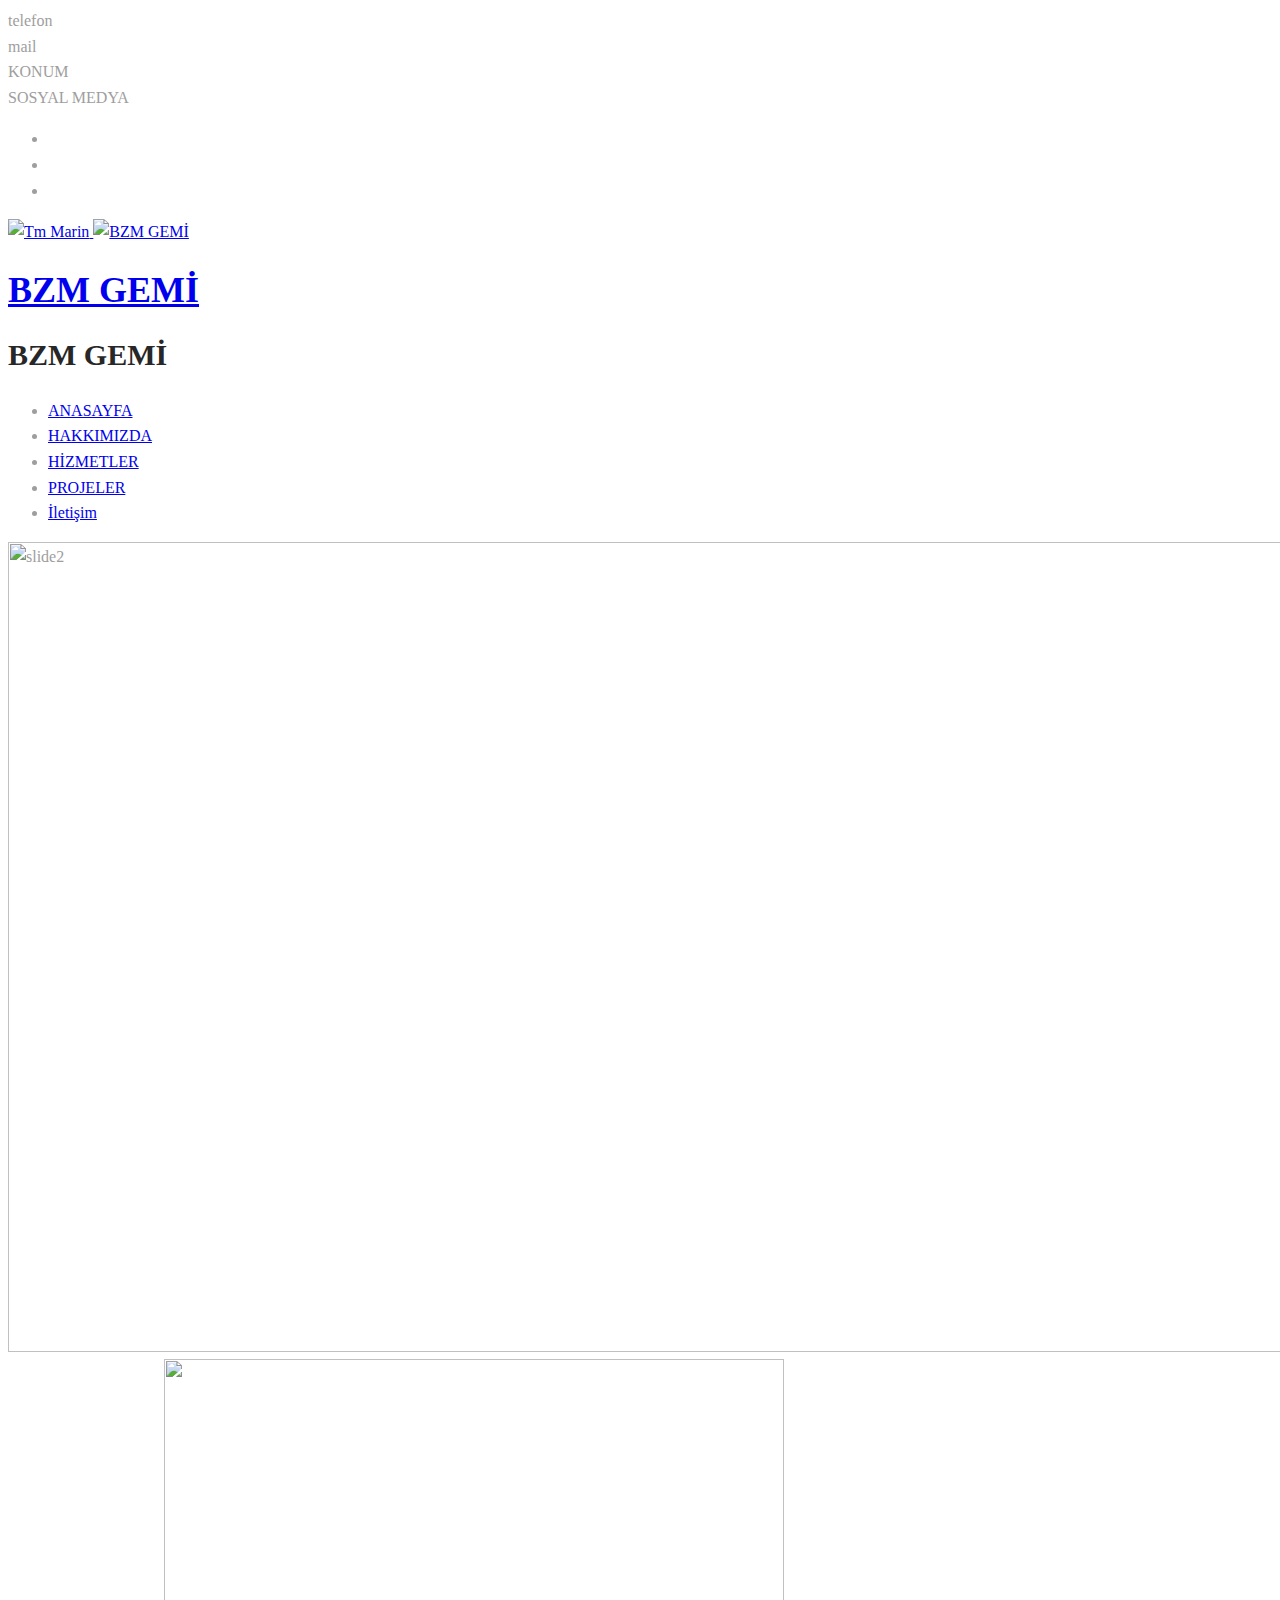
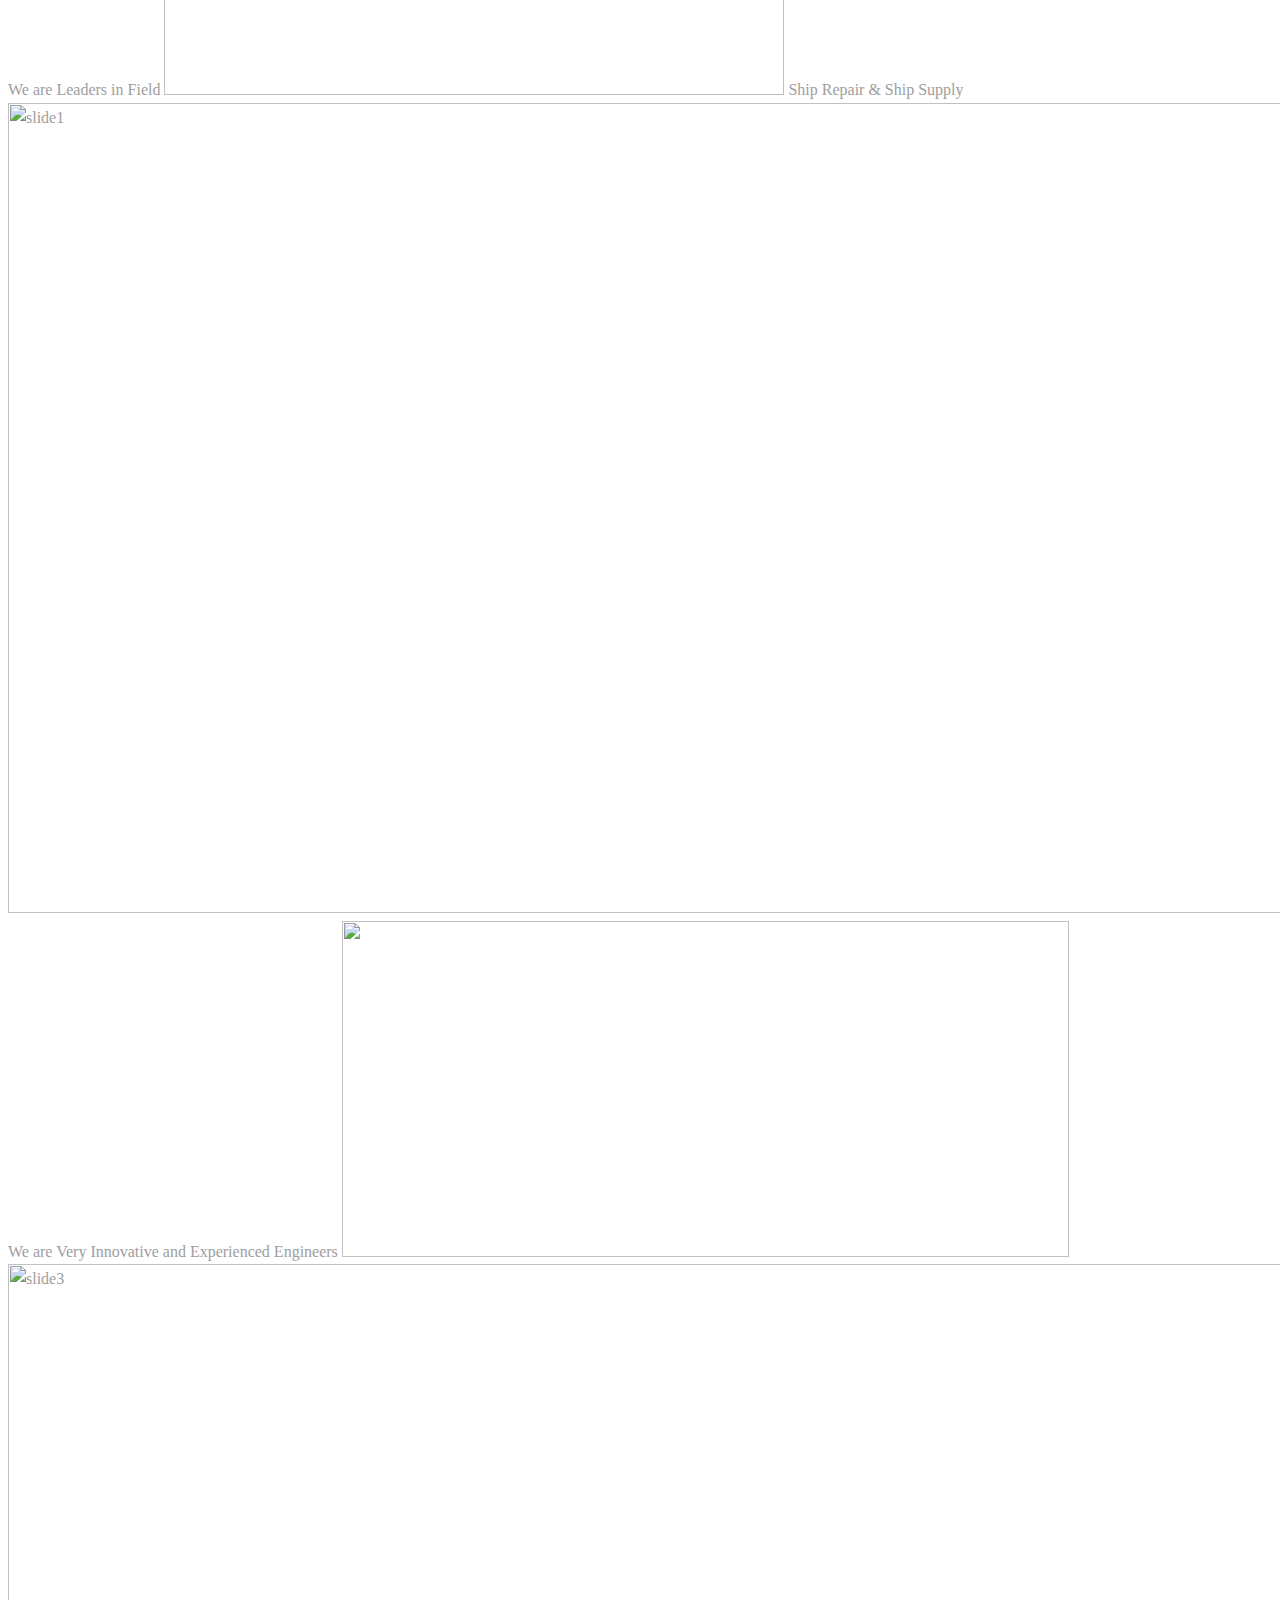
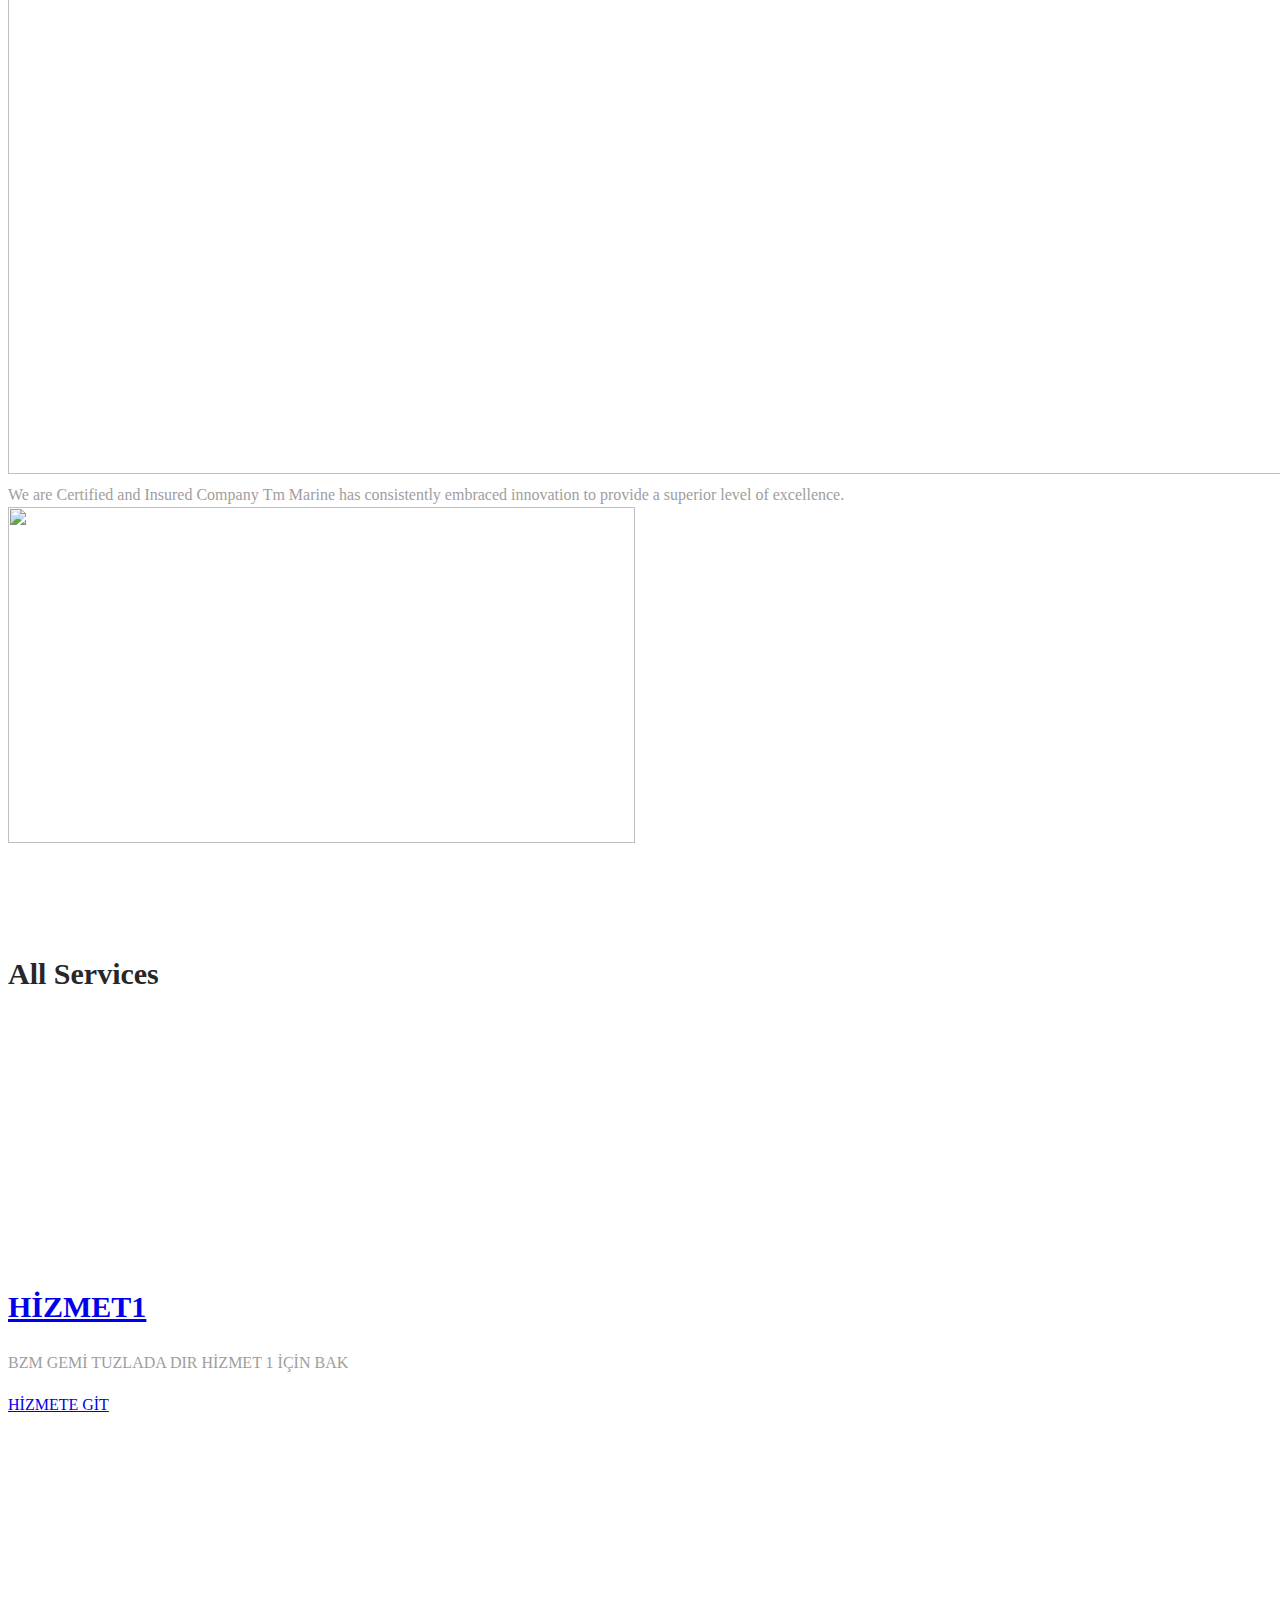
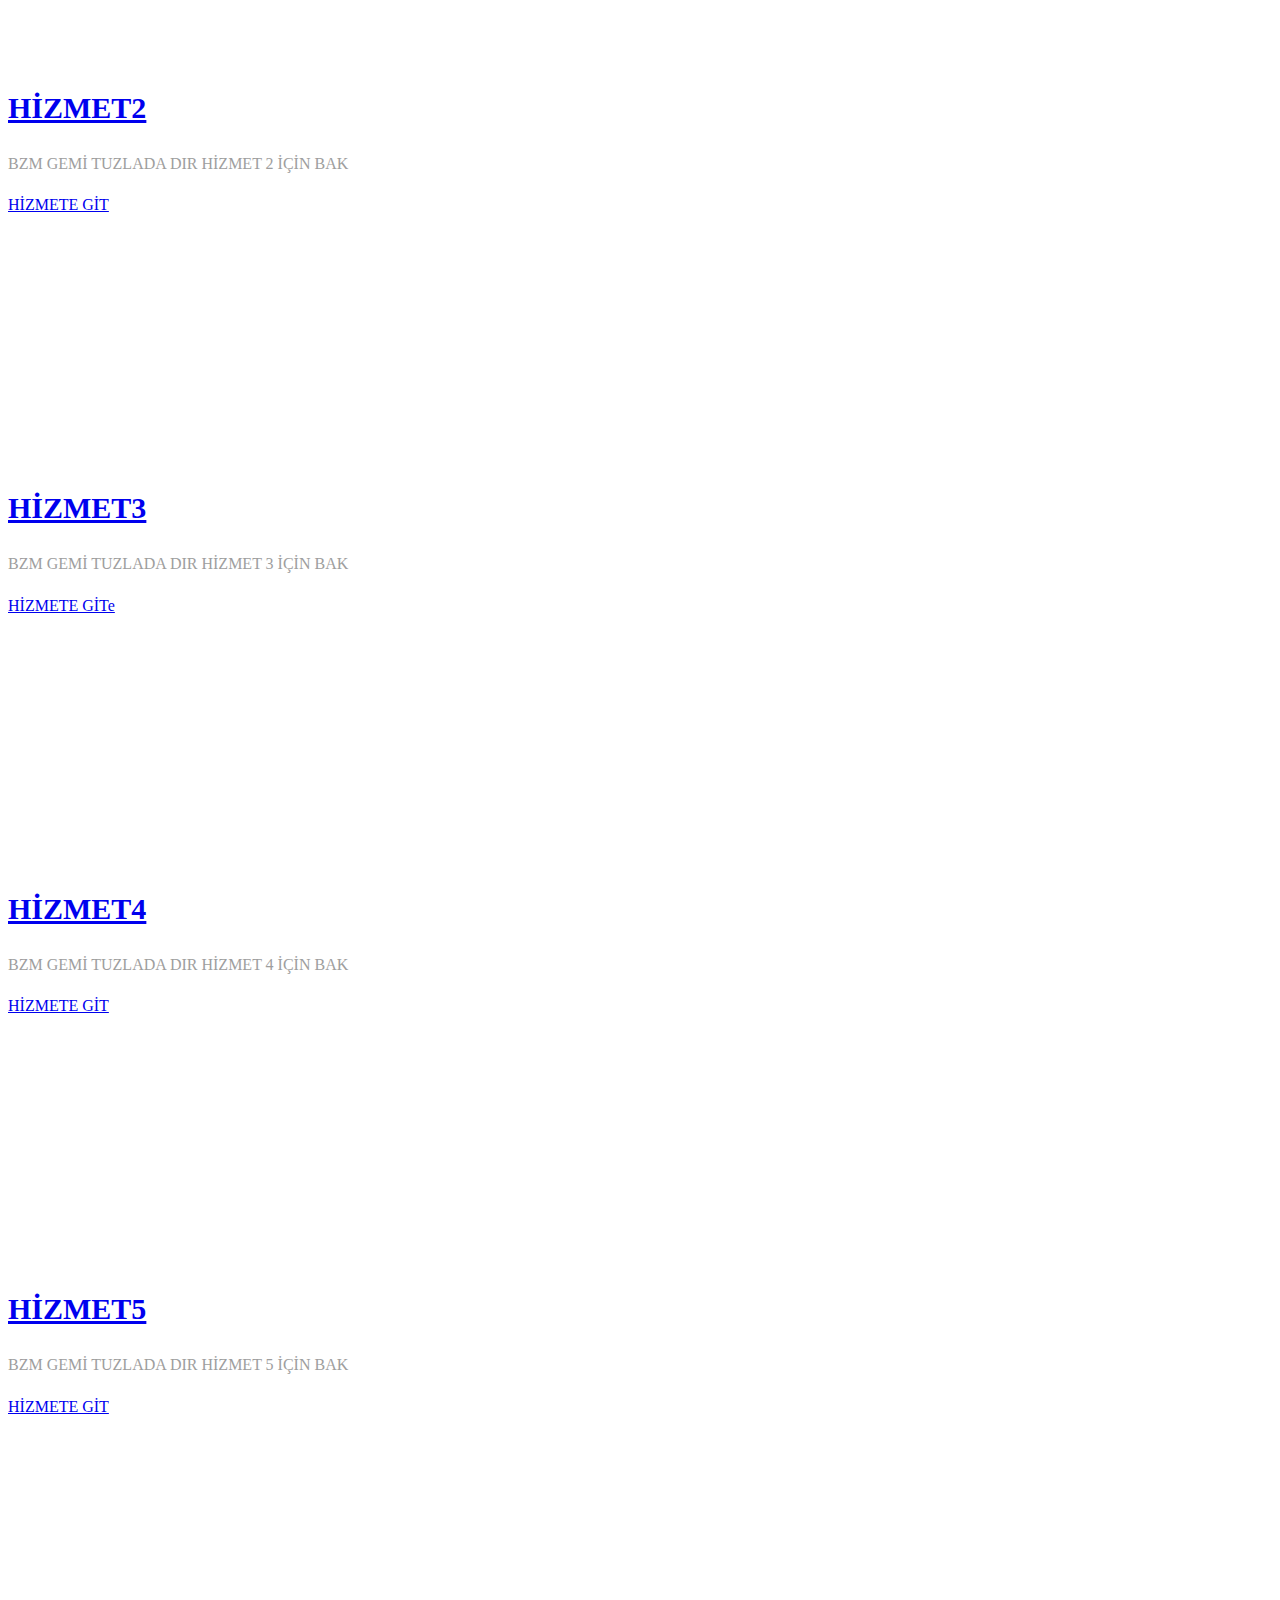
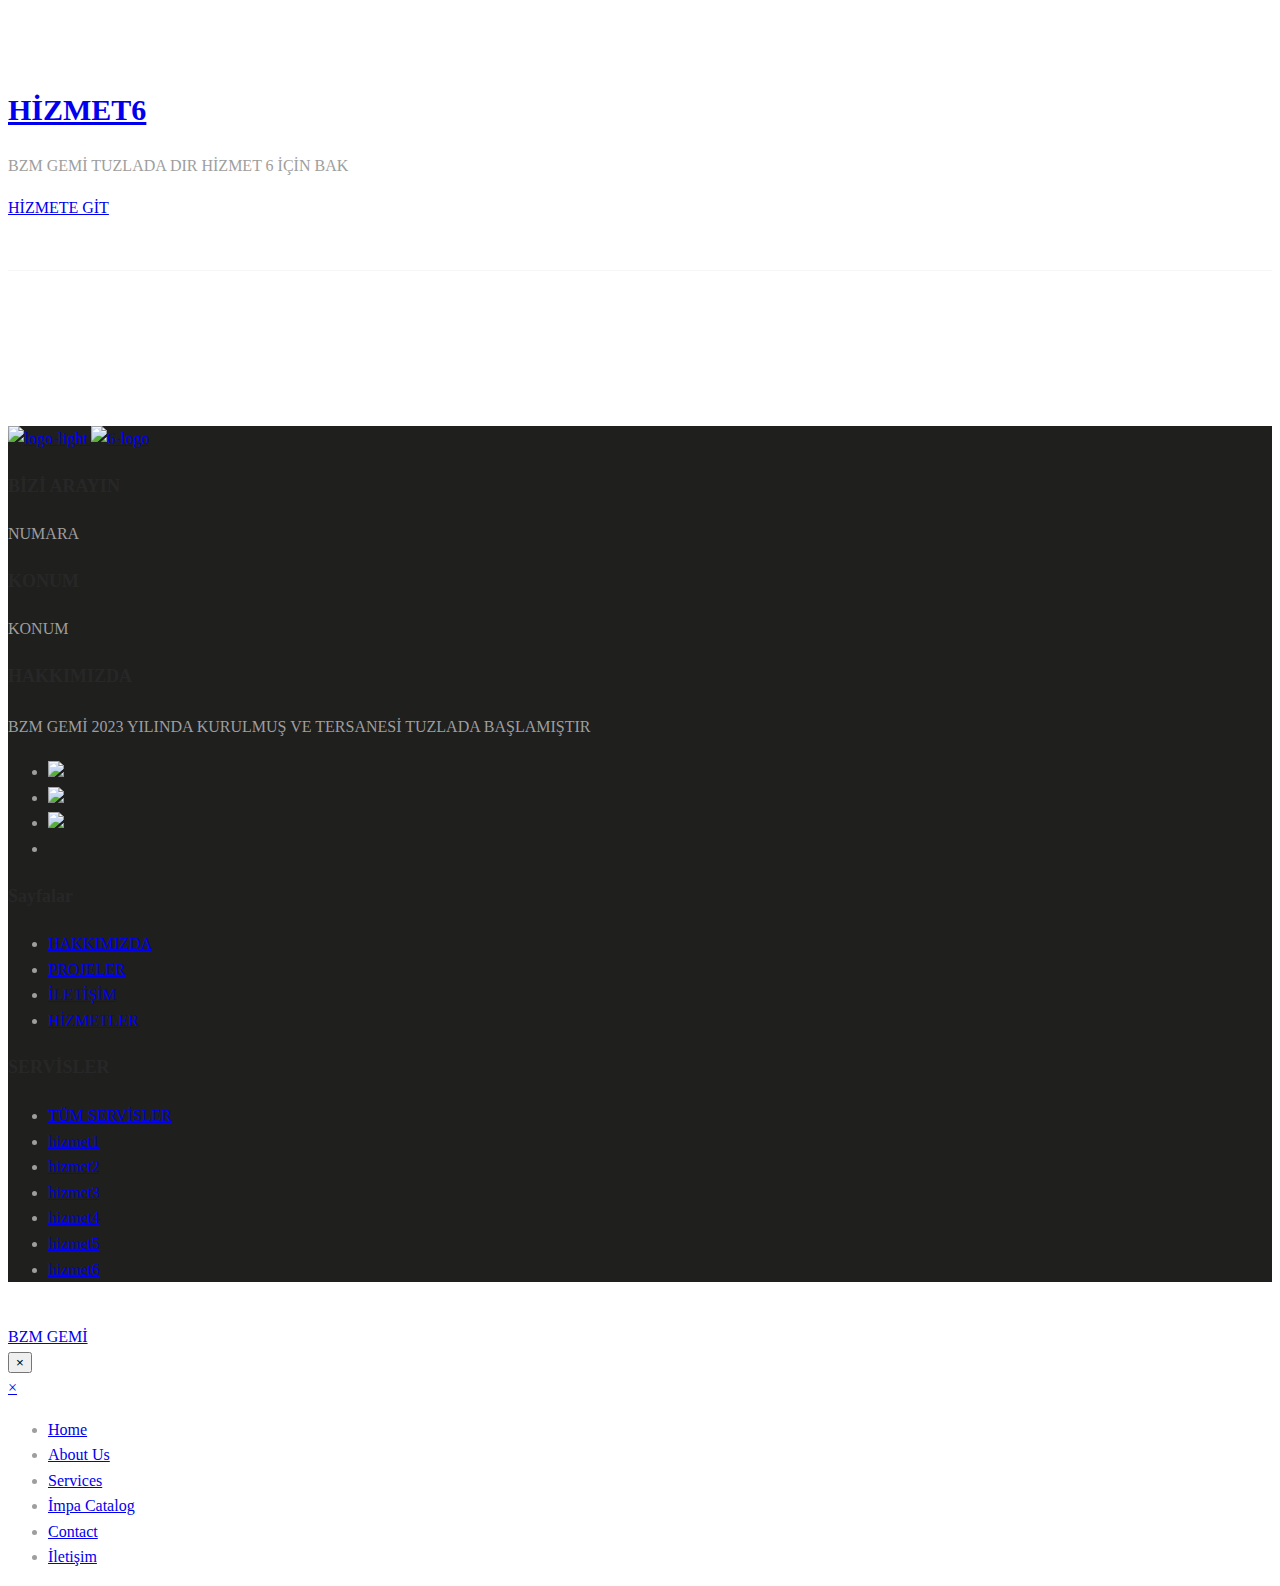
==== index.html @ c8b6a732 "Update index.html" ====
<!DOCTYPE html><html lang="tr"><head><meta charset="UTF-8"><link rel="preconnect" href="https://fonts.gstatic.com/" crossorigin /><script>WebFontConfig={google:{families:["Montserrat:400,700:latin,latin-ext","Lato:400,300,300italic,400italic,700,700italic,900,900italic:latin,latin-ext","Poppins:300,400,500,600,700:latin,latin-ext","Montserrat:700","Roboto:400","Lato:700&display=swap"]}};if ( typeof WebFont === "object" && typeof WebFont.load === "function" ) { WebFont.load( WebFontConfig ); }</script><script id="litespeed-webfont-lib" src="https://www.tmmarin.com/wp-content/plugins/litespeed-cache/assets/js/webfontloader.min.js" defer></script><meta http-equiv="x-dns-prefetch-control" content="on"><meta name="viewport" content="width=device-width, initial-scale=1"><link rel="pingback" href="https://www.tmmarin.com/xmlrpc.php"><title>BZM GEMİ</title><link rel="shortcut icon" href="b.png"><meta name='robots' content='max-image-preview:large' /><link rel='dns-prefetch' href='//s.w.org' /><link href='https://fonts.gstatic.com' crossorigin rel='preconnect' /><link rel="alternate" type="application/rss+xml" title="Tm Marin &raquo; beslemesi" href="https://www.tmmarin.com/feed/" /><link rel="alternate" type="application/rss+xml" title="Tm Marin &raquo; yorum beslemesi" href="https://www.tmmarin.com/comments/feed/" /><link data-optimized="1" rel='stylesheet' id='wp-block-library-css'  href='https://www.tmmarin.com/wp-content/litespeed/cssjs/befc0.css?e9b24' type='text/css' media='all' /><link data-optimized="1" rel='stylesheet' id='wp-block-library-theme-css'  href='https://www.tmmarin.com/wp-content/litespeed/cssjs/3fb2c.css?54312' type='text/css' media='all' /><link data-optimized="1" rel='stylesheet' id='contact-form-7-css'  href='https://www.tmmarin.com/wp-content/litespeed/cssjs/6c5cf.css?02b03' type='text/css' media='all' /><link data-optimized="1" rel='stylesheet' id='rs-plugin-settings-css'  href='https://www.tmmarin.com/wp-content/litespeed/cssjs/7b584.css?57b95' type='text/css' media='all' /><style id='rs-plugin-settings-inline-css' type='text/css'>#rs-demo-id {}</style><link data-optimized="1" rel='stylesheet' id='factoryplus-icons-css'  href='https://www.tmmarin.com/wp-content/litespeed/cssjs/746e5.css?4face' type='text/css' media='all' /><link data-optimized="1" rel='stylesheet' id='bootstrap-css'  href='https://www.tmmarin.com/wp-content/litespeed/cssjs/50881.css?b2f64' type='text/css' media='all' /><link data-optimized="1" rel='stylesheet' id='fontawesome-css'  href='https://www.tmmarin.com/wp-content/litespeed/cssjs/211bf.css?c7ab6' type='text/css' media='all' /><link data-optimized="1" rel='stylesheet' id='factoryplus-css'  href='https://www.tmmarin.com/wp-content/litespeed/cssjs/57c81.css?ddee2' type='text/css' media='all' /><style id='factoryplus-inline-css' type='text/css'>
  .site-footer {background-color: #;}.footer-widgets {background-color: #;background-image: url(http://demo2.steelthemes.com/factoryplus/wp-content/uploads/sites/4/2016/10/background.png);}.footer-v2 .footer-widgets {background-image: url( http://demo2.steelthemes.com/factoryplus/wp-content/uploads/sites/4/2016/10/background.png);}	.fp-project-carousel .project-thumb .pro-link,
    .fp-latest-project .item-project .pro-link,
    .project-wrapper .project-inner .pro-link,
    .fp-related-project .project-inner .pro-link
    { cursor: url( https://www.tmmarin.com/wp-content/themes/factoryplus/img/cursor.png ), auto; }</style><link data-optimized="1" rel='stylesheet' id='factoryplus-shortcodes-css'  href='https://www.tmmarin.com/wp-content/litespeed/cssjs/9dad4.css?0030d' type='text/css' media='all' /><link data-optimized="1" rel='stylesheet' id='js_composer_front-css'  href='https://www.tmmarin.com/wp-content/litespeed/cssjs/77a4b.css?27a3d' type='text/css' media='all' /> <script data-optimized="1" type='text/javascript' src='https://www.tmmarin.com/wp-content/litespeed/cssjs/a42c4.js?feaa8' id='jquery-core-js' defer data-deferred="1"></script> <script data-optimized="1" type='text/javascript' src='https://www.tmmarin.com/wp-content/litespeed/cssjs/80c60.js?4cf61' id='jquery-migrate-js' defer data-deferred="1"></script> <script data-optimized="1" type='text/javascript' src='https://www.tmmarin.com/wp-content/litespeed/cssjs/ef19c.js?30444' id='tp-tools-js' defer data-deferred="1"></script> <script data-optimized="1" type='text/javascript' src='https://www.tmmarin.com/wp-content/litespeed/cssjs/f9946.js?4d9a5' id='revmin-js' defer data-deferred="1"></script> <!--[if lt IE 9]> <script type='text/javascript' src='https://www.tmmarin.com/wp-content/themes/factoryplus/js/html5shiv.min.js' id='html5shiv-js'></script> <![endif]-->
  <!--[if lt IE 9]> <script type='text/javascript' src='https://www.tmmarin.com/wp-content/themes/factoryplus/js/respond.min.js' id='respond-js'></script> <![endif]--><link rel="https://api.w.org/" href="https://www.tmmarin.com/wp-json/" /><link rel="alternate" type="application/json" href="https://www.tmmarin.com/wp-json/wp/v2/pages/1300" /><link rel="EditURI" type="application/rsd+xml" title="RSD" href="https://www.tmmarin.com/xmlrpc.php?rsd" /><link rel="wlwmanifest" type="application/wlwmanifest+xml" href="https://www.tmmarin.com/wp-includes/wlwmanifest.xml" /><meta name="generator" content="WordPress 5.7.10" /><link rel="canonical" href="https://www.tmmarin.com/" /><link rel='shortlink' href='https://www.tmmarin.com/' /><link rel="alternate" type="application/json+oembed" href="https://www.tmmarin.com/wp-json/oembed/1.0/embed?url=https%3A%2F%2Fwww.tmmarin.com%2F" /><link rel="alternate" type="text/xml+oembed" href="https://www.tmmarin.com/wp-json/oembed/1.0/embed?url=https%3A%2F%2Fwww.tmmarin.com%2F&#038;format=xml" /><style type="text/css">.recentcomments a{display:inline !important;padding:0 !important;margin:0 !important;}</style><meta name="generator" content="Powered by WPBakery Page Builder - drag and drop page builder for WordPress."/><meta name="generator" content="Powered by Slider Revolution 6.4.5 - responsive, Mobile-Friendly Slider Plugin for WordPress with comfortable drag and drop interface." /> <script type="text/javascript" src="[data-uri]" defer></script> <style type="text/css" id="wp-custom-css">.footer-widgets {
    background-color: #1f1f1e;
  }</style><style id="kirki-inline-styles">body{font-family:Lato;font-size:16px;font-weight:400;line-height:1.6;text-transform:none;color:#9e9e9e;}h1{font-family:Montserrat;font-size:36px;font-weight:700;line-height:1.2;text-transform:none;color:#272727;}h2{font-family:Montserrat;font-size:30px;font-weight:700;line-height:1.2;text-transform:none;color:#272727;}h3{font-family:Montserrat;font-size:24px;font-weight:700;line-height:1.2;text-transform:none;color:#272727;}h4{font-family:Montserrat;font-size:18px;font-weight:700;line-height:1.2;text-transform:none;color:#272727;}h5{font-family:Montserrat;font-size:14px;font-weight:700;line-height:1.2;text-transform:none;color:#272727;}h6{font-family:Montserrat;font-size:12px;font-weight:700;line-height:1.2;text-transform:none;color:#272727;}.primary-nav > ul > li > a, .primary-mobile-nav ul.menu > li > a, .primary-mobile-nav ul.menu li.menu-back{font-family:Montserrat;}.site-header .primary-nav li li a, .primary-mobile-nav li li a{font-family:Lato;}.main-nav .menu-item-button-link a, .main-nav .menu-item-search .search-form .search-field, .main-nav .menu-item-text p{font-family:Lato;}/* latin-ext */
  @font-face {
    font-family: 'Lato';
    font-style: normal;
    font-weight: 400;
    font-display: swap;
    src: url(https://www.tmmarin.com/wp-content/fonts/lato/S6uyw4BMUTPHjxAwWCWtFCfQ7A.woff) format('woff');
    unicode-range: U+0100-02AF, U+0304, U+0308, U+0329, U+1E00-1E9F, U+1EF2-1EFF, U+2020, U+20A0-20AB, U+20AD-20CF, U+2113, U+2C60-2C7F, U+A720-A7FF;
  }
  /* latin */
  @font-face {
    font-family: 'Lato';
    font-style: normal;
    font-weight: 400;
    font-display: swap;
    src: url(https://www.tmmarin.com/wp-content/fonts/lato/S6uyw4BMUTPHjx4wWCWtFCc.woff) format('woff');
    unicode-range: U+0000-00FF, U+0131, U+0152-0153, U+02BB-02BC, U+02C6, U+02DA, U+02DC, U+0304, U+0308, U+0329, U+2000-206F, U+2074, U+20AC, U+2122, U+2191, U+2193, U+2212, U+2215, U+FEFF, U+FFFD;
  }/* cyrillic-ext */
  @font-face {
    font-family: 'Montserrat';
    font-style: normal;
    font-weight: 400;
    font-display: swap;
    src: url(https://www.tmmarin.com/wp-content/fonts/montserrat/JTUHjIg1_i6t8kCHKm4532VJOt5-QNFgpCtr6Hw0aXx-p7K4GLvztg.woff) format('woff');
    unicode-range: U+0460-052F, U+1C80-1C88, U+20B4, U+2DE0-2DFF, U+A640-A69F, U+FE2E-FE2F;
  }
  /* cyrillic */
  @font-face {
    font-family: 'Montserrat';
    font-style: normal;
    font-weight: 400;
    font-display: swap;
    src: url(https://www.tmmarin.com/wp-content/fonts/montserrat/JTUHjIg1_i6t8kCHKm4532VJOt5-QNFgpCtr6Hw9aXx-p7K4GLvztg.woff) format('woff');
    unicode-range: U+0301, U+0400-045F, U+0490-0491, U+04B0-04B1, U+2116;
  }
  /* vietnamese */
  @font-face {
    font-family: 'Montserrat';
    font-style: normal;
    font-weight: 400;
    font-display: swap;
    src: url(https://www.tmmarin.com/wp-content/fonts/montserrat/JTUHjIg1_i6t8kCHKm4532VJOt5-QNFgpCtr6Hw2aXx-p7K4GLvztg.woff) format('woff');
    unicode-range: U+0102-0103, U+0110-0111, U+0128-0129, U+0168-0169, U+01A0-01A1, U+01AF-01B0, U+0300-0301, U+0303-0304, U+0308-0309, U+0323, U+0329, U+1EA0-1EF9, U+20AB;
  }
  /* latin-ext */
  @font-face {
    font-family: 'Montserrat';
    font-style: normal;
    font-weight: 400;
    font-display: swap;
    src: url(https://www.tmmarin.com/wp-content/fonts/montserrat/JTUHjIg1_i6t8kCHKm4532VJOt5-QNFgpCtr6Hw3aXx-p7K4GLvztg.woff) format('woff');
    unicode-range: U+0100-02AF, U+0304, U+0308, U+0329, U+1E00-1E9F, U+1EF2-1EFF, U+2020, U+20A0-20AB, U+20AD-20CF, U+2113, U+2C60-2C7F, U+A720-A7FF;
  }
  /* latin */
  @font-face {
    font-family: 'Montserrat';
    font-style: normal;
    font-weight: 400;
    font-display: swap;
    src: url(https://www.tmmarin.com/wp-content/fonts/montserrat/JTUHjIg1_i6t8kCHKm4532VJOt5-QNFgpCtr6Hw5aXx-p7K4GLs.woff) format('woff');
    unicode-range: U+0000-00FF, U+0131, U+0152-0153, U+02BB-02BC, U+02C6, U+02DA, U+02DC, U+0304, U+0308, U+0329, U+2000-206F, U+2074, U+20AC, U+2122, U+2191, U+2193, U+2212, U+2215, U+FEFF, U+FFFD;
  }
  /* cyrillic-ext */
  @font-face {
    font-family: 'Montserrat';
    font-style: normal;
    font-weight: 700;
    font-display: swap;
    src: url(https://www.tmmarin.com/wp-content/fonts/montserrat/JTUHjIg1_i6t8kCHKm4532VJOt5-QNFgpCuM73w0aXx-p7K4GLvztg.woff) format('woff');
    unicode-range: U+0460-052F, U+1C80-1C88, U+20B4, U+2DE0-2DFF, U+A640-A69F, U+FE2E-FE2F;
  }
  /* cyrillic */
  @font-face {
    font-family: 'Montserrat';
    font-style: normal;
    font-weight: 700;
    font-display: swap;
    src: url(https://www.tmmarin.com/wp-content/fonts/montserrat/JTUHjIg1_i6t8kCHKm4532VJOt5-QNFgpCuM73w9aXx-p7K4GLvztg.woff) format('woff');
    unicode-range: U+0301, U+0400-045F, U+0490-0491, U+04B0-04B1, U+2116;
  }
  /* vietnamese */
  @font-face {
    font-family: 'Montserrat';
    font-style: normal;
    font-weight: 700;
    font-display: swap;
    src: url(https://www.tmmarin.com/wp-content/fonts/montserrat/JTUHjIg1_i6t8kCHKm4532VJOt5-QNFgpCuM73w2aXx-p7K4GLvztg.woff) format('woff');
    unicode-range: U+0102-0103, U+0110-0111, U+0128-0129, U+0168-0169, U+01A0-01A1, U+01AF-01B0, U+0300-0301, U+0303-0304, U+0308-0309, U+0323, U+0329, U+1EA0-1EF9, U+20AB;
  }
  /* latin-ext */
  @font-face {
    font-family: 'Montserrat';
    font-style: normal;
    font-weight: 700;
    font-display: swap;
    src: url(https://www.tmmarin.com/wp-content/fonts/montserrat/JTUHjIg1_i6t8kCHKm4532VJOt5-QNFgpCuM73w3aXx-p7K4GLvztg.woff) format('woff');
    unicode-range: U+0100-02AF, U+0304, U+0308, U+0329, U+1E00-1E9F, U+1EF2-1EFF, U+2020, U+20A0-20AB, U+20AD-20CF, U+2113, U+2C60-2C7F, U+A720-A7FF;
  }
  /* latin */
  @font-face {
    font-family: 'Montserrat';
    font-style: normal;
    font-weight: 700;
    font-display: swap;
    src: url(https://www.tmmarin.com/wp-content/fonts/montserrat/JTUHjIg1_i6t8kCHKm4532VJOt5-QNFgpCuM73w5aXx-p7K4GLs.woff) format('woff');
    unicode-range: U+0000-00FF, U+0131, U+0152-0153, U+02BB-02BC, U+02C6, U+02DA, U+02DC, U+0304, U+0308, U+0329, U+2000-206F, U+2074, U+20AC, U+2122, U+2191, U+2193, U+2212, U+2215, U+FEFF, U+FFFD;
  }</style><style type="text/css" data-type="vc_shortcodes-custom-css">.vc_custom_1480325881727{padding-top: 80px !important;}.vc_custom_1624388401035{padding-top: 80px !important;padding-bottom: 45px !important;}.vc_custom_1624392306686{padding-bottom: 60px !important;}.vc_custom_1580714297051{padding-top: 80px !important;padding-bottom: 70px !important;background-image: url(http://demo2.steelthemes.com/factoryplus/wp-content/uploads/sites/4/2020/02/bg-form-3.jpg?id=2771) 
      !important;background-position: center !important;background-repeat: no-repeat !important;background-size: cover !important;}.vc_custom_1480325918375{border-bottom-width: 1px !important;padding-bottom: 50px !important;border-bottom-color: #f7f7f7 !important;border-bottom-style: solid !important;border-radius: 1px !important;}.vc_custom_1624388308210{padding-bottom: 30px !important;}.vc_custom_1624388361235{padding-bottom: 30px !important;}.vc_custom_1478147827303{background-position: center !important;background-repeat: no-repeat !important;background-size: cover !important;}.vc_custom_1478147538953{margin-right: 100px !important;}.vc_custom_1476955328621{margin-top: 20px !important;margin-bottom: 10px !important;}</style><noscript><style>.wpb_animate_when_almost_visible { opacity: 1; }</style></noscript>
      </head>
      <body class="home page-template page-template-template-homepage page-template-template-homepage-php page page-id-1300 wp-embed-responsive  no-sidebar hide-topbar-mobile home-header-v2 blog-list topbar-v1 footer-v1 wpb-js-composer js-comp-ver-6.6.0 vc_responsive">
          <div id="page" class="hfeed site"><div id="topbar" class="topbar"><div class="container"><div class="row"><div class="topbar-left topbar-widgets text-left col-md-7 col-sm-12 col-xs-12"><div id="text-4" class="widget widget_text"><div class="textwidget"><i class="fa fa-phone" aria-hidden="true"></i> telefon</div></div><div id="text-5" class="widget widget_text"><div class="textwidget"><i class="fa fa-envelope" aria-hidden="true"></i> mail</div></div><div id="text-6" class="widget widget_text"><div class="textwidget"><i class="fa fa-map-marker" aria-hidden="true"></i> KONUM</div></div></div><div class="topbar-right topbar-widgets text-right col-md-5 col-sm-12 col-xs-12"><div id="text-7" class="widget widget_text"><div class="textwidget"><span>SOSYAL MEDYA</span><ul class="topbar-socials"><li><a href="#"><i class="fa fa-facebook" aria-hidden="true"></i></a></li><li><a href="#"><i class="fa fa-twitter" aria-hidden="true"></i></a></li><li><a href="#"><i class="fa fa-skype" aria-hidden="true"></i></a></li></ul></div></div></div><div class="col-md-12"><div class="topbar-border"></div></div></div></div>
          </div><header id="masthead" class="site-header clearfix"><div class="header-main"><div class="container"><div class="row"><div class="site-logo col-md-3 col-sm-6 col-xs-6">
  <a href="#" class="logo">
  <img src=".Başlıksız-3.png" alt="Tm Marin" class="logo-light show-logo">
  <img src="" alt="BZM GEMİ" class="logo-dark hide-logo">
  </a><h1 class="site-title"><a href="#" rel="home">BZM GEMİ</a></h1><h2 class="site-description">BZM GEMİ</h2></div><div class="site-menu col-md-9 col-sm-6 col-xs-6"><nav id="site-navigation" class="main-nav primary-nav nav"><ul id="primary-menu" class="menu"><li id="menu-item-2911" class="menu-item menu-item-type-post_type menu-item-object-page menu-item-home current-menu-item page_item page-item-1300 current_page_item menu-item-2911"><a href="#" aria-current="page">ANASAYFA</a></li><li id="menu-item-1753" class="menu-item menu-item-type-post_type menu-item-object-page menu-item-1753"><a href="hakkimizda.html">HAKKIMIZDA</a></li><li id="menu-item-1768" class="menu-item menu-item-type-post_type menu-item-object-page menu-item-1768"><a href="hizmet.html">HİZMETLER</a></li><li id="menu-item-2998" class="menu-item menu-item-type-custom menu-item-object-custom menu-item-2998"><a href="projeler.html">PROJELER</a></li><li class="extra-menu-item menu-item-button-link">
  <a href="iletişim.html" class="fp-btn btn">İletişim</a></li></ul></nav></div></div></div></div><div class="navbar-toggle toggle-navs">
  <a href="#" class="navbars-icon">
  <i class="fa fa-bars" aria-hidden="true"></i>
  </a></div></header><div id="content" class="site-content"><div class="container-fluid"><div class="row"><div data-vc-full-width="true" data-vc-full-width-init="false" data-vc-stretch-content="true" class="vc_row wpb_row vc_row-fluid vc_row-no-padding"><div class="container-fluid"><div class="row"><div class="wpb_column vc_column_container vc_col-sm-12"><div class="vc_column-inner"><div class="wpb_wrapper"><div class="wpb_revslider_element wpb_content_element"><p class="rs-p-wp-fix"></p>
  <rs-module-wrap id="rev_slider_1_1_wrapper" data-source="gallery" style="background:transparent;padding:0;margin:0px auto;margin-top:0;margin-bottom:0;max-width:;">
  <rs-module id="rev_slider_1_1" style="" data-version="6.4.5">
  <rs-slides>
  <rs-slide data-key="rs-1" data-title="Slide" data-thumb="//www.tmmarin.com/wp-content/uploads/2021/06/slide2-100x50.jpg" data-in="o:0;" data-out="a:false;">
  <img src=".bzm/arkaplan.jpg" title="slide2" width="1920" height="810" class="rev-slidebg tp-rs-img" data-parallax="14" data-no-retina>
  <rs-layer
  id="slider-1-slide-1-layer-6"
  class="fp_title_layer"
  data-type="text"
  data-color="rgba(255,255,255,1)"
  data-rsp_ch="on"
  data-xy="xo:30px,70px,70px,40px;yo:275px,295px,295px,315px;"
  data-text="s:48,48,48,30;l:60,60,60,30;fw:700;"
  data-frame_0="o:1;"
  data-frame_0_chars="d:10;x:-105%;o:1;rX:0deg;rY:0deg;rZ:-90deg;"
  data-frame_0_mask="u:t;"
  data-frame_1="e:power4.inOut;st:700;sp:1200;sR:700;"
  data-frame_1_chars="d:10;"
  data-frame_1_mask="u:t;"
  data-frame_999="x:-100%;st:w;sp:1000;sR:5300;"
  data-frame_999_mask="u:t;"
  style="z-index:6;font-family:Montserrat;"
  >We are Leaders in Field
  </rs-layer><rs-layer
  id="slider-1-slide-1-layer-7"
  data-type="image"
  data-rsp_ch="on"
  data-xy="x:r,l,l,l;xo:449px,40px,40px,40px;yo:259px,270px,270px,269px;"
  data-text="l:22;"
  data-dim="w:715px,620px,620px,620px;h:158px,336px,336px,336px;"
  data-vbility="t,t,t,f"
  data-frame_1="e:power2.inOut;st:500;sp:500;sR:500;"
  data-frame_999="o:0;e:nothing;st:w;sp:500;sR:8000;"
  style="z-index:5;"
  ><img src=".Untitled-1.png" class="tp-rs-img" width="620" height="336" data-no-retina>
  </rs-layer><rs-layer
  id="slider-1-slide-1-layer-8"
  class="fp_title_layer"
  data-type="text"
  data-color="rgba(255,255,255,1)"
  data-rsp_ch="on"
  data-xy="xo:30px,70px,70px,40px;yo:335px,355px,355px,365px;"
  data-text="s:48,48,48,30;l:60,60,60,30;fw:700;"
  data-frame_0="o:1;"
  data-frame_0_chars="d:10;x:-105%;o:1;rX:0deg;rY:0deg;rZ:-90deg;"
  data-frame_0_mask="u:t;"
  data-frame_1="e:power4.inOut;st:700;sp:1200;sR:700;"
  data-frame_1_chars="d:10;"
  data-frame_1_mask="u:t;"
  data-frame_999="x:-100%;st:w;sp:1000;sR:5900;"
  data-frame_999_mask="u:t;"
  style="z-index:7;font-family:Montserrat;"
  >Ship Repair & Ship Supply
  </rs-layer>						</rs-slide>
  <rs-slide data-key="rs-2" data-title="Slide" data-thumb="//www.tmmarin.com/wp-content/uploads/2021/06/slide1-100x50.jpg" data-in="o:0;" data-out="a:false;">
  <img src=".bzm/arkaplan1.jpg" title="slide1" width="1920" height="810" class="rev-slidebg tp-rs-img" data-parallax="14" data-no-retina>
  <rs-layer
  id="slider-1-slide-2-layer-6"
  class="fp_title_layer"
  data-type="text"
  data-color="rgba(255,255,255,1)"
  data-rsp_ch="on"
  data-xy="x:c;yo:465px,465px,465px,295px;"
  data-text="s:48,48,48,30;l:60;fw:700;"
  data-frame_0="o:1;"
  data-frame_0_chars="d:10;x:-105%;o:1;rX:0deg;rY:0deg;rZ:-90deg;"
  data-frame_0_mask="u:t;"
  data-frame_1="e:power4.inOut;st:700;sp:1200;sR:700;"
  data-frame_1_chars="d:10;"
  data-frame_1_mask="u:t;"
  data-frame_999="x:-100%;st:w;sp:1000;sR:5200;"
  data-frame_999_mask="u:t;"
  style="z-index:6;font-family:Montserrat;"
  >We are Very Innovative
  </rs-layer><rs-layer
  id="slider-1-slide-2-layer-8"
  class="fp_title_layer"
  data-type="text"
  data-color="rgba(255,255,255,1)"
  data-rsp_ch="on"
  data-xy="x:c;yo:525px,525px,525px,355px;"
  data-text="s:48,48,48,30;l:60,60,60,30;fw:700;"
  data-frame_0="o:1;"
  data-frame_0_chars="d:10;x:-105%;o:1;rX:0deg;rY:0deg;rZ:-90deg;"
  data-frame_0_mask="u:t;"
  data-frame_1="e:power4.inOut;st:700;sp:1200;sR:700;"
  data-frame_1_chars="d:10;"
  data-frame_1_mask="u:t;"
  data-frame_999="x:-100%;st:w;sp:1000;sR:4900;"
  data-frame_999_mask="u:t;"
  style="z-index:7;font-family:Montserrat;"
  >and Experienced Engineers
  </rs-layer><rs-layer
  id="slider-1-slide-2-layer-14"
  data-type="image"
  data-rsp_ch="on"
  data-xy="x:c;xo:-4px,-4px,-4px,0;yo:426px,426px,426px,270px;"
  data-text="l:22;"
  data-dim="w:['727px','727px','727px','727px'];h:221px,221px,221px,150px;"
  data-vbility="t,t,t,f"
  data-frame_1="e:power2.inOut;st:1200;sR:1200;"
  data-frame_999="o:0;e:nothing;st:w;sR:7500;"
  style="z-index:5;"
  ><img src=".Untitled-1.png" class="tp-rs-img" width="727" height="336" data-no-retina>
  </rs-layer>						</rs-slide>
  <rs-slide data-key="rs-3" data-title="Slide" data-thumb="//www.tmmarin.com/wp-content/uploads/2021/06/slide3-100x50.jpg" data-in="o:0;" data-out="a:false;">
  <img src=".bzm/arkaplan2.jpg" title="slide3" width="1920" height="810" class="rev-slidebg tp-rs-img" data-parallax="14" data-no-retina>
  <rs-layer
  id="slider-1-slide-3-layer-6"
  class="fp_title_layer"
  data-type="text"
  data-color="rgba(255,255,255,1)"
  data-rsp_ch="on"
  data-xy="xo:539px,455px,155px,40px;yo:380px,345px,345px,295px;"
  data-text="s:48,48,48,30;l:60;fw:700;"
  data-frame_0="o:1;"
  data-frame_0_chars="d:10;x:-105%;o:1;rX:0deg;rY:0deg;rZ:-90deg;"
  data-frame_0_mask="u:t;"
  data-frame_1="e:power4.inOut;st:700;sp:1200;sR:700;"
  data-frame_1_chars="d:10;"
  data-frame_1_mask="u:t;"
  data-frame_999="x:-100%;st:w;sp:1000;sR:5600;"
  data-frame_999_mask="u:t;"
  style="z-index:6;font-family:Montserrat;"
  >We are Certified
  </rs-layer><rs-layer
  id="slider-1-slide-3-layer-8"
  class="fp_title_layer"
  data-type="text"
  data-color="rgba(255,255,255,1)"
  data-rsp_ch="on"
  data-xy="xo:539px,455px,155px,40px;yo:439px,405px,405px,355px;"
  data-text="s:48,48,48,30;l:60,60,60,30;fw:700;"
  data-frame_0="o:1;"
  data-frame_0_chars="d:10;x:-105%;o:1;rX:0deg;rY:0deg;rZ:-90deg;"
  data-frame_0_mask="u:t;"
  data-frame_1="e:power4.inOut;st:700;sp:1200;sR:700;"
  data-frame_1_chars="d:10;"
  data-frame_1_mask="u:t;"
  data-frame_999="x:-100%;st:w;sp:1000;sR:5500;"
  data-frame_999_mask="u:t;"
  style="z-index:7;font-family:Montserrat;"
  >and Insured Company
  </rs-layer><rs-layer
  id="slider-1-slide-3-layer-9"
  class="fp_content_layer"
  data-type="text"
  data-color="rgba(250,192,18,1)"
  data-rsp_ch="on"
  data-xy="xo:541px,455px,155px,40px;yo:504px,475px,475px,425px;"
  data-text="s:20,20,20,18;l:32,32,32,20;fw:700;"
  data-frame_0="x:100%;o:1;"
  data-frame_0_mask="u:t;"
  data-frame_1="st:1000;sp:1500;sR:1000;"
  data-frame_1_mask="u:t;"
  data-frame_999="x:100%;st:w;sp:1200;sR:6500;"
  data-frame_999_mask="u:t;"
  style="z-index:8;font-family:Lato;"
  >Tm Marine has consistently embraced innovation to
  </rs-layer><rs-layer
  id="slider-1-slide-3-layer-10"
  class="fp_content_layer"
  data-type="text"
  data-color="rgba(250,192,18,1)"
  data-rsp_ch="on"
  data-xy="xo:543px,455px,155px,40px;yo:538px,510px,510px,460px;"
  data-text="s:20,20,20,18;l:32,32,32,20;fw:700;"
  data-frame_0="x:100%;o:1;"
  data-frame_0_mask="u:t;"
  data-frame_1="st:1000;sp:1500;sR:1000;"
  data-frame_1_mask="u:t;"
  data-frame_999="x:100%;st:w;sp:1200;sR:6500;"
  data-frame_999_mask="u:t;"
  style="z-index:9;font-family:Lato;"
  >provide a  superior level of excellence.
  </rs-layer><rs-layer
  id="slider-1-slide-3-layer-12"
  data-type="image"
  data-rsp_ch="on"
  data-xy="xo:522px,424px,113px,24px;yo:367px,320px,320px,277px;"
  data-text="l:22;"
  data-dim="w:['627px','627px','627px','627px'];h:255px,256px,256px,230px;"
  data-vbility="t,t,t,f"
  data-frame_1="e:power2.inOut;st:1200;sR:1200;"
  data-frame_999="o:0;e:nothing;st:w;sR:7500;"
  style="z-index:5;"
  ><img src=".Untitled-1.png" class="tp-rs-img" width="627" height="336" data-no-retina>
  </rs-layer>						</rs-slide>
  </rs-slides>
  </rs-module> <script type="text/javascript" src="[data-uri]" defer></script> <script src="[data-uri]" defer></script> <script src="[data-uri]" defer></script> </rs-module-wrap></div></div></div></div></div></div></div><div class="vc_row-full-width vc_clearfix"></div><div class="vc_row wpb_row vc_row-fluid vc_custom_1480325881727"><div class="container"><div class="row"><div class="wpb_column vc_column_container vc_col-sm-12 vc_col-has-fill"><div class="vc_column-inner vc_custom_1480325918375"><div class="wpb_wrapper"><div class="fp-section-title clearfix  "><h2>All Services</h2></div><div class="fp-service-2 "><div class="row service-list"><div class="col-md-4 col-sm-6 col-xs-6"><div class="item-service "><div class="entry-thumbnail">
  <a href="hizmet1.html"><img width="370" height="240" src=".hizmet8.jpg" class="attachment-factoryplus-service-grid-thumb-2 size-factoryplus-service-grid-thumb-2 wp-post-image" alt="" loading="lazy" /></a></div><div class="service-content"><div class="overlay" style="background-color:rgba(0,0,0,0.6)"></div><h2 class="entry-title"><a href="hizmet1.html">HİZMET1</a></h2><p>BZM GEMİ TUZLADA DIR HİZMET 1 İÇİN BAK</p>
  <a href="hizmet1.html" class="readmore">HİZMETE GİT</a></div></div></div><div class="col-md-4 col-sm-6 col-xs-6"><div class="item-service "><div class="entry-thumbnail">
  <a href="hizmet2.html"><img width="370" height="240" src=".hizmet2.jpg" class="attachment-factoryplus-service-grid-thumb-2 size-factoryplus-service-grid-thumb-2 wp-post-image" alt="" loading="lazy" /></a></div><div class="service-content"><div class="overlay" style="background-color:rgba(0,0,0,0.6)"></div><h2 class="entry-title"><a href="hizmet2.html">HİZMET2</a></h2><p>BZM GEMİ TUZLADA DIR HİZMET 2 İÇİN BAK
  </p>
  <a href="hizmet2.html" class="readmore">HİZMETE GİT</a></div></div></div><div class="col-md-4 col-sm-6 col-xs-6"><div class="item-service "><div class="entry-thumbnail">
  <a href="hizmet3.html"><img width="370" height="240" src=".hizmet3.jpg" class="attachment-factoryplus-service-grid-thumb-2 size-factoryplus-service-grid-thumb-2 wp-post-image" alt="" loading="lazy" /></a></div><div class="service-content"><div class="overlay" style="background-color:rgba(0,0,0,0.6)"></div><h2 class="entry-title"><a href="hizmet3.html">HİZMET3</a></h2><p>BZM GEMİ TUZLADA DIR HİZMET 3 İÇİN BAK</p>
  <a href="hizmet3.html" class="readmore">HİZMETE GİTe</a></div></div></div><div class="col-md-4 col-sm-6 col-xs-6"><div class="item-service "><div class="entry-thumbnail">
  <a href="hizmet4.html"><img width="370" height="240" src=".hizmet4.jpeg" class="attachment-factoryplus-service-grid-thumb-2 size-factoryplus-service-grid-thumb-2 wp-post-image" alt="" loading="lazy" /></a></div><div class="service-content"><div class="overlay" style="background-color:rgba(0,0,0,0.6)"></div><h2 class="entry-title"><a href="hizmet4.html">HİZMET4</a></h2><p>BZM GEMİ TUZLADA DIR HİZMET 4 İÇİN BAK</p>
  <a href="hizmet4.html class="readmore">HİZMETE GİT</a></div></div></div><div class="col-md-4 col-sm-6 col-xs-6"><div class="item-service "><div class="entry-thumbnail">
  <a href="hizmet5.html"><img width="370" height="240" src=".hizmet5.jpg" class="attachment-factoryplus-service-grid-thumb-2 size-factoryplus-service-grid-thumb-2 wp-post-image" alt="" loading="lazy" /></a></div><div class="service-content"><div class="overlay" style="background-color:rgba(0,0,0,0.6)"></div><h2 class="entry-title"><a href="hizmet5.html">HİZMET5</a></h2><p> BZM GEMİ TUZLADA DIR HİZMET 5 İÇİN BAK</p>
  <a href="hizmet5.html" class="readmore">HİZMETE GİT</a></div></div></div><div class="col-md-4 col-sm-6 col-xs-6"><div class="item-service "><div class="entry-thumbnail">
  <a href="https://www.tmmarin.com/service/anchor-chain-replacement/"><img width="370" height="240" src=".hizmet6.jpg" class="attachment-factoryplus-service-grid-thumb-2 size-factoryplus-service-grid-thumb-2 wp-post-image" alt="" loading="lazy" /></a></div><div class="service-content"><div class="overlay" style="background-color:rgba(0,0,0,0.6)"></div><h2 class="entry-title"><a href="hizmet6.html">HİZMET6</a></h2><p> BZM GEMİ TUZLADA DIR HİZMET 6 İÇİN BAK</p>
  <a href="https://www.tmmarin.com/service/anchor-chain-replacement/" class="readmore">HİZMETE GİT</a></div></div></div><div class="col-md-4 col-sm-6 col-xs-6"><div class="item-service "><div class="entry-thumbnail">
 
  </div></div></div></div></div></div></div></div></div></div></div><div data-vc-full-width="true" data-vc-full-width-init="false" data-vc-stretch-content="true" class="vc_row wpb_row vc_row-fluid vc_custom_1624388401035 vc_row-no-padding"><div class="container-fluid"><div class="row"><div class="wpb_column vc_column_container vc_col-sm-12"><div class="vc_column-inner"><div class="wpb_wrapper"><div class="wpb_text_column wpb_content_element  vc_custom_1624388308210" > </div></div></div></div></div></div></div>
  
  
  <div id="footer-widgets" class="footer-widgets widgets-area"><div class="contact-widget"><div class="container"><div class="row"><div class="col-md-12 col-xs-12 col-sm-12"><div class="footer-contact clearfix"><div id="text-11" class="widget widget_text"><div class="textwidget"><a href=#">
  <img src="Başlıksız-3.png" alt="logo-light" class="logo-footer">
  <img src="https://www.tmmarin.com/wp-content/uploads/2021/06/tm-logo-1.png" alt="6-logo" class="logo-hp6"></a></div></div><div id="text-12" class="widget widget_text"><div class="textwidget"><i class="factory-technology"></i><h4>BİZİ ARAYIN</h4><p class="number">NUMARA</p></div></div><div id="text-13" class="widget widget_text"><div class="textwidget"><i class="factory-travel"></i><h4>KONUM</h4><p>KONUM</p></div></div></div></div></div></div></div><div class="footer-sidebars"><div class="container"><div class="row"><div class="footer-sidebar footer-1 col-xs-12 col-sm-6 col-md-3"><div id="text-15" class="widget widget_text"><h4 class="widget-title">HAKKIMIZDA</h4><div class="textwidget"><p style="line-height: 2;">
  BZM GEMİ 2023 YILINDA KURULMUŞ VE TERSANESİ TUZLADA BAŞLAMIŞTIR</p><ul><li><a href="#"><img src="pngwing.com (32) (2).png" ></a></li><li><a href="#"><img src="Instagram_icon.png.webp" ></a></li><li><a href="#"><img src="7ddc545046b212d9ecc8eef83569222b.jpg" ></a></li><li></ul></div></div></div><div class="footer-sidebar footer-2 col-xs-12 col-sm-6 col-md-3"><div id="pages-2" class="widget widget_pages"><h4 class="widget-title">Sayfalar</h4><ul><li class="page_item page-item-1086"><a href="hakkimizda.html">HAKKIMIZDA</a></li><li class="page_item page-item-1066"><a href="projeler.html">PROJELER</a></li><li class="page_item page-item-1578"><a href="iletişim.html">İLETİŞİM</a></li><li class="page_item page-item-1415"><a href="hizmet.html">HİZMETLER</a></li></ul></div></div><div class="footer-sidebar footer-3 col-xs-12 col-sm-6 col-md-3"><div id="services-menu-widget-3" class="widget services-menu-widget"><h4 class="widget-title">SERVİSLER</h4><ul class="menu service-menu"><li><a href="hizmet.html">TÜM SERVİSLER</a></li><li class="menu-item "><a href="hizmet1.html">hizmet1</a></li><li class="menu-item "><a href="hizmet2.html">hizmet2</a></li><li class="menu-item "><a href="hizmet3.html">hizmet3</a></li><li class="menu-item "><a href="hizmet4.html">hizmet4</a></li><li class="menu-item "><a href="hizmet5.html">hizmet5</a></li><li class="menu-item "><a href="hizmet6.html">hizmet6</a></li></ul></div></div>
  
  </div><label style="display: none !important;">Leave this field empty if you're human: <input type="text" name="_mc4wp_honeypot" value="" tabindex="-1" autocomplete="off" /></label><input type="hidden" name="_mc4wp_timestamp" value="1702684864" /><input type="hidden" name="_mc4wp_form_id" value="1294" /><input type="hidden" name="_mc4wp_form_element_id" value="mc4wp-form-2" /><div class="mc4wp-response"></div></form></div><div id="text-16" class="widget widget_text">
  </div></div></div></div></div></div></div><footer id="colophon" class="site-footer"><div class="container"><div class="row"><div class="footer-copyright col-md-6 col-sm-12 col-sx-12"><div class="site-info">
  <img src=".Başlıksız-3 (2).png" alt=""></div></div><div class="footer-text col-md-6 col-sm-12 col-xs-12 text-right">
  <a href="tel:05322802461">BZM GEMİ</a></div></div></div></footer></div> <script src="[data-uri]" defer></script> <div id="modal" class="modal fade" tabindex="-1" aria-hidden="true"><div class="item-detail"><div class="modal-dialog woocommerce"><div class="modal-content product"><div class="modal-header">
  <button type="button" class="close fp-close-modal" data-dismiss="modal">&#215;<span class="sr-only"></span></button></div><div class="modal-body"></div></div></div></div></div><div class="primary-mobile-nav" id="primary-mobile-nav" role="navigation">
  <a href="#" class="close-canvas-mobile-panel">
  &#215;
  </a><ul id="menu-primary-menu" class="menu"><li class="menu-item menu-item-type-post_type menu-item-object-page menu-item-home current-menu-item page_item page-item-1300 current_page_item menu-item-2911"><a href="#" aria-current="page">Home</a></li><li class="menu-item menu-item-type-post_type menu-item-object-page menu-item-1753"><a href="hakkimizda.html">About Us</a></li><li class="menu-item menu-item-type-post_type menu-item-object-page menu-item-1768"><a href="hizmet.html">Services</a></li><li class="menu-item menu-item-type-custom menu-item-object-custom menu-item-2998"><a href="https://www.tmmarin.com/impa/index.php">İmpa Catalog</a></li><li class="menu-item menu-item-type-post_type menu-item-object-page menu-item-2912"><a href="iletisim.html">Contact</a></li><li class="extra-menu-item menu-item-button-link">
  <a href="iletisim.html" class="fp-btn btn">İletişim</a></li></ul></div><div id="off-canvas-layer" class="off-canvas-layer"></div>
  <a id="scroll-top" class="backtotop" href="#page-top">
  <i class="fa fa-angle-up"></i>
  </a> <script type="text/html" id="wpb-modifications"></script> <script type="text/javascript" src="[data-uri]" defer></script> <script data-optimized="1" type='text/javascript' src='https://www.tmmarin.com/wp-content/litespeed/cssjs/c450a.js?72f8e' id='wp-polyfill-js' defer data-deferred="1"></script> <script type='text/javascript' id='wp-polyfill-js-after' src="[data-uri]" defer></script> <script type='text/javascript' id='contact-form-7-js-extra' src="[data-uri]" defer></script> <script data-optimized="1" type='text/javascript' src='https://www.tmmarin.com/wp-content/litespeed/cssjs/4b7c2.js?84a45' id='contact-form-7-js' defer data-deferred="1"></script> <script data-optimized="1" type='text/javascript' src='https://www.tmmarin.com/wp-content/litespeed/cssjs/e8e06.js?4296e' id='imagesloaded-js' defer data-deferred="1"></script> <script data-optimized="1" type='text/javascript' src='https://www.tmmarin.com/wp-content/litespeed/cssjs/d989c.js?a1865' id='isotope-js' defer data-deferred="1"></script> <script data-optimized="1" type='text/javascript' src='https://www.tmmarin.com/wp-content/litespeed/cssjs/3e4d6.js?dc321' id='tabs-js' defer data-deferred="1"></script> <script data-optimized="1" type='text/javascript' src='https://www.tmmarin.com/wp-content/litespeed/cssjs/63d69.js?7d3e4' id='owlcarousel-js' defer data-deferred="1"></script> <script type='text/javascript' id='factoryplus-js-extra' src="[data-uri]" defer></script> <script data-optimized="1" type='text/javascript' src='https://www.tmmarin.com/wp-content/litespeed/cssjs/071af.js?dbdb9' id='factoryplus-js' defer data-deferred="1"></script> <script data-optimized="1" type='text/javascript' src='https://www.tmmarin.com/wp-content/litespeed/cssjs/e5f2b.js?5aa54' id='wp-embed-js' defer data-deferred="1"></script> <script data-optimized="1" type='text/javascript' src='https://www.tmmarin.com/wp-content/litespeed/cssjs/747c6.js?e06c9' id='wpb_composer_front_js-js' defer data-deferred="1"></script> <script data-optimized="1" type='text/javascript' defer src='https://www.tmmarin.com/wp-content/litespeed/cssjs/3e7bd.js?40904' id='mc4wp-forms-api-js'></script> <script data-optimized="1" type='text/javascript' src='https://www.tmmarin.com/wp-content/litespeed/cssjs/f5610.js?c343e' id='factoryplus-addons-plugins-js' defer data-deferred="1"></script> <script data-optimized="1" type='text/javascript' src='https://www.tmmarin.com/wp-content/litespeed/cssjs/36dc9.js?164eb' id='factoryplus-shortcodes-js' defer data-deferred="1"></script> 
  
  
  
  </body></html>
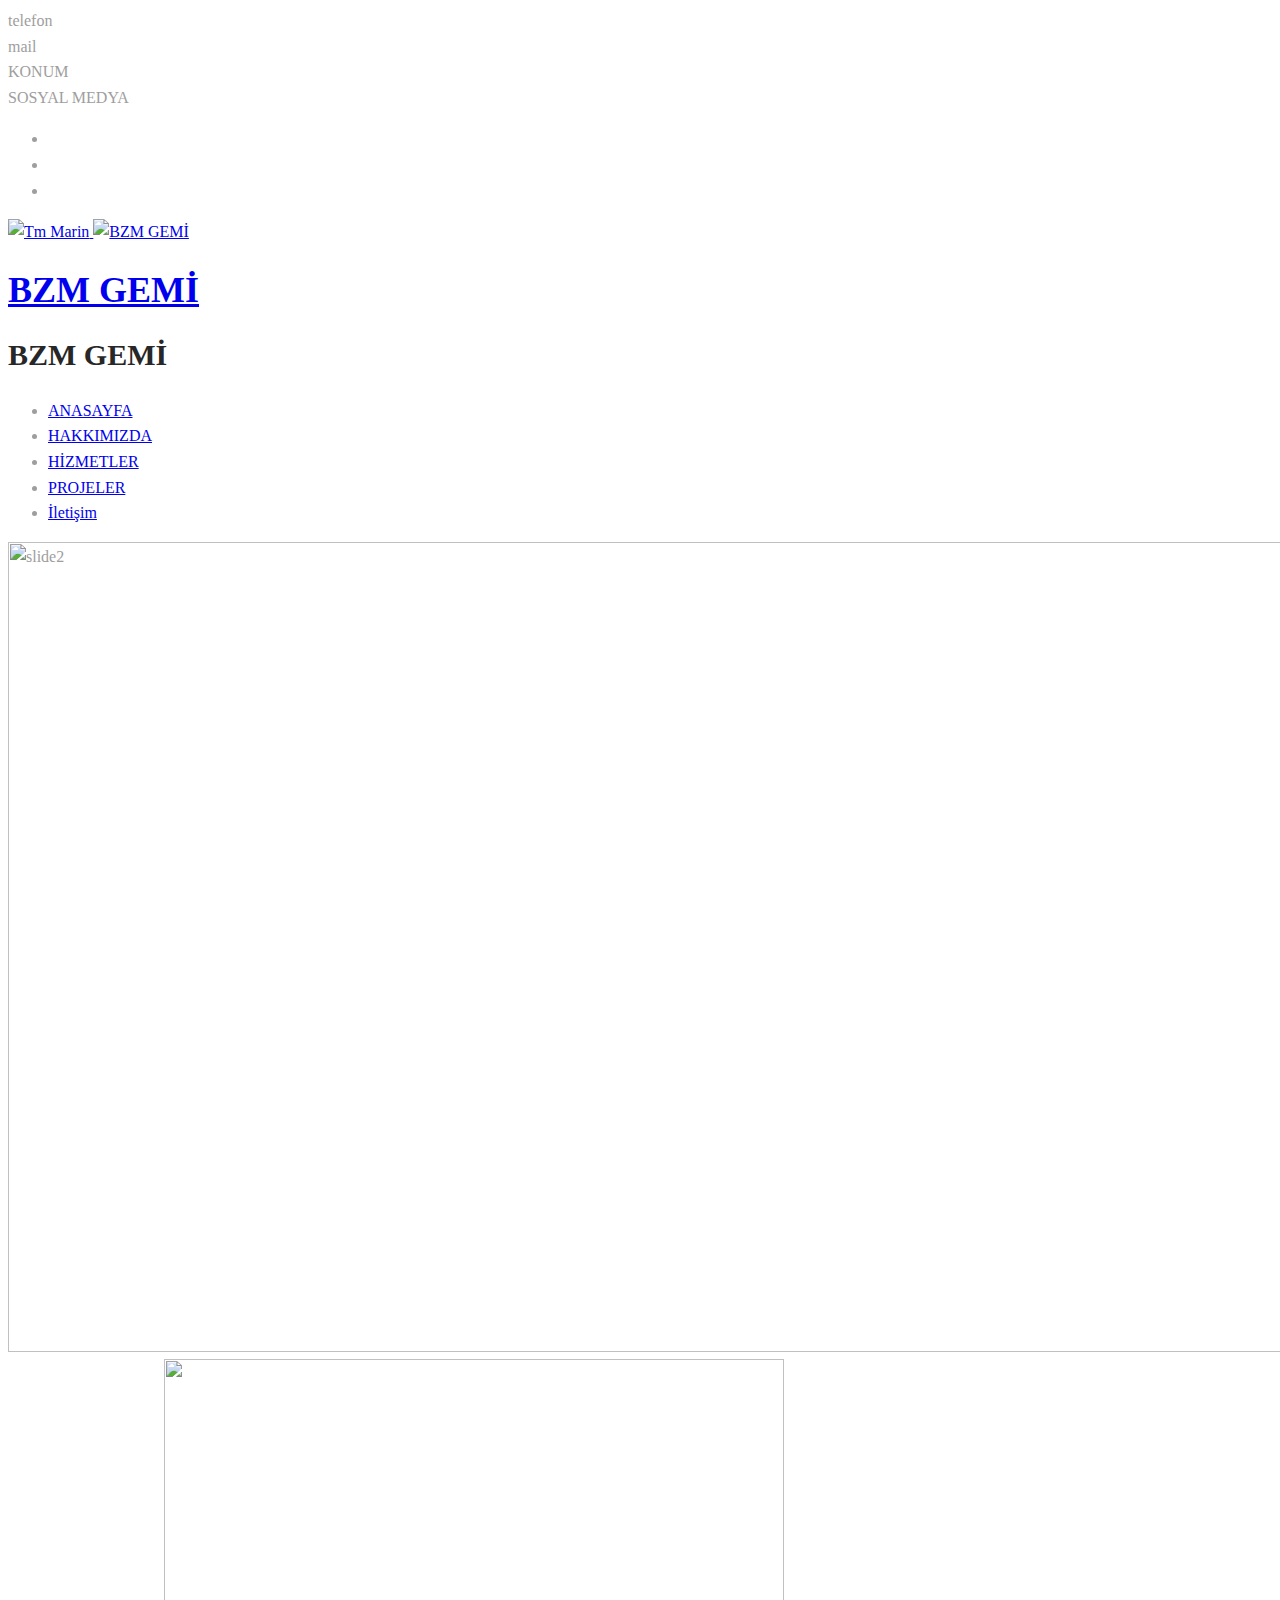
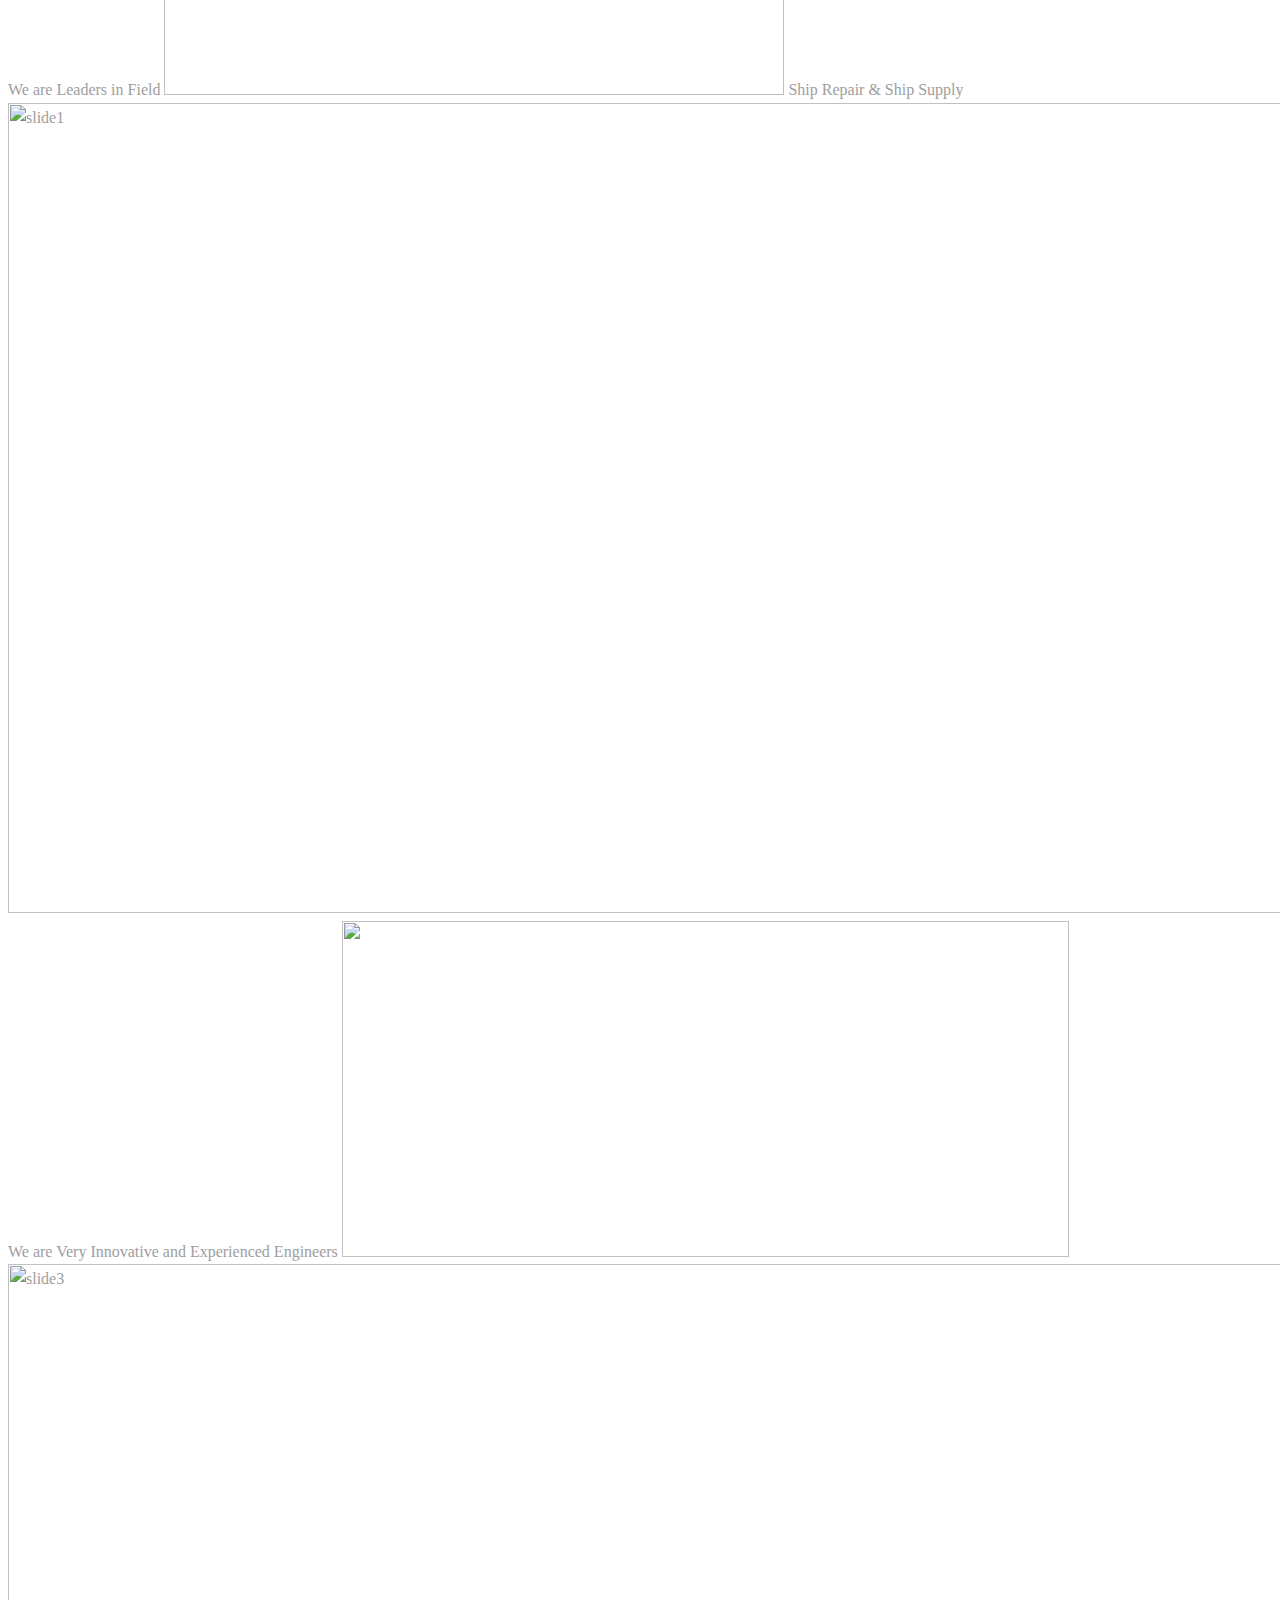
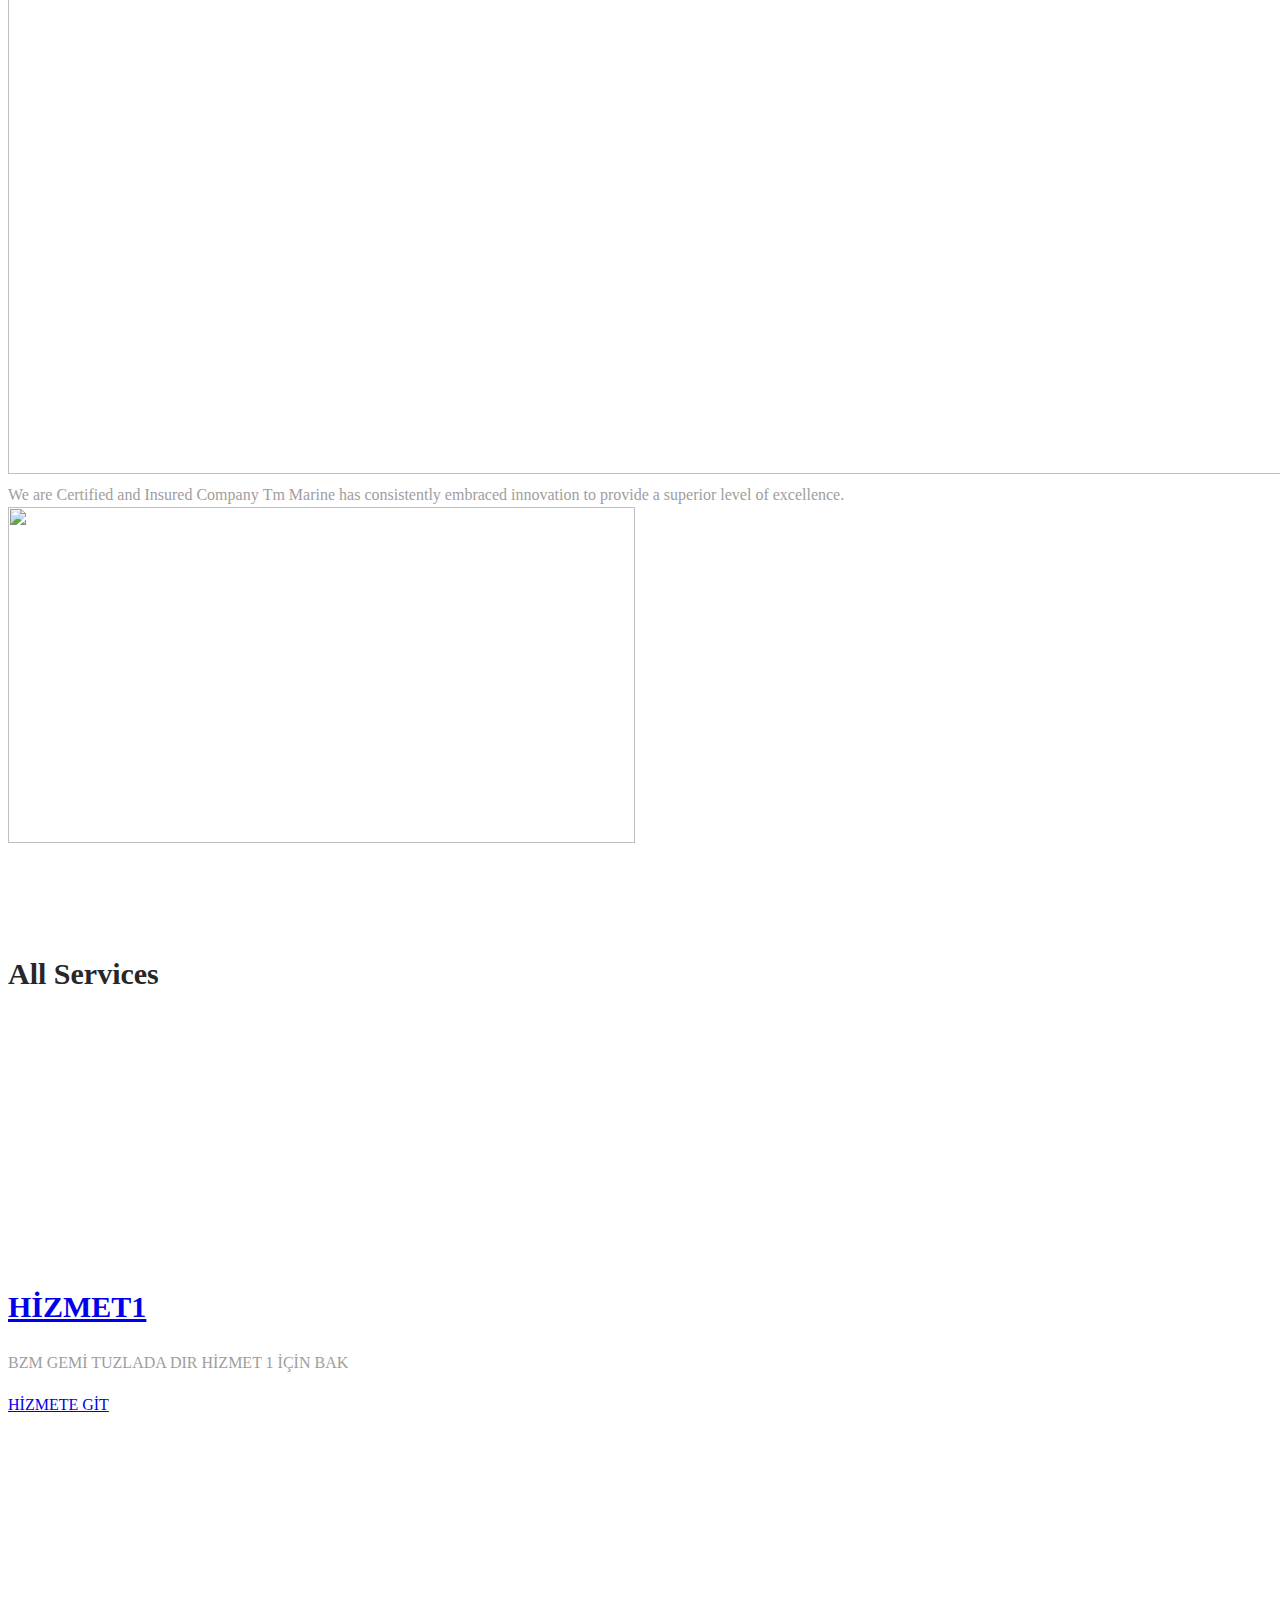
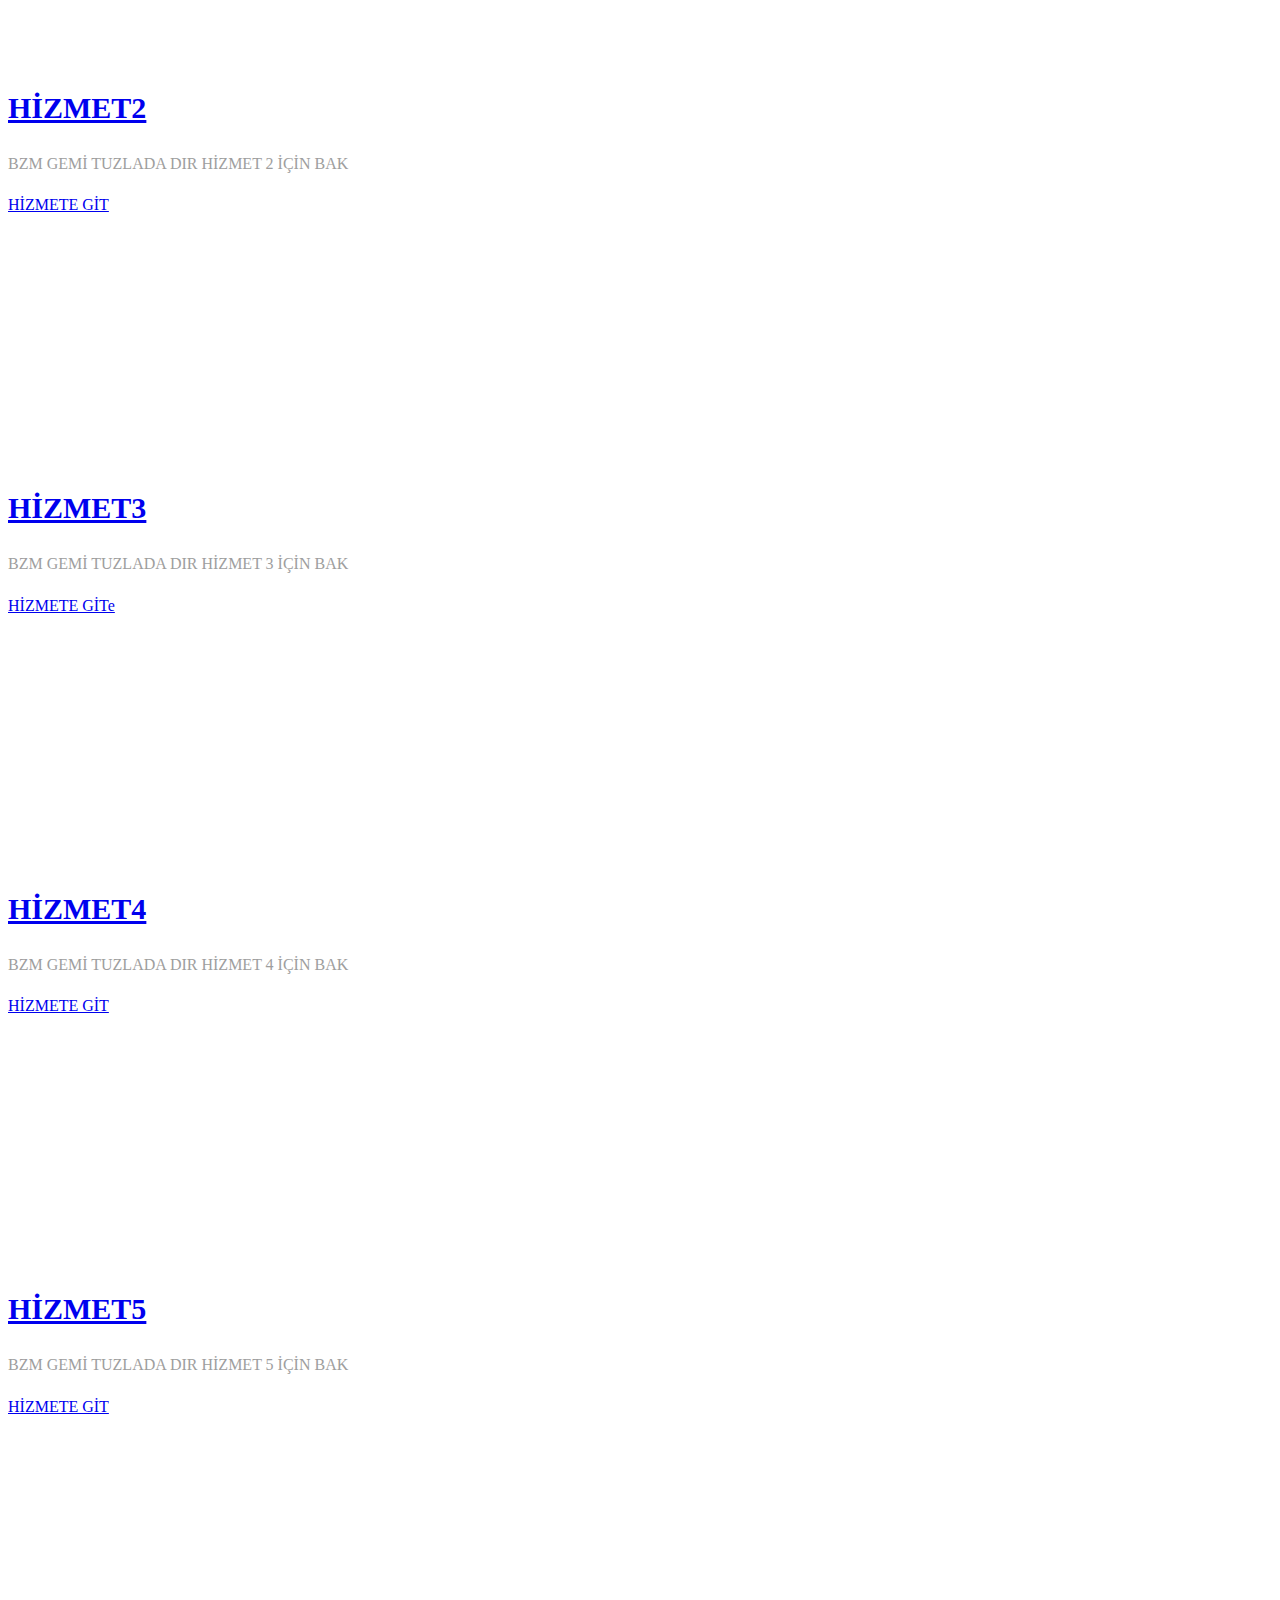
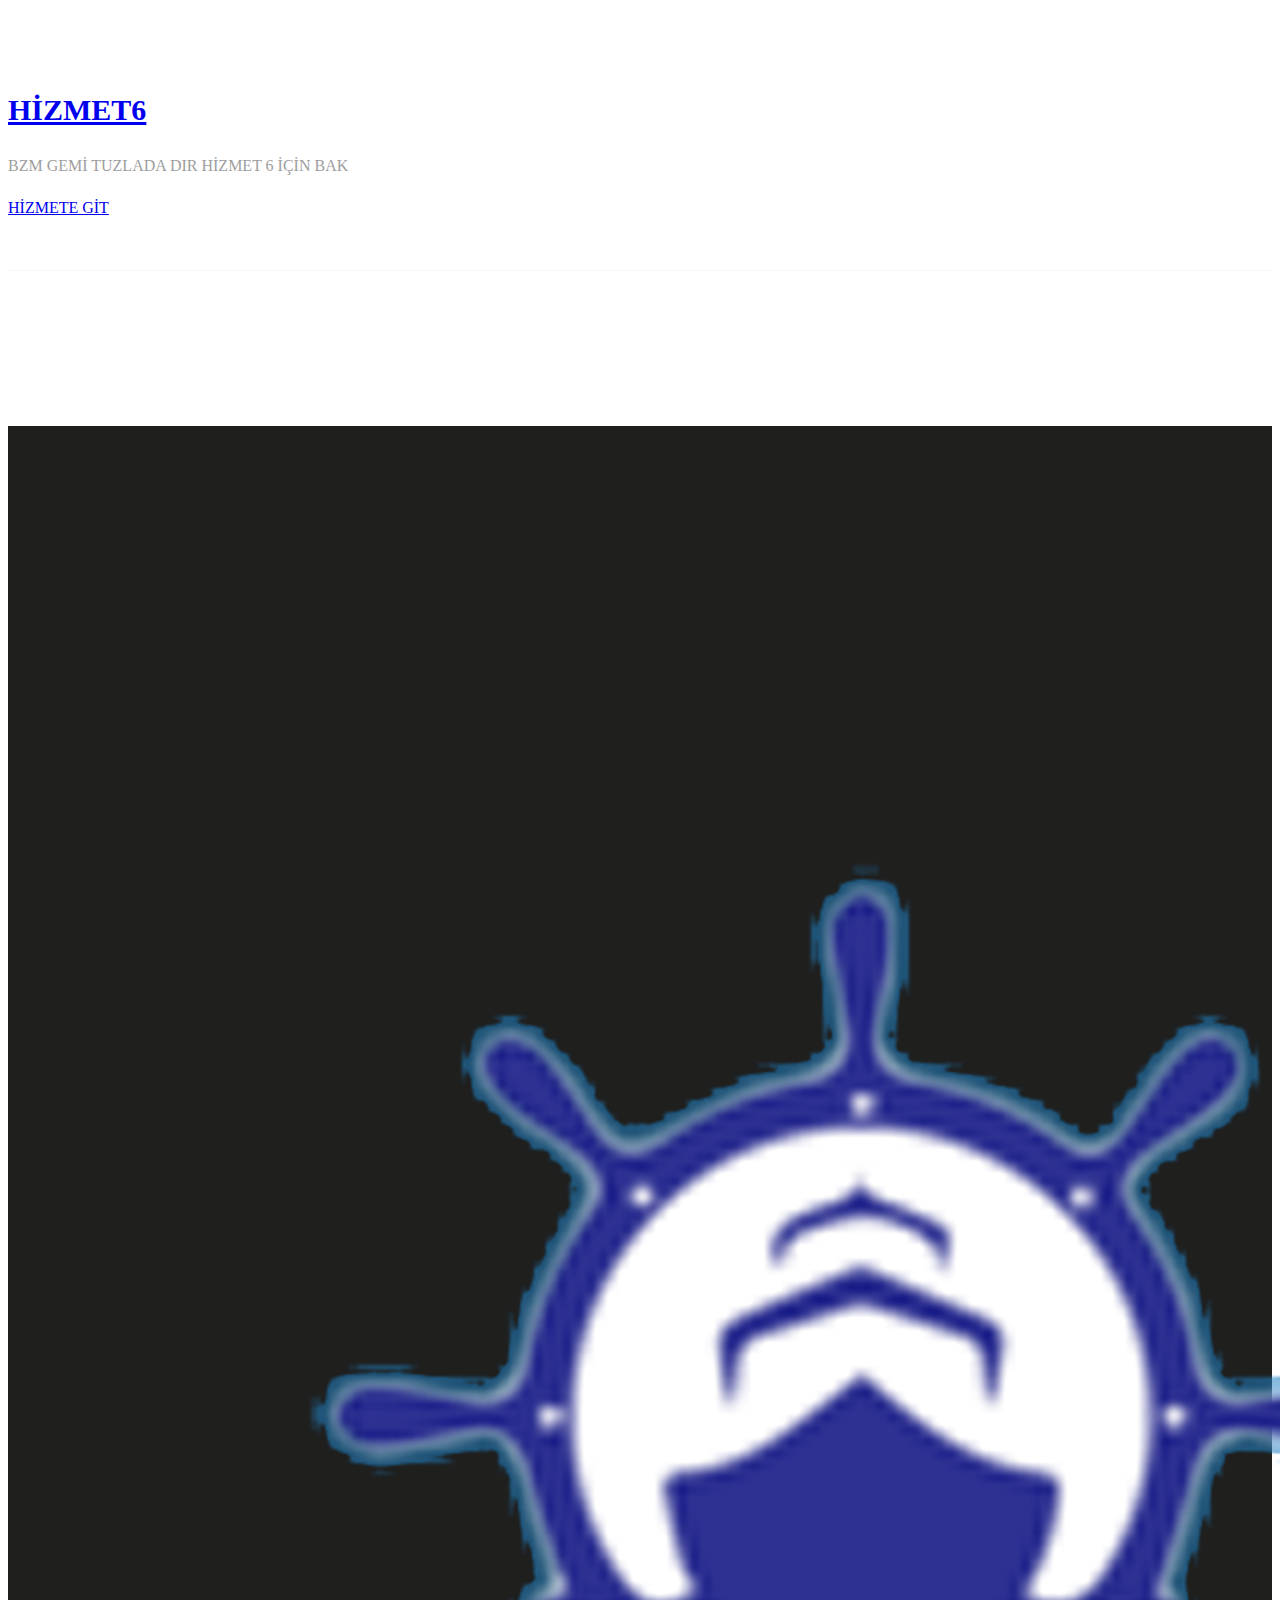
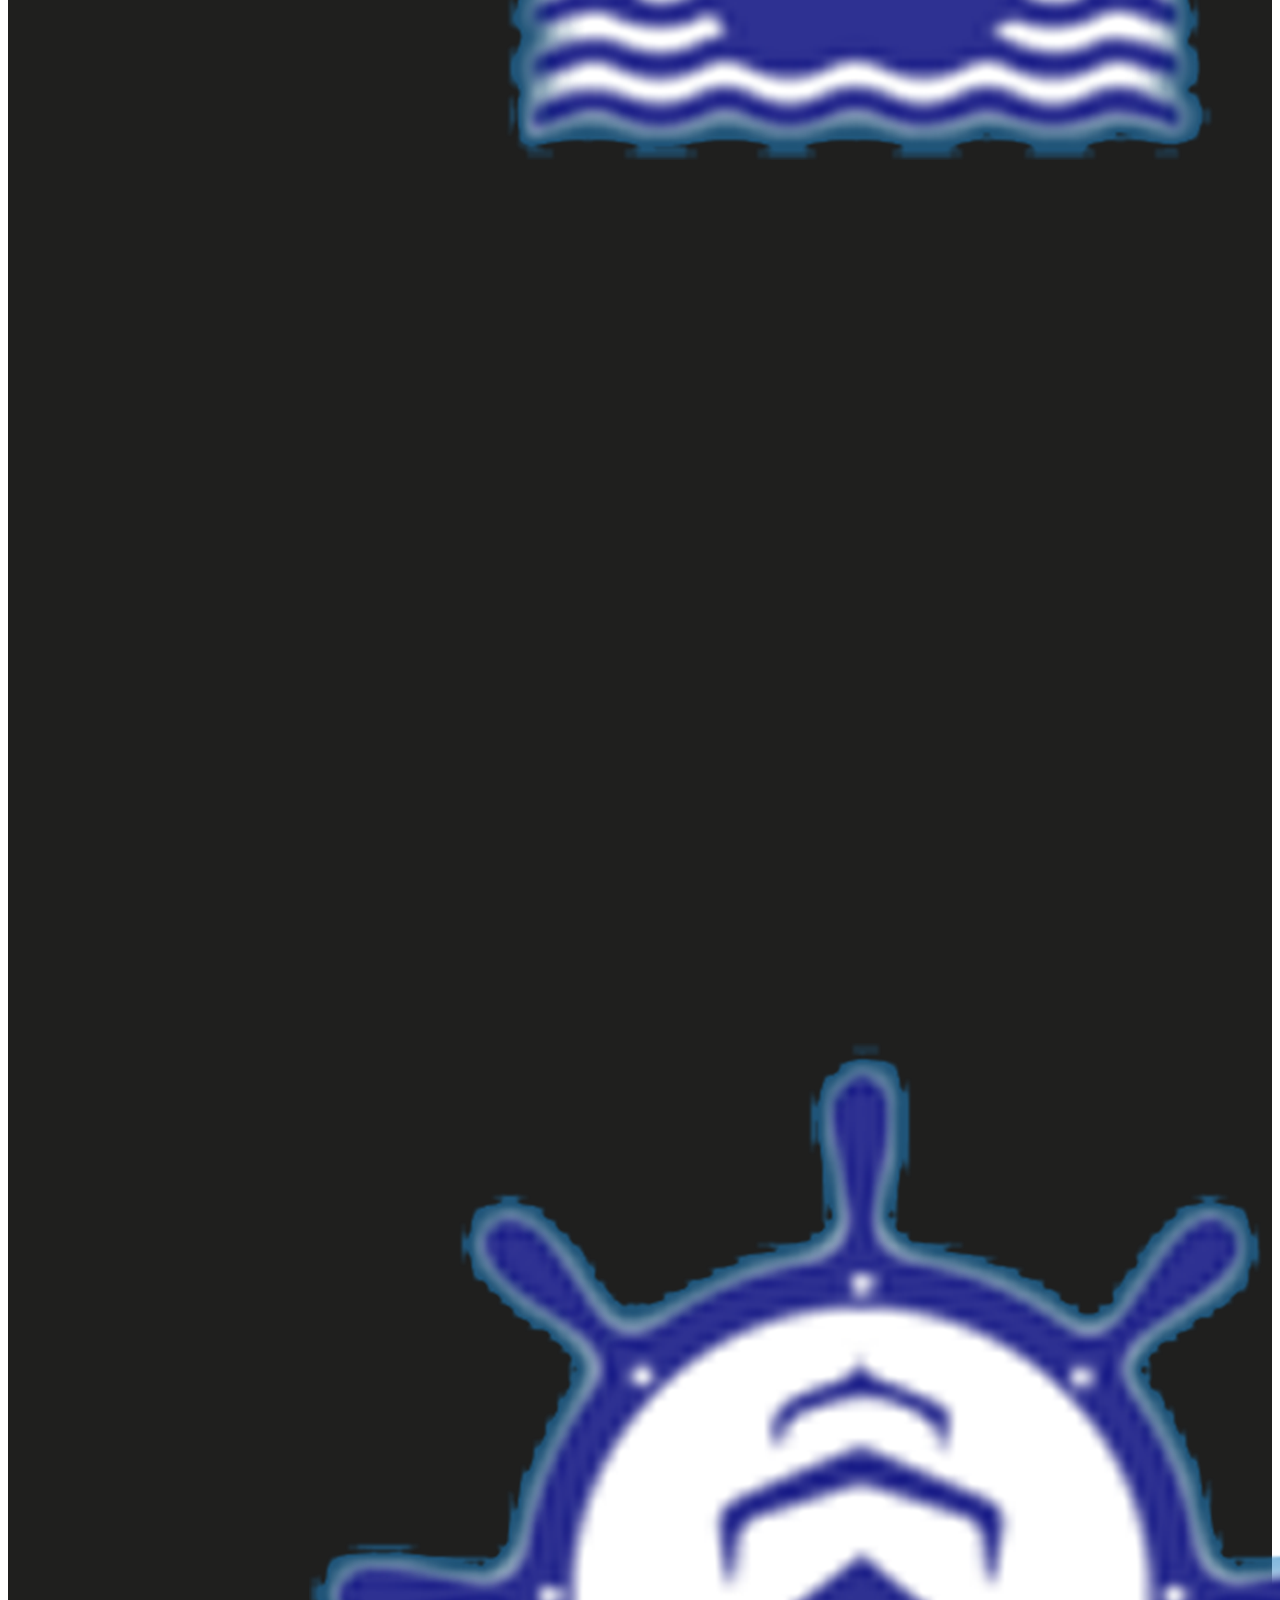
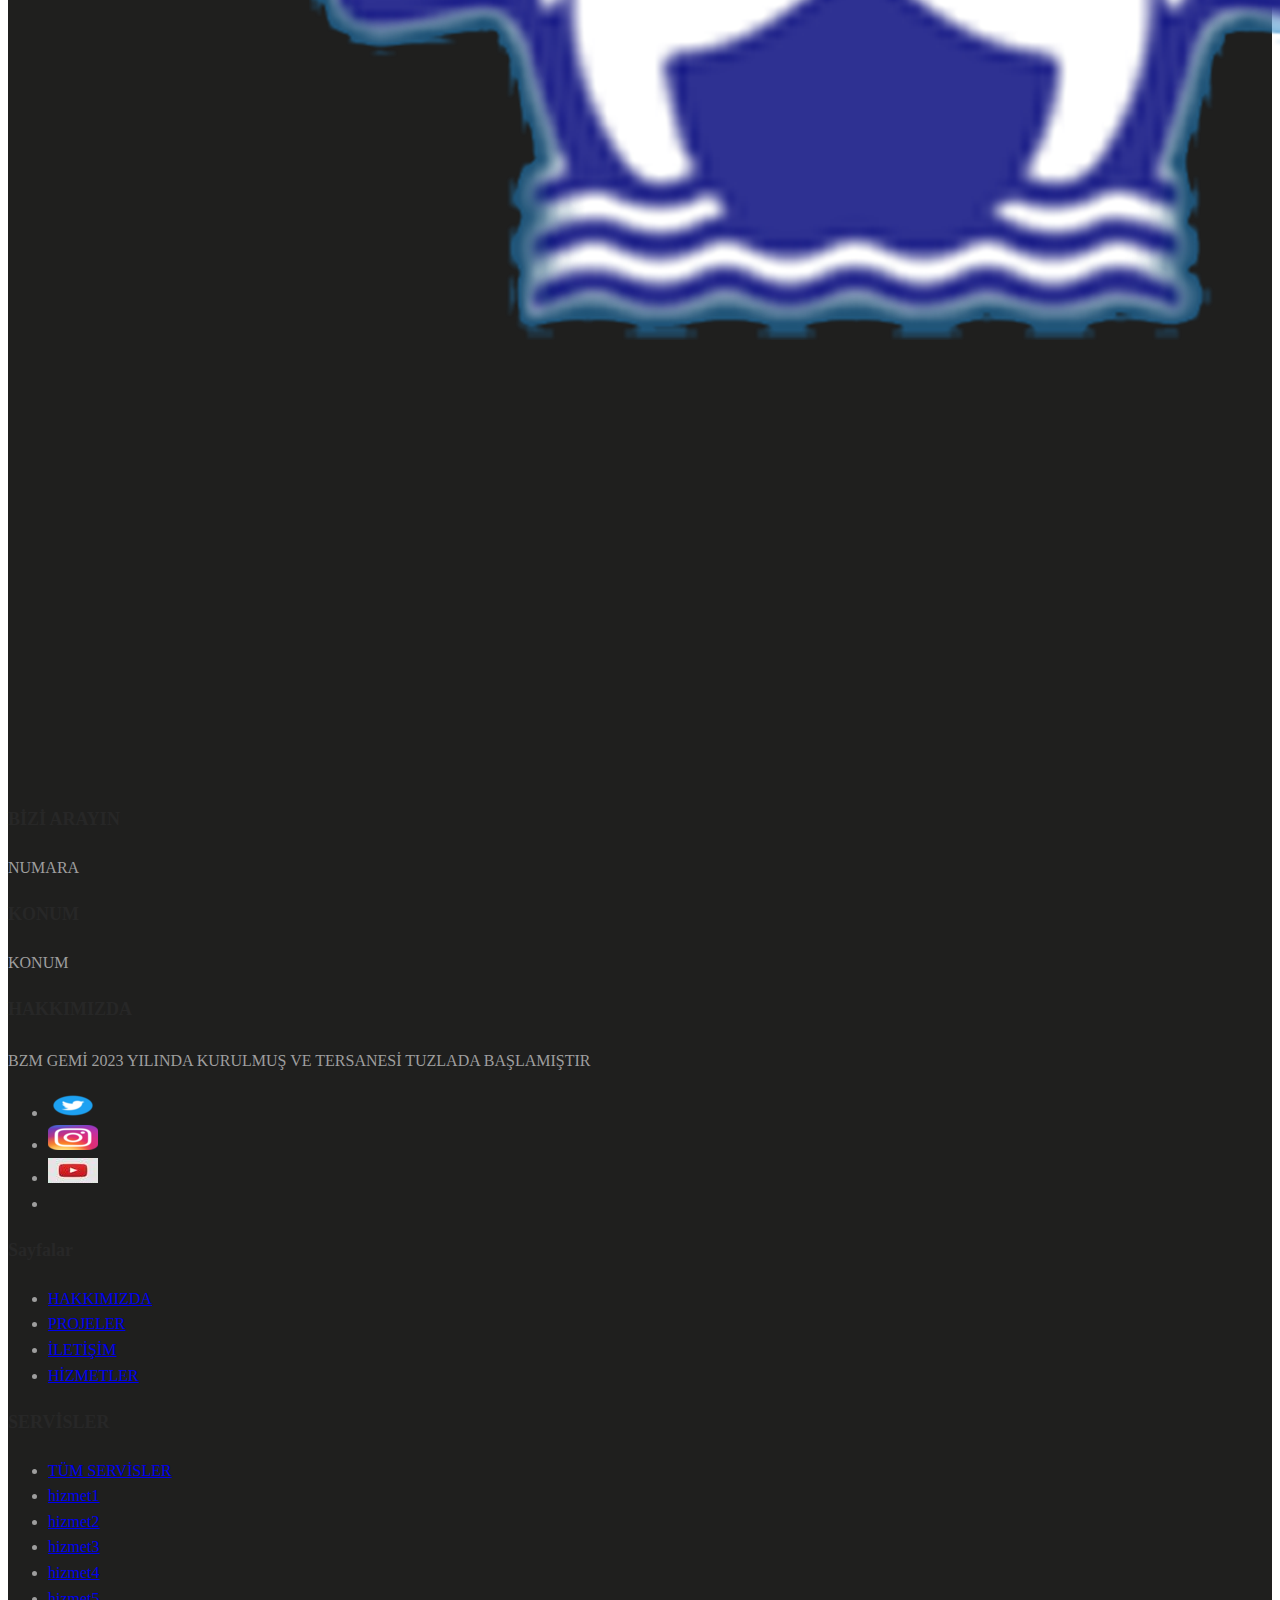
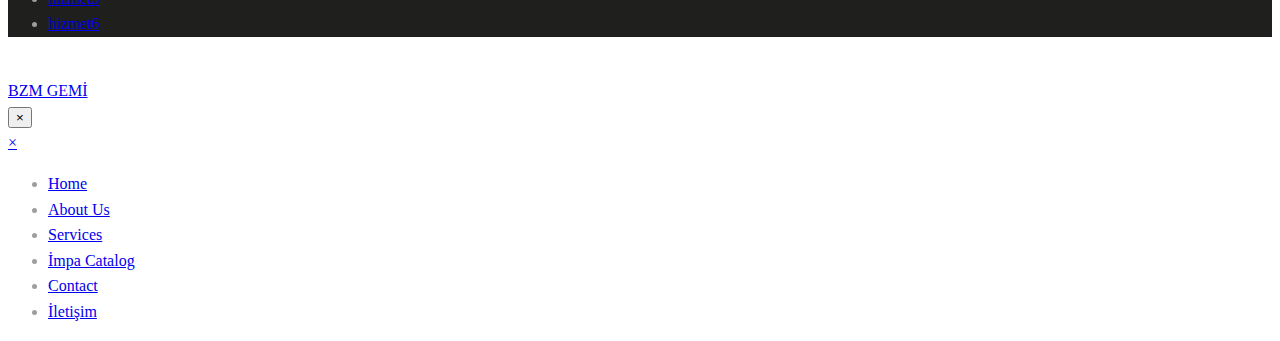
==== commit aad36201: "Update index.html" ====
--- a/index.html
+++ b/index.html
@@ -131,7 +131,7 @@
   <rs-module id="rev_slider_1_1" style="" data-version="6.4.5">
   <rs-slides>
   <rs-slide data-key="rs-1" data-title="Slide" data-thumb="//www.tmmarin.com/wp-content/uploads/2021/06/slide2-100x50.jpg" data-in="o:0;" data-out="a:false;">
-  <img src=".bzm/arkaplan.jpg" title="slide2" width="1920" height="810" class="rev-slidebg tp-rs-img" data-parallax="14" data-no-retina>
+  <img src=".arkaplan.jpg" title="slide2" width="1920" height="810" class="rev-slidebg tp-rs-img" data-parallax="14" data-no-retina>
   <rs-layer
   id="slider-1-slide-1-layer-6"
   class="fp_title_layer"
@@ -182,7 +182,7 @@
   >Ship Repair & Ship Supply
   </rs-layer>						</rs-slide>
   <rs-slide data-key="rs-2" data-title="Slide" data-thumb="//www.tmmarin.com/wp-content/uploads/2021/06/slide1-100x50.jpg" data-in="o:0;" data-out="a:false;">
-  <img src=".bzm/arkaplan1.jpg" title="slide1" width="1920" height="810" class="rev-slidebg tp-rs-img" data-parallax="14" data-no-retina>
+  <img src=".arkaplan1.jpg" title="slide1" width="1920" height="810" class="rev-slidebg tp-rs-img" data-parallax="14" data-no-retina>
   <rs-layer
   id="slider-1-slide-2-layer-6"
   class="fp_title_layer"
@@ -233,7 +233,7 @@
   ><img src=".Untitled-1.png" class="tp-rs-img" width="727" height="336" data-no-retina>
   </rs-layer>						</rs-slide>
   <rs-slide data-key="rs-3" data-title="Slide" data-thumb="//www.tmmarin.com/wp-content/uploads/2021/06/slide3-100x50.jpg" data-in="o:0;" data-out="a:false;">
-  <img src=".bzm/arkaplan2.jpg" title="slide3" width="1920" height="810" class="rev-slidebg tp-rs-img" data-parallax="14" data-no-retina>
+  <img src=".arkaplan2.jpg" title="slide3" width="1920" height="810" class="rev-slidebg tp-rs-img" data-parallax="14" data-no-retina>
   <rs-layer
   id="slider-1-slide-3-layer-6"
   class="fp_title_layer"
@@ -335,8 +335,8 @@
   
   
   <div id="footer-widgets" class="footer-widgets widgets-area"><div class="contact-widget"><div class="container"><div class="row"><div class="col-md-12 col-xs-12 col-sm-12"><div class="footer-contact clearfix"><div id="text-11" class="widget widget_text"><div class="textwidget"><a href=#">
-  <img src="Başlıksız-3.png" alt="logo-light" class="logo-footer">
-  <img src="https://www.tmmarin.com/wp-content/uploads/2021/06/tm-logo-1.png" alt="6-logo" class="logo-hp6"></a></div></div><div id="text-12" class="widget widget_text"><div class="textwidget"><i class="factory-technology"></i><h4>BİZİ ARAYIN</h4><p class="number">NUMARA</p></div></div><div id="text-13" class="widget widget_text"><div class="textwidget"><i class="factory-travel"></i><h4>KONUM</h4><p>KONUM</p></div></div></div></div></div></div></div><div class="footer-sidebars"><div class="container"><div class="row"><div class="footer-sidebar footer-1 col-xs-12 col-sm-6 col-md-3"><div id="text-15" class="widget widget_text"><h4 class="widget-title">HAKKIMIZDA</h4><div class="textwidget"><p style="line-height: 2;">
+  <img src="Baslıksız-3.png" alt="logo-light" class="logo-footer">
+  <img src="Baslıksız-3.png" alt="6-logo" class="logo-hp6"></a></div></div><div id="text-12" class="widget widget_text"><div class="textwidget"><i class="factory-technology"></i><h4>BİZİ ARAYIN</h4><p class="number">NUMARA</p></div></div><div id="text-13" class="widget widget_text"><div class="textwidget"><i class="factory-travel"></i><h4>KONUM</h4><p>KONUM</p></div></div></div></div></div></div></div><div class="footer-sidebars"><div class="container"><div class="row"><div class="footer-sidebar footer-1 col-xs-12 col-sm-6 col-md-3"><div id="text-15" class="widget widget_text"><h4 class="widget-title">HAKKIMIZDA</h4><div class="textwidget"><p style="line-height: 2;">
   BZM GEMİ 2023 YILINDA KURULMUŞ VE TERSANESİ TUZLADA BAŞLAMIŞTIR</p><ul><li><a href="#"><img src="pngwing.com (32) (2).png" ></a></li><li><a href="#"><img src="Instagram_icon.png.webp" ></a></li><li><a href="#"><img src="7ddc545046b212d9ecc8eef83569222b.jpg" ></a></li><li></ul></div></div></div><div class="footer-sidebar footer-2 col-xs-12 col-sm-6 col-md-3"><div id="pages-2" class="widget widget_pages"><h4 class="widget-title">Sayfalar</h4><ul><li class="page_item page-item-1086"><a href="hakkimizda.html">HAKKIMIZDA</a></li><li class="page_item page-item-1066"><a href="projeler.html">PROJELER</a></li><li class="page_item page-item-1578"><a href="iletişim.html">İLETİŞİM</a></li><li class="page_item page-item-1415"><a href="hizmet.html">HİZMETLER</a></li></ul></div></div><div class="footer-sidebar footer-3 col-xs-12 col-sm-6 col-md-3"><div id="services-menu-widget-3" class="widget services-menu-widget"><h4 class="widget-title">SERVİSLER</h4><ul class="menu service-menu"><li><a href="hizmet.html">TÜM SERVİSLER</a></li><li class="menu-item "><a href="hizmet1.html">hizmet1</a></li><li class="menu-item "><a href="hizmet2.html">hizmet2</a></li><li class="menu-item "><a href="hizmet3.html">hizmet3</a></li><li class="menu-item "><a href="hizmet4.html">hizmet4</a></li><li class="menu-item "><a href="hizmet5.html">hizmet5</a></li><li class="menu-item "><a href="hizmet6.html">hizmet6</a></li></ul></div></div>
   
   </div><label style="display: none !important;">Leave this field empty if you're human: <input type="text" name="_mc4wp_honeypot" value="" tabindex="-1" autocomplete="off" /></label><input type="hidden" name="_mc4wp_timestamp" value="1702684864" /><input type="hidden" name="_mc4wp_form_id" value="1294" /><input type="hidden" name="_mc4wp_form_element_id" value="mc4wp-form-2" /><div class="mc4wp-response"></div></form></div><div id="text-16" class="widget widget_text">
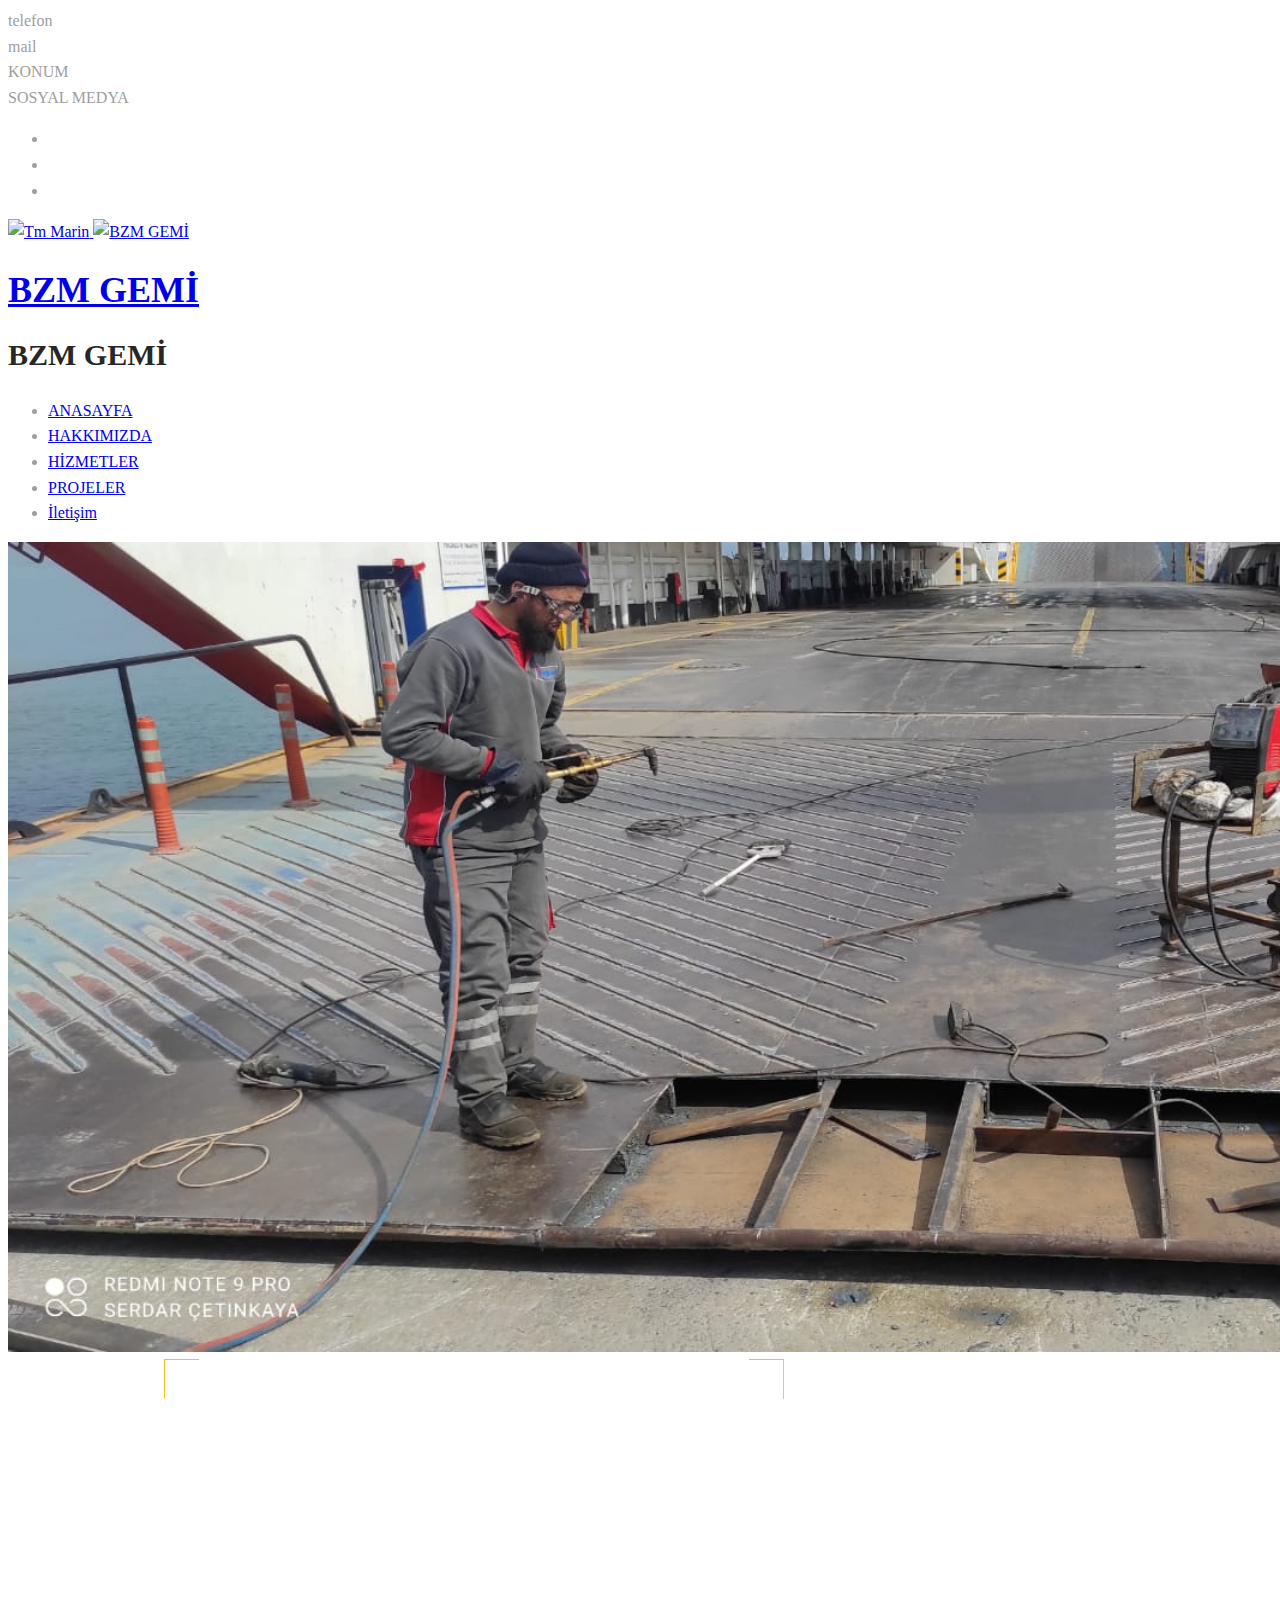
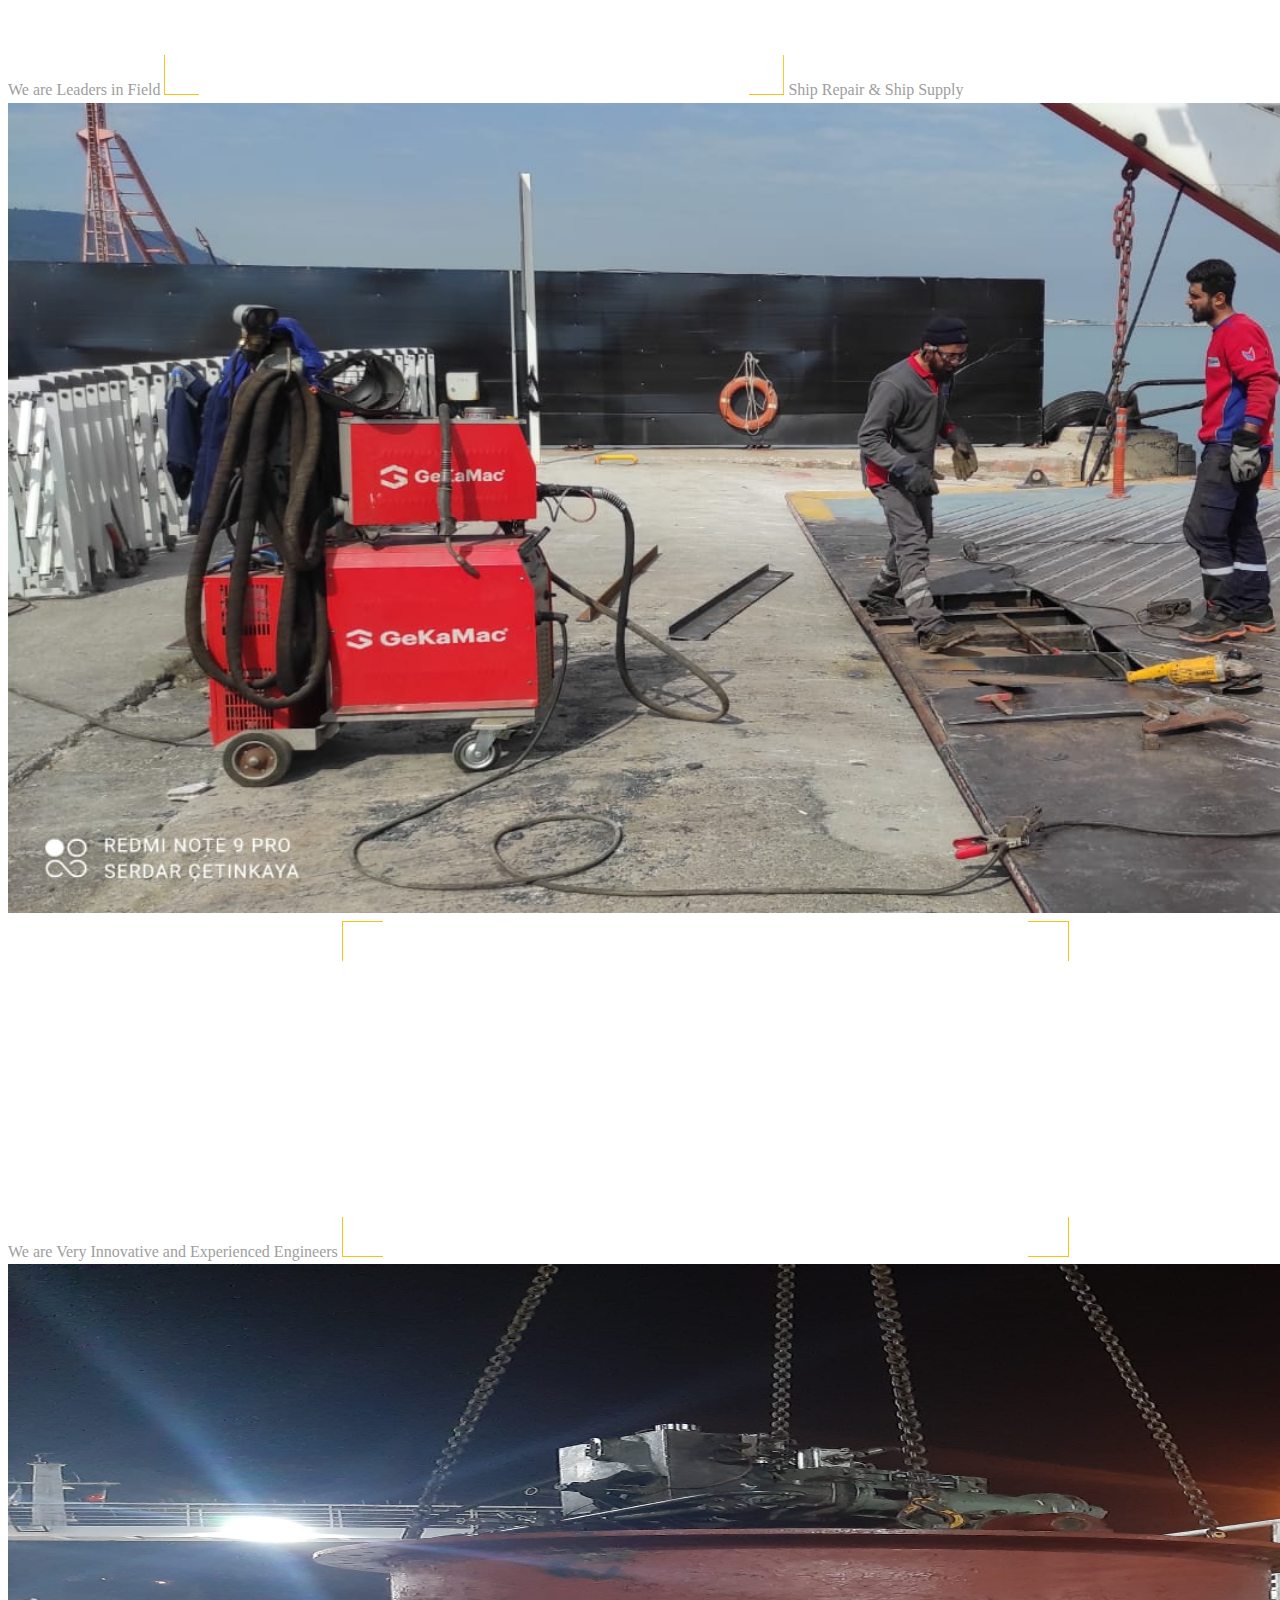
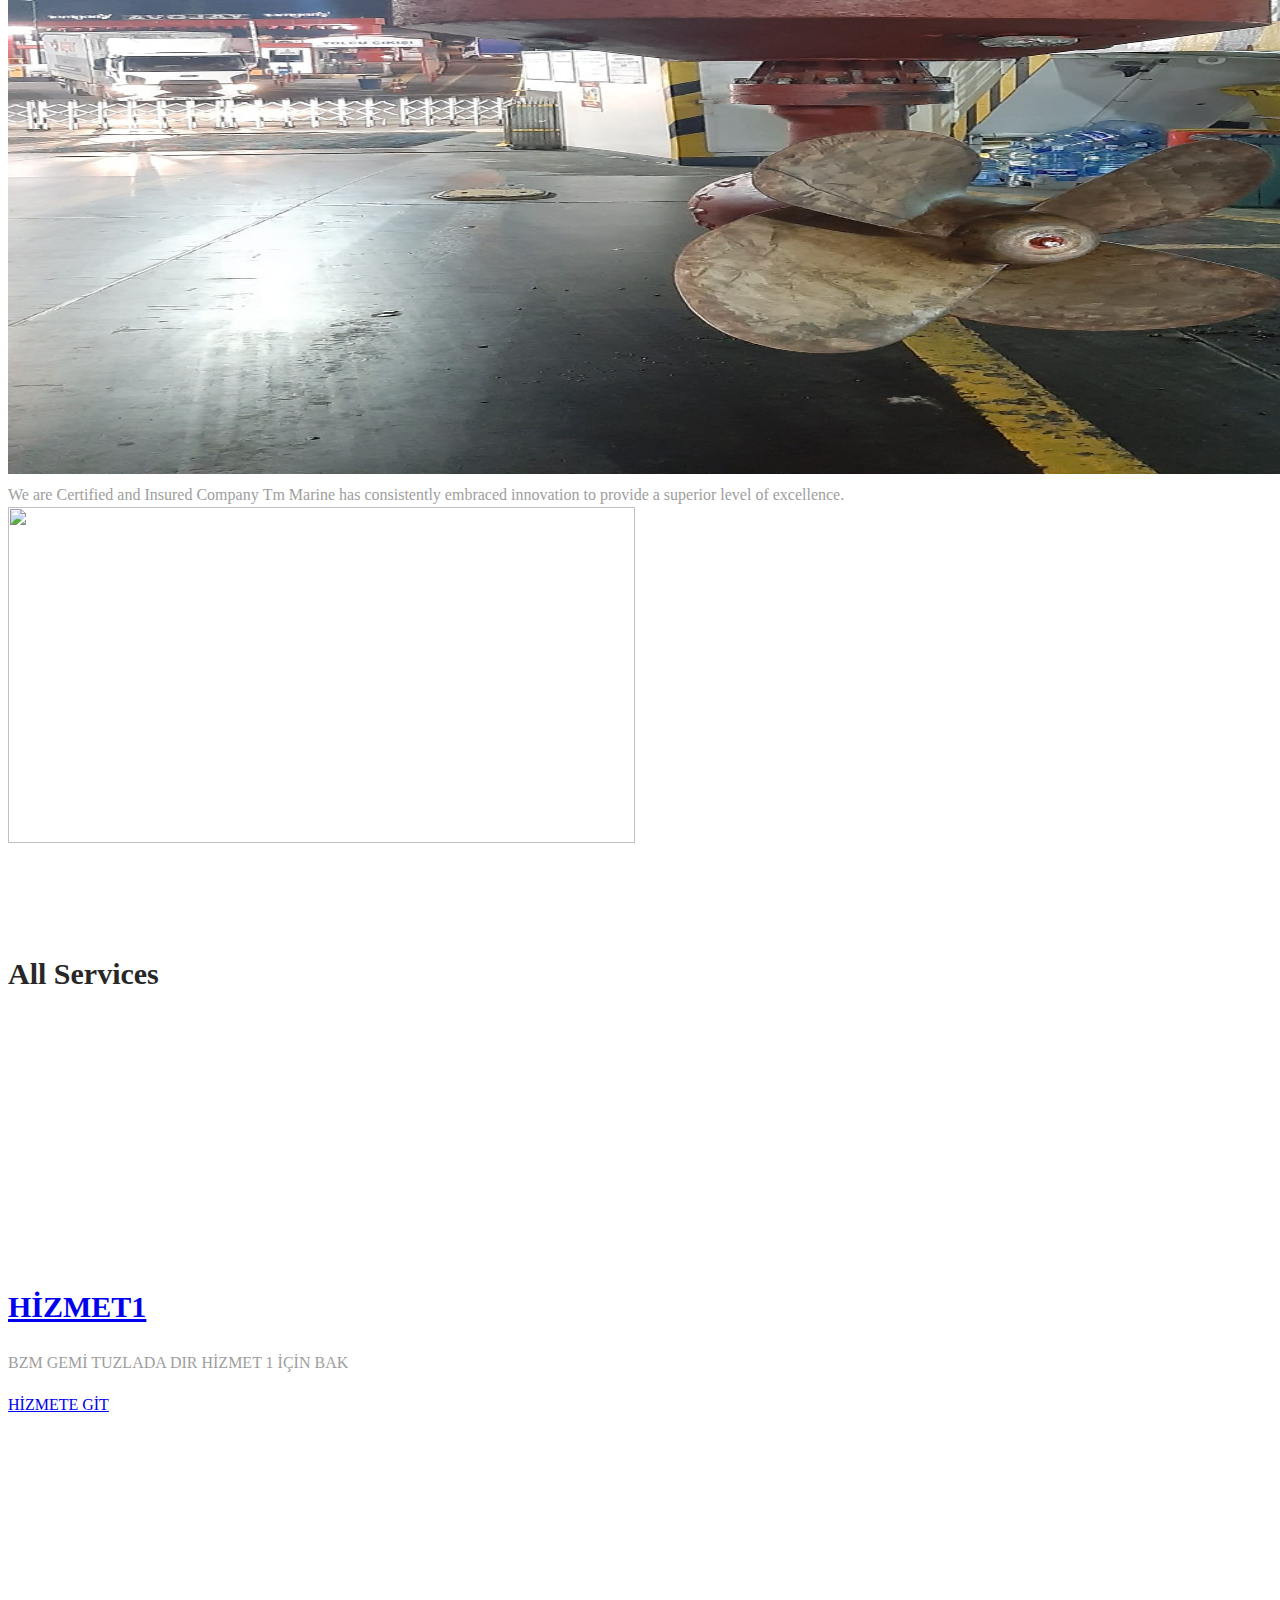
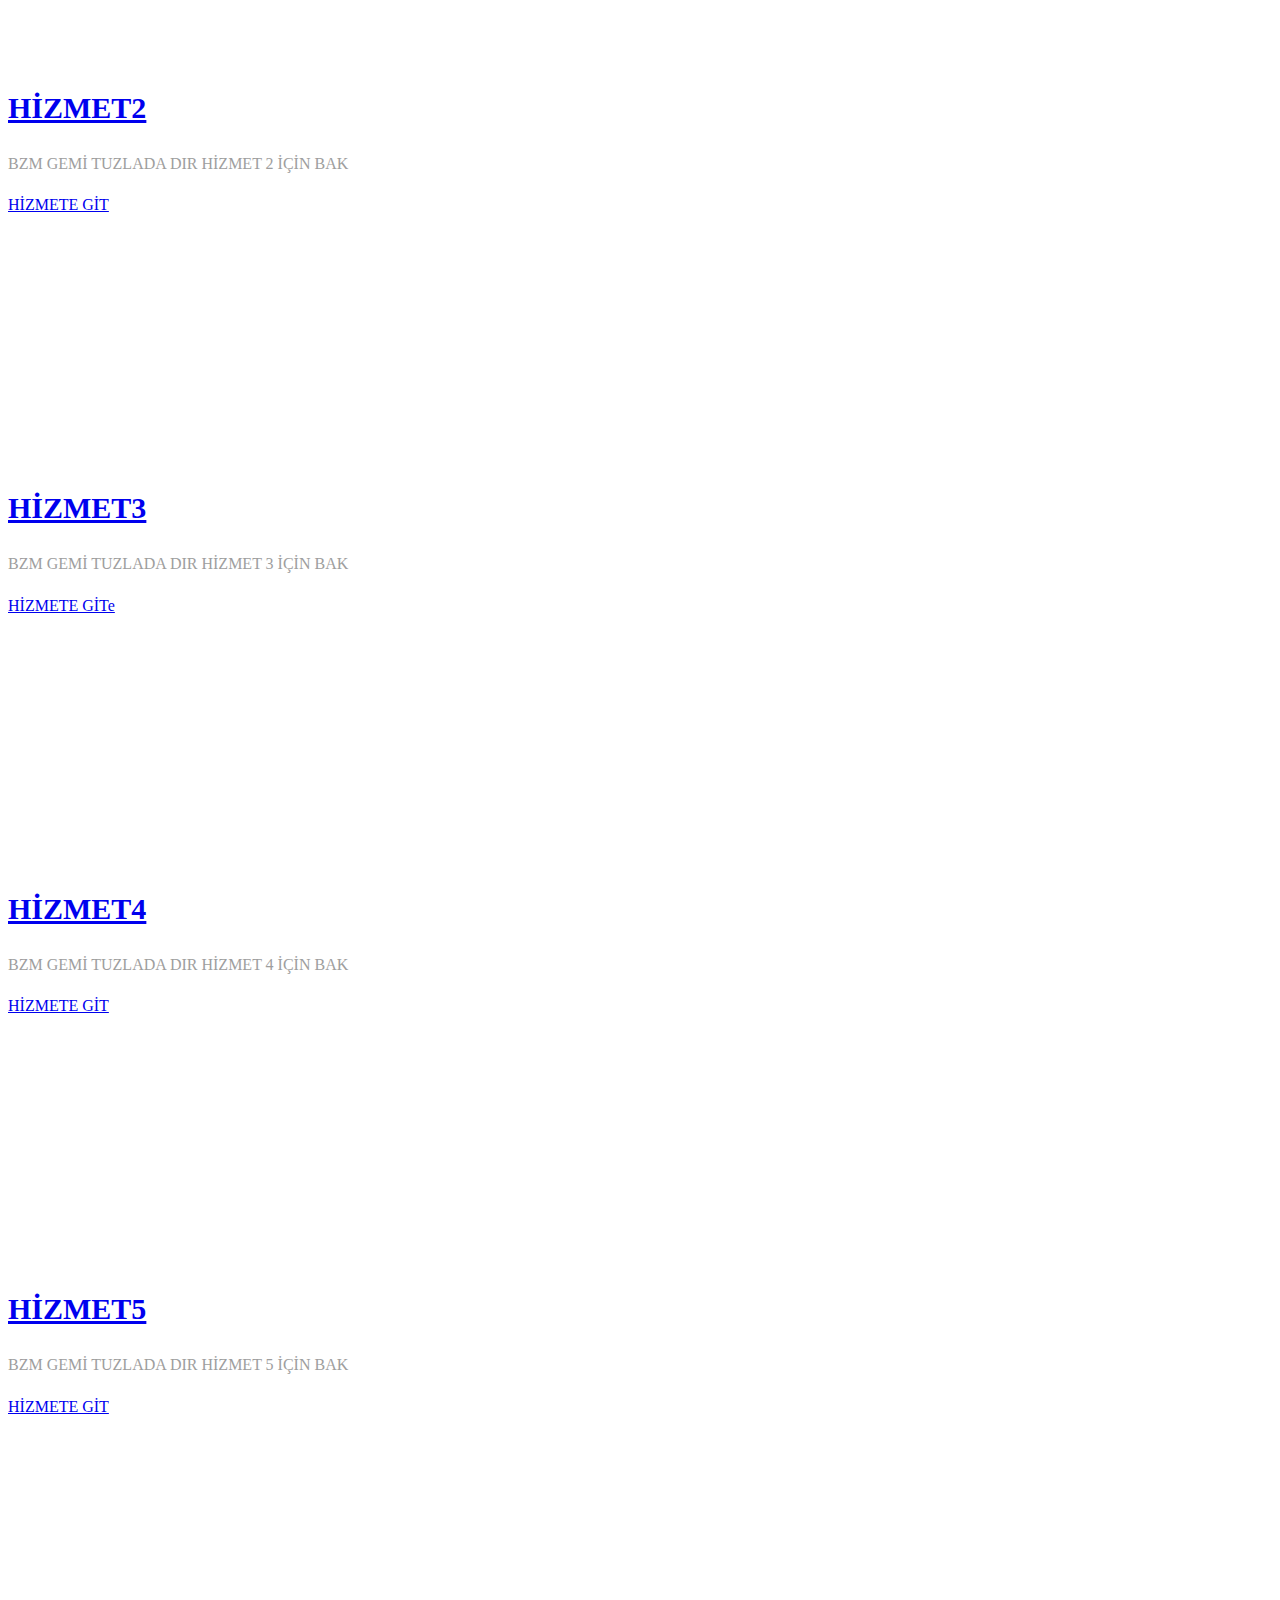
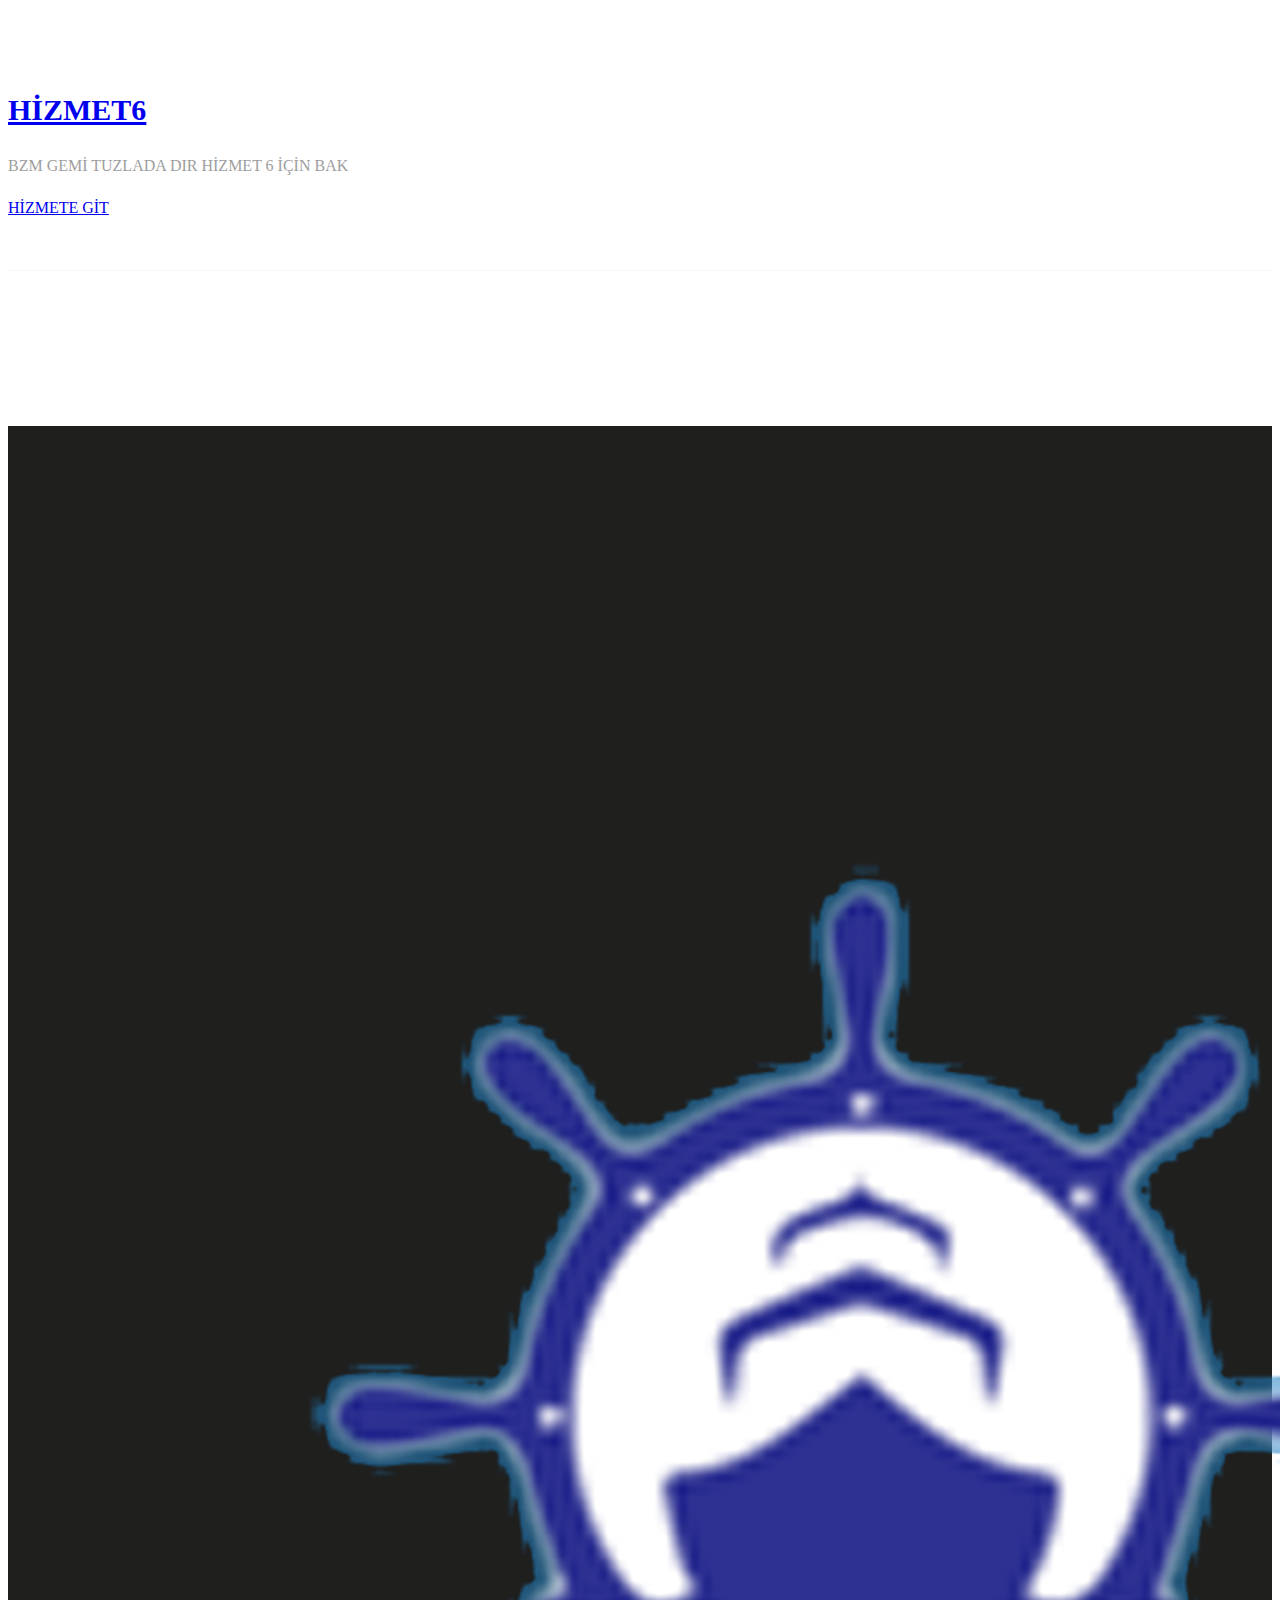
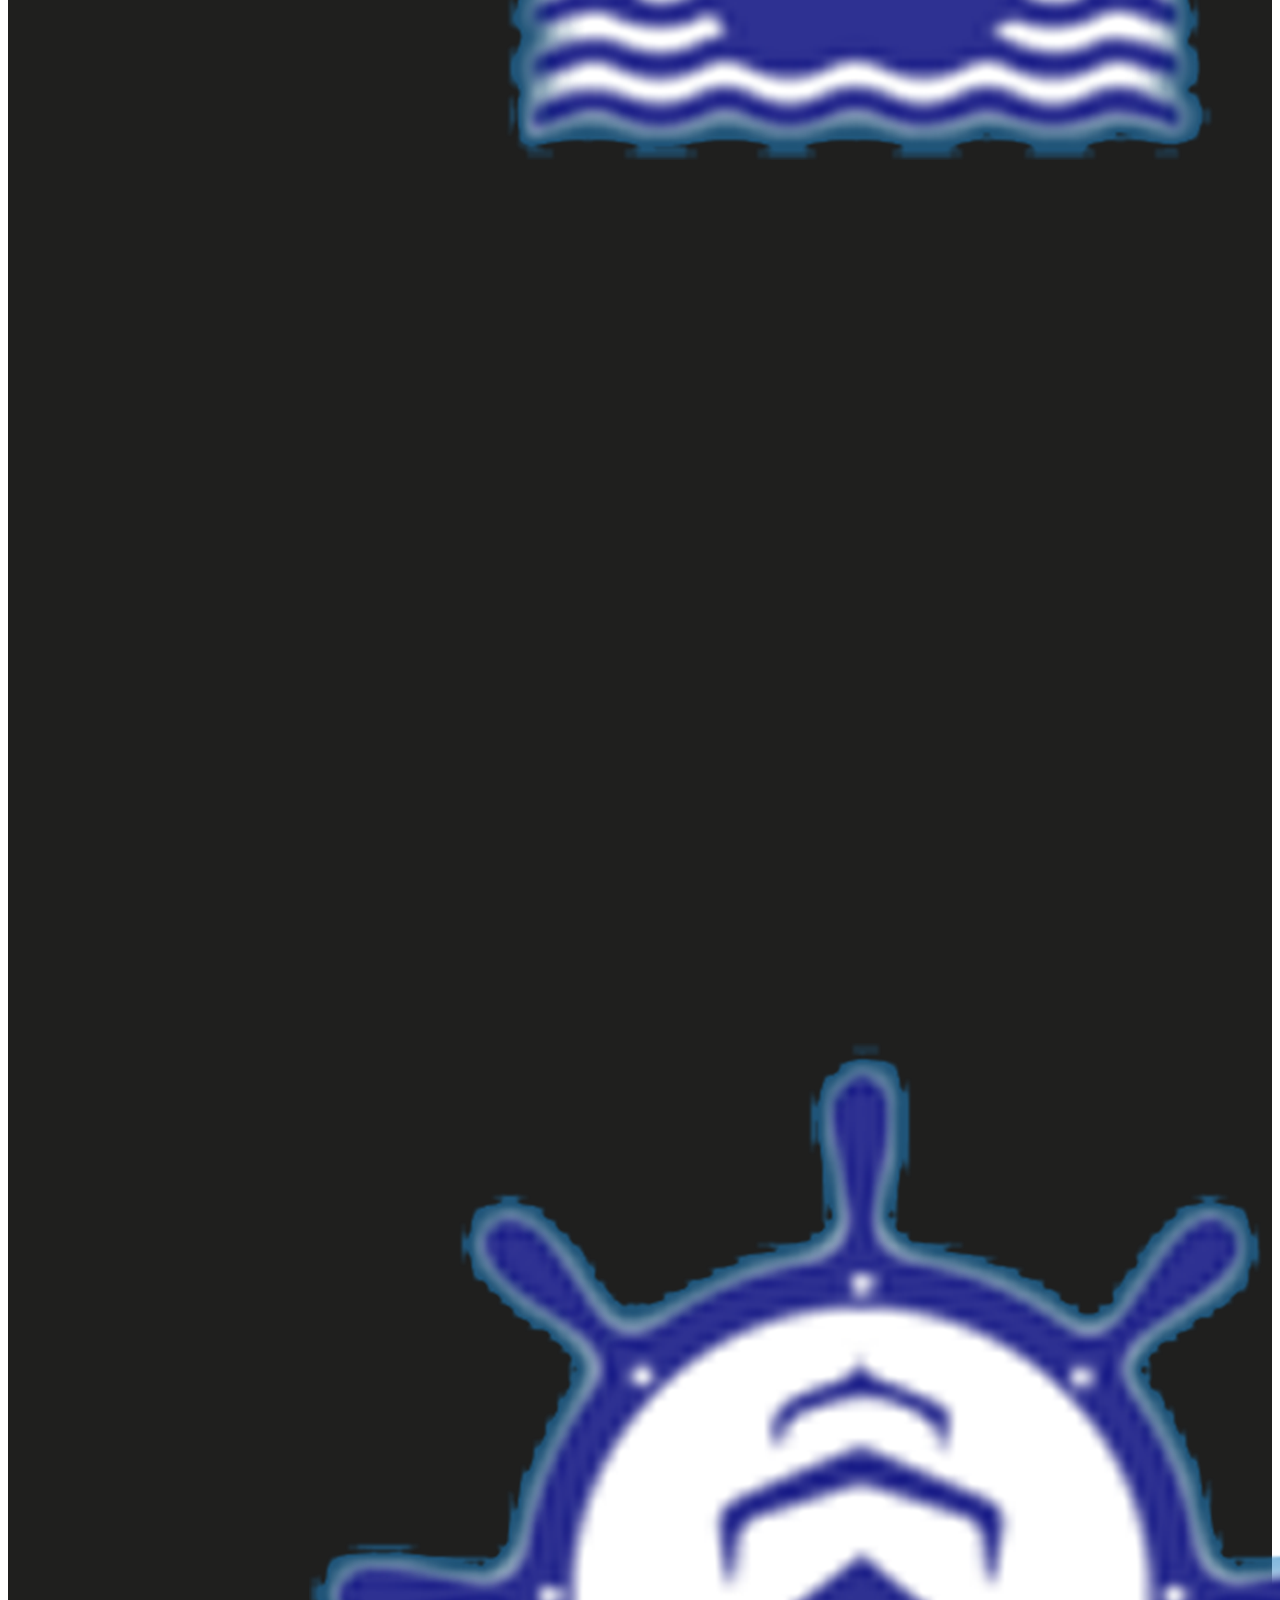
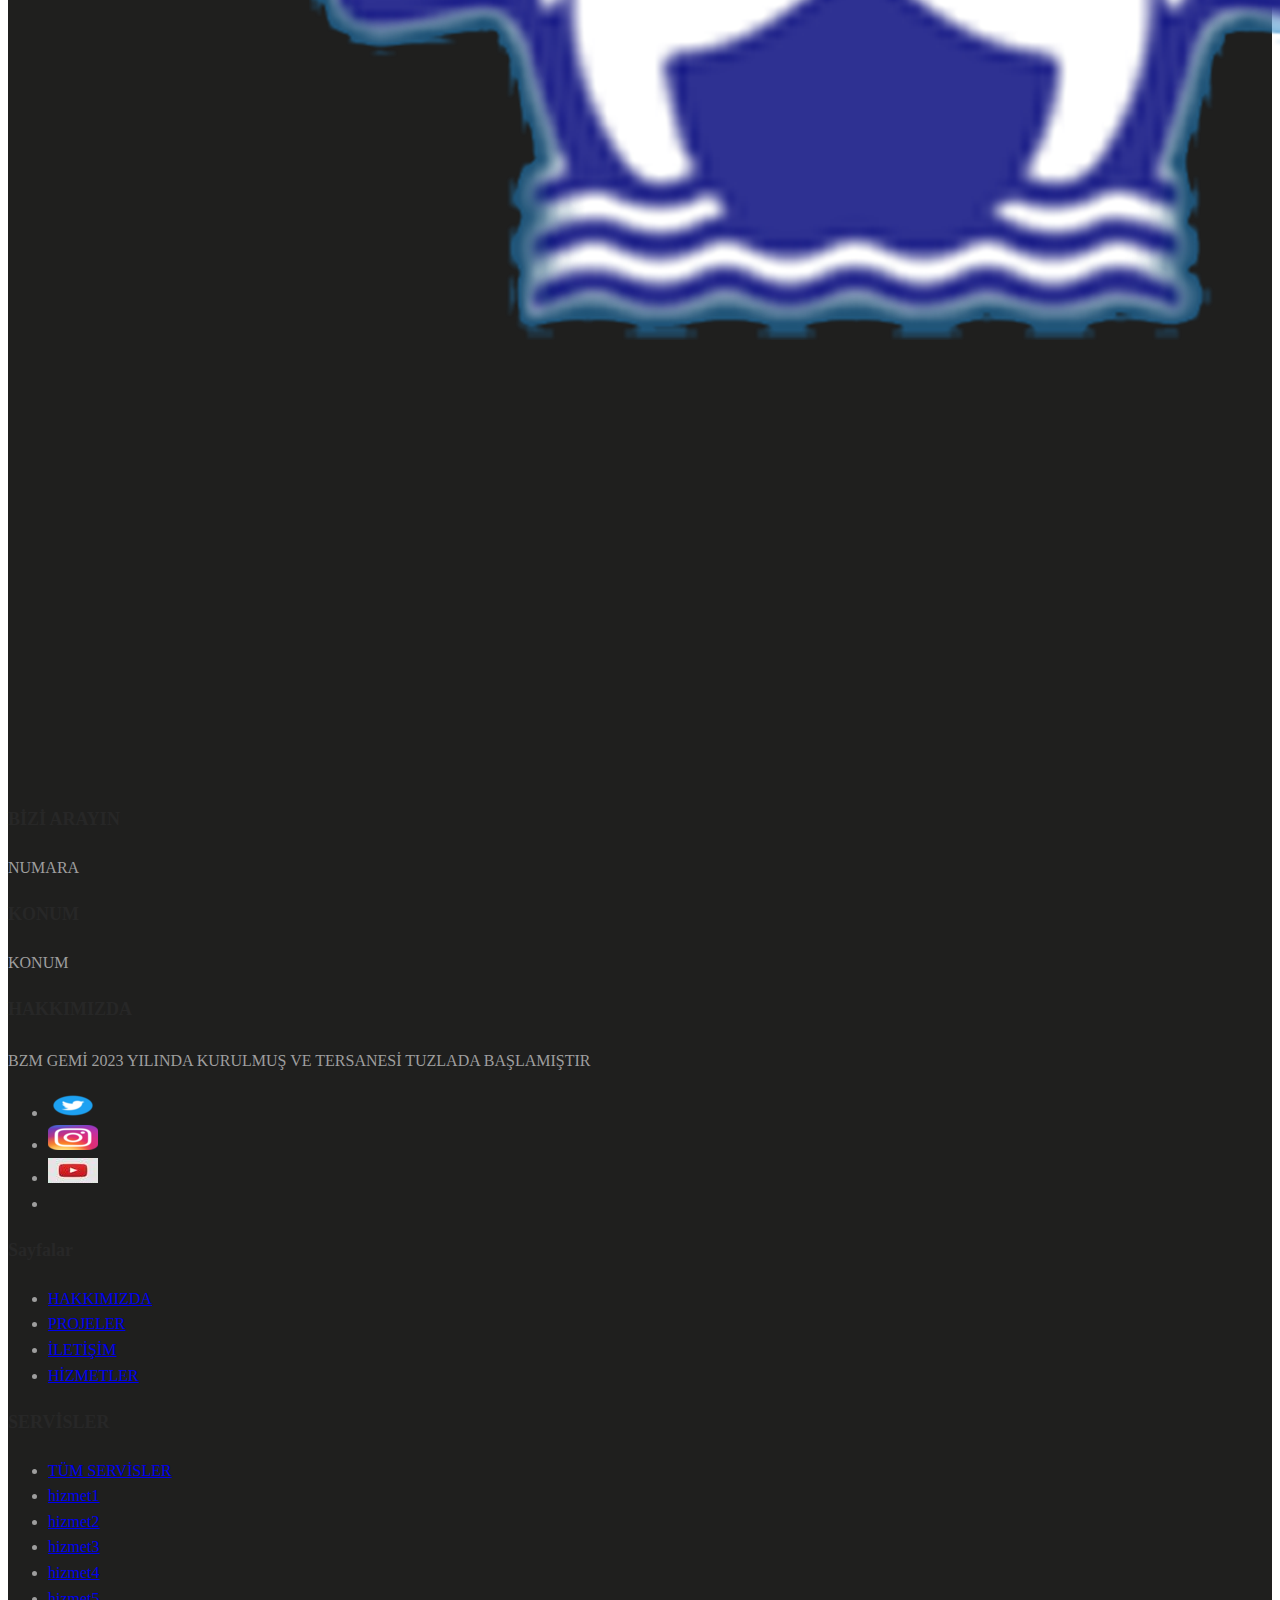
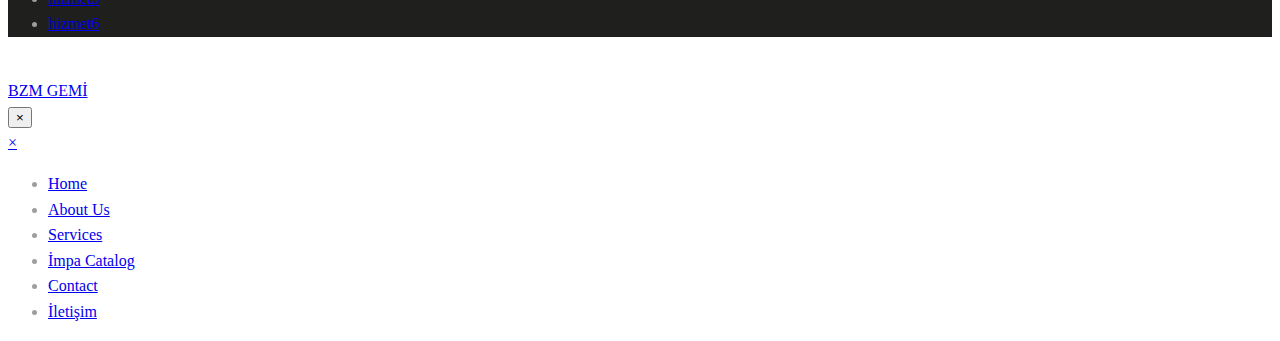
==== commit 7001d444: "Update index.html" ====
--- a/index.html
+++ b/index.html
@@ -120,7 +120,7 @@
           <div id="page" class="hfeed site"><div id="topbar" class="topbar"><div class="container"><div class="row"><div class="topbar-left topbar-widgets text-left col-md-7 col-sm-12 col-xs-12"><div id="text-4" class="widget widget_text"><div class="textwidget"><i class="fa fa-phone" aria-hidden="true"></i> telefon</div></div><div id="text-5" class="widget widget_text"><div class="textwidget"><i class="fa fa-envelope" aria-hidden="true"></i> mail</div></div><div id="text-6" class="widget widget_text"><div class="textwidget"><i class="fa fa-map-marker" aria-hidden="true"></i> KONUM</div></div></div><div class="topbar-right topbar-widgets text-right col-md-5 col-sm-12 col-xs-12"><div id="text-7" class="widget widget_text"><div class="textwidget"><span>SOSYAL MEDYA</span><ul class="topbar-socials"><li><a href="#"><i class="fa fa-facebook" aria-hidden="true"></i></a></li><li><a href="#"><i class="fa fa-twitter" aria-hidden="true"></i></a></li><li><a href="#"><i class="fa fa-skype" aria-hidden="true"></i></a></li></ul></div></div></div><div class="col-md-12"><div class="topbar-border"></div></div></div></div>
           </div><header id="masthead" class="site-header clearfix"><div class="header-main"><div class="container"><div class="row"><div class="site-logo col-md-3 col-sm-6 col-xs-6">
   <a href="#" class="logo">
-  <img src=".Başlıksız-3.png" alt="Tm Marin" class="logo-light show-logo">
+  <img src=".Baslıksız-3.png" alt="Tm Marin" class="logo-light show-logo">
   <img src="" alt="BZM GEMİ" class="logo-dark hide-logo">
   </a><h1 class="site-title"><a href="#" rel="home">BZM GEMİ</a></h1><h2 class="site-description">BZM GEMİ</h2></div><div class="site-menu col-md-9 col-sm-6 col-xs-6"><nav id="site-navigation" class="main-nav primary-nav nav"><ul id="primary-menu" class="menu"><li id="menu-item-2911" class="menu-item menu-item-type-post_type menu-item-object-page menu-item-home current-menu-item page_item page-item-1300 current_page_item menu-item-2911"><a href="#" aria-current="page">ANASAYFA</a></li><li id="menu-item-1753" class="menu-item menu-item-type-post_type menu-item-object-page menu-item-1753"><a href="hakkimizda.html">HAKKIMIZDA</a></li><li id="menu-item-1768" class="menu-item menu-item-type-post_type menu-item-object-page menu-item-1768"><a href="hizmet.html">HİZMETLER</a></li><li id="menu-item-2998" class="menu-item menu-item-type-custom menu-item-object-custom menu-item-2998"><a href="projeler.html">PROJELER</a></li><li class="extra-menu-item menu-item-button-link">
   <a href="iletişim.html" class="fp-btn btn">İletişim</a></li></ul></nav></div></div></div></div><div class="navbar-toggle toggle-navs">
@@ -131,7 +131,7 @@
   <rs-module id="rev_slider_1_1" style="" data-version="6.4.5">
   <rs-slides>
   <rs-slide data-key="rs-1" data-title="Slide" data-thumb="//www.tmmarin.com/wp-content/uploads/2021/06/slide2-100x50.jpg" data-in="o:0;" data-out="a:false;">
-  <img src=".arkaplan.jpg" title="slide2" width="1920" height="810" class="rev-slidebg tp-rs-img" data-parallax="14" data-no-retina>
+  <img src="arkaplan.jpg" title="slide2" width="1920" height="810" class="rev-slidebg tp-rs-img" data-parallax="14" data-no-retina>
   <rs-layer
   id="slider-1-slide-1-layer-6"
   class="fp_title_layer"
@@ -161,7 +161,7 @@
   data-frame_1="e:power2.inOut;st:500;sp:500;sR:500;"
   data-frame_999="o:0;e:nothing;st:w;sp:500;sR:8000;"
   style="z-index:5;"
-  ><img src=".Untitled-1.png" class="tp-rs-img" width="620" height="336" data-no-retina>
+  ><img src="Untitled-1.png" class="tp-rs-img" width="620" height="336" data-no-retina>
   </rs-layer><rs-layer
   id="slider-1-slide-1-layer-8"
   class="fp_title_layer"
@@ -182,7 +182,7 @@
   >Ship Repair & Ship Supply
   </rs-layer>						</rs-slide>
   <rs-slide data-key="rs-2" data-title="Slide" data-thumb="//www.tmmarin.com/wp-content/uploads/2021/06/slide1-100x50.jpg" data-in="o:0;" data-out="a:false;">
-  <img src=".arkaplan1.jpg" title="slide1" width="1920" height="810" class="rev-slidebg tp-rs-img" data-parallax="14" data-no-retina>
+  <img src="arkaplan1.jpg" title="slide1" width="1920" height="810" class="rev-slidebg tp-rs-img" data-parallax="14" data-no-retina>
   <rs-layer
   id="slider-1-slide-2-layer-6"
   class="fp_title_layer"
@@ -230,10 +230,10 @@
   data-frame_1="e:power2.inOut;st:1200;sR:1200;"
   data-frame_999="o:0;e:nothing;st:w;sR:7500;"
   style="z-index:5;"
-  ><img src=".Untitled-1.png" class="tp-rs-img" width="727" height="336" data-no-retina>
+  ><img src="Untitled-1.png" class="tp-rs-img" width="727" height="336" data-no-retina>
   </rs-layer>						</rs-slide>
   <rs-slide data-key="rs-3" data-title="Slide" data-thumb="//www.tmmarin.com/wp-content/uploads/2021/06/slide3-100x50.jpg" data-in="o:0;" data-out="a:false;">
-  <img src=".arkaplan2.jpg" title="slide3" width="1920" height="810" class="rev-slidebg tp-rs-img" data-parallax="14" data-no-retina>
+  <img src="arkaplan2.jpg" title="slide3" width="1920" height="810" class="rev-slidebg tp-rs-img" data-parallax="14" data-no-retina>
   <rs-layer
   id="slider-1-slide-3-layer-6"
   class="fp_title_layer"
@@ -317,18 +317,18 @@
   </rs-layer>						</rs-slide>
   </rs-slides>
   </rs-module> <script type="text/javascript" src="[data-uri]" defer></script> <script src="[data-uri]" defer></script> <script src="[data-uri]" defer></script> </rs-module-wrap></div></div></div></div></div></div></div><div class="vc_row-full-width vc_clearfix"></div><div class="vc_row wpb_row vc_row-fluid vc_custom_1480325881727"><div class="container"><div class="row"><div class="wpb_column vc_column_container vc_col-sm-12 vc_col-has-fill"><div class="vc_column-inner vc_custom_1480325918375"><div class="wpb_wrapper"><div class="fp-section-title clearfix  "><h2>All Services</h2></div><div class="fp-service-2 "><div class="row service-list"><div class="col-md-4 col-sm-6 col-xs-6"><div class="item-service "><div class="entry-thumbnail">
-  <a href="hizmet1.html"><img width="370" height="240" src=".hizmet8.jpg" class="attachment-factoryplus-service-grid-thumb-2 size-factoryplus-service-grid-thumb-2 wp-post-image" alt="" loading="lazy" /></a></div><div class="service-content"><div class="overlay" style="background-color:rgba(0,0,0,0.6)"></div><h2 class="entry-title"><a href="hizmet1.html">HİZMET1</a></h2><p>BZM GEMİ TUZLADA DIR HİZMET 1 İÇİN BAK</p>
+  <a href="hizmet1.html"><img width="370" height="240" src="hizmet8.jpg" class="attachment-factoryplus-service-grid-thumb-2 size-factoryplus-service-grid-thumb-2 wp-post-image" alt="" loading="lazy" /></a></div><div class="service-content"><div class="overlay" style="background-color:rgba(0,0,0,0.6)"></div><h2 class="entry-title"><a href="hizmet1.html">HİZMET1</a></h2><p>BZM GEMİ TUZLADA DIR HİZMET 1 İÇİN BAK</p>
   <a href="hizmet1.html" class="readmore">HİZMETE GİT</a></div></div></div><div class="col-md-4 col-sm-6 col-xs-6"><div class="item-service "><div class="entry-thumbnail">
-  <a href="hizmet2.html"><img width="370" height="240" src=".hizmet2.jpg" class="attachment-factoryplus-service-grid-thumb-2 size-factoryplus-service-grid-thumb-2 wp-post-image" alt="" loading="lazy" /></a></div><div class="service-content"><div class="overlay" style="background-color:rgba(0,0,0,0.6)"></div><h2 class="entry-title"><a href="hizmet2.html">HİZMET2</a></h2><p>BZM GEMİ TUZLADA DIR HİZMET 2 İÇİN BAK
+  <a href="hizmet2.html"><img width="370" height="240" src="hizmet2.jpg" class="attachment-factoryplus-service-grid-thumb-2 size-factoryplus-service-grid-thumb-2 wp-post-image" alt="" loading="lazy" /></a></div><div class="service-content"><div class="overlay" style="background-color:rgba(0,0,0,0.6)"></div><h2 class="entry-title"><a href="hizmet2.html">HİZMET2</a></h2><p>BZM GEMİ TUZLADA DIR HİZMET 2 İÇİN BAK
   </p>
   <a href="hizmet2.html" class="readmore">HİZMETE GİT</a></div></div></div><div class="col-md-4 col-sm-6 col-xs-6"><div class="item-service "><div class="entry-thumbnail">
-  <a href="hizmet3.html"><img width="370" height="240" src=".hizmet3.jpg" class="attachment-factoryplus-service-grid-thumb-2 size-factoryplus-service-grid-thumb-2 wp-post-image" alt="" loading="lazy" /></a></div><div class="service-content"><div class="overlay" style="background-color:rgba(0,0,0,0.6)"></div><h2 class="entry-title"><a href="hizmet3.html">HİZMET3</a></h2><p>BZM GEMİ TUZLADA DIR HİZMET 3 İÇİN BAK</p>
+  <a href="hizmet3.html"><img width="370" height="240" src="hizmet3.jpg" class="attachment-factoryplus-service-grid-thumb-2 size-factoryplus-service-grid-thumb-2 wp-post-image" alt="" loading="lazy" /></a></div><div class="service-content"><div class="overlay" style="background-color:rgba(0,0,0,0.6)"></div><h2 class="entry-title"><a href="hizmet3.html">HİZMET3</a></h2><p>BZM GEMİ TUZLADA DIR HİZMET 3 İÇİN BAK</p>
   <a href="hizmet3.html" class="readmore">HİZMETE GİTe</a></div></div></div><div class="col-md-4 col-sm-6 col-xs-6"><div class="item-service "><div class="entry-thumbnail">
-  <a href="hizmet4.html"><img width="370" height="240" src=".hizmet4.jpeg" class="attachment-factoryplus-service-grid-thumb-2 size-factoryplus-service-grid-thumb-2 wp-post-image" alt="" loading="lazy" /></a></div><div class="service-content"><div class="overlay" style="background-color:rgba(0,0,0,0.6)"></div><h2 class="entry-title"><a href="hizmet4.html">HİZMET4</a></h2><p>BZM GEMİ TUZLADA DIR HİZMET 4 İÇİN BAK</p>
+  <a href="hizmet4.html"><img width="370" height="240" src="hizmet4.jpeg" class="attachment-factoryplus-service-grid-thumb-2 size-factoryplus-service-grid-thumb-2 wp-post-image" alt="" loading="lazy" /></a></div><div class="service-content"><div class="overlay" style="background-color:rgba(0,0,0,0.6)"></div><h2 class="entry-title"><a href="hizmet4.html">HİZMET4</a></h2><p>BZM GEMİ TUZLADA DIR HİZMET 4 İÇİN BAK</p>
   <a href="hizmet4.html class="readmore">HİZMETE GİT</a></div></div></div><div class="col-md-4 col-sm-6 col-xs-6"><div class="item-service "><div class="entry-thumbnail">
-  <a href="hizmet5.html"><img width="370" height="240" src=".hizmet5.jpg" class="attachment-factoryplus-service-grid-thumb-2 size-factoryplus-service-grid-thumb-2 wp-post-image" alt="" loading="lazy" /></a></div><div class="service-content"><div class="overlay" style="background-color:rgba(0,0,0,0.6)"></div><h2 class="entry-title"><a href="hizmet5.html">HİZMET5</a></h2><p> BZM GEMİ TUZLADA DIR HİZMET 5 İÇİN BAK</p>
+  <a href="hizmet5.html"><img width="370" height="240" src="hizmet5.jpg" class="attachment-factoryplus-service-grid-thumb-2 size-factoryplus-service-grid-thumb-2 wp-post-image" alt="" loading="lazy" /></a></div><div class="service-content"><div class="overlay" style="background-color:rgba(0,0,0,0.6)"></div><h2 class="entry-title"><a href="hizmet5.html">HİZMET5</a></h2><p> BZM GEMİ TUZLADA DIR HİZMET 5 İÇİN BAK</p>
   <a href="hizmet5.html" class="readmore">HİZMETE GİT</a></div></div></div><div class="col-md-4 col-sm-6 col-xs-6"><div class="item-service "><div class="entry-thumbnail">
-  <a href="https://www.tmmarin.com/service/anchor-chain-replacement/"><img width="370" height="240" src=".hizmet6.jpg" class="attachment-factoryplus-service-grid-thumb-2 size-factoryplus-service-grid-thumb-2 wp-post-image" alt="" loading="lazy" /></a></div><div class="service-content"><div class="overlay" style="background-color:rgba(0,0,0,0.6)"></div><h2 class="entry-title"><a href="hizmet6.html">HİZMET6</a></h2><p> BZM GEMİ TUZLADA DIR HİZMET 6 İÇİN BAK</p>
+  <a href="https://www.tmmarin.com/service/anchor-chain-replacement/"><img width="370" height="240" src="hizmet6.jpg" class="attachment-factoryplus-service-grid-thumb-2 size-factoryplus-service-grid-thumb-2 wp-post-image" alt="" loading="lazy" /></a></div><div class="service-content"><div class="overlay" style="background-color:rgba(0,0,0,0.6)"></div><h2 class="entry-title"><a href="hizmet6.html">HİZMET6</a></h2><p> BZM GEMİ TUZLADA DIR HİZMET 6 İÇİN BAK</p>
   <a href="https://www.tmmarin.com/service/anchor-chain-replacement/" class="readmore">HİZMETE GİT</a></div></div></div><div class="col-md-4 col-sm-6 col-xs-6"><div class="item-service "><div class="entry-thumbnail">
  
   </div></div></div></div></div></div></div></div></div></div></div><div data-vc-full-width="true" data-vc-full-width-init="false" data-vc-stretch-content="true" class="vc_row wpb_row vc_row-fluid vc_custom_1624388401035 vc_row-no-padding"><div class="container-fluid"><div class="row"><div class="wpb_column vc_column_container vc_col-sm-12"><div class="vc_column-inner"><div class="wpb_wrapper"><div class="wpb_text_column wpb_content_element  vc_custom_1624388308210" > </div></div></div></div></div></div></div>
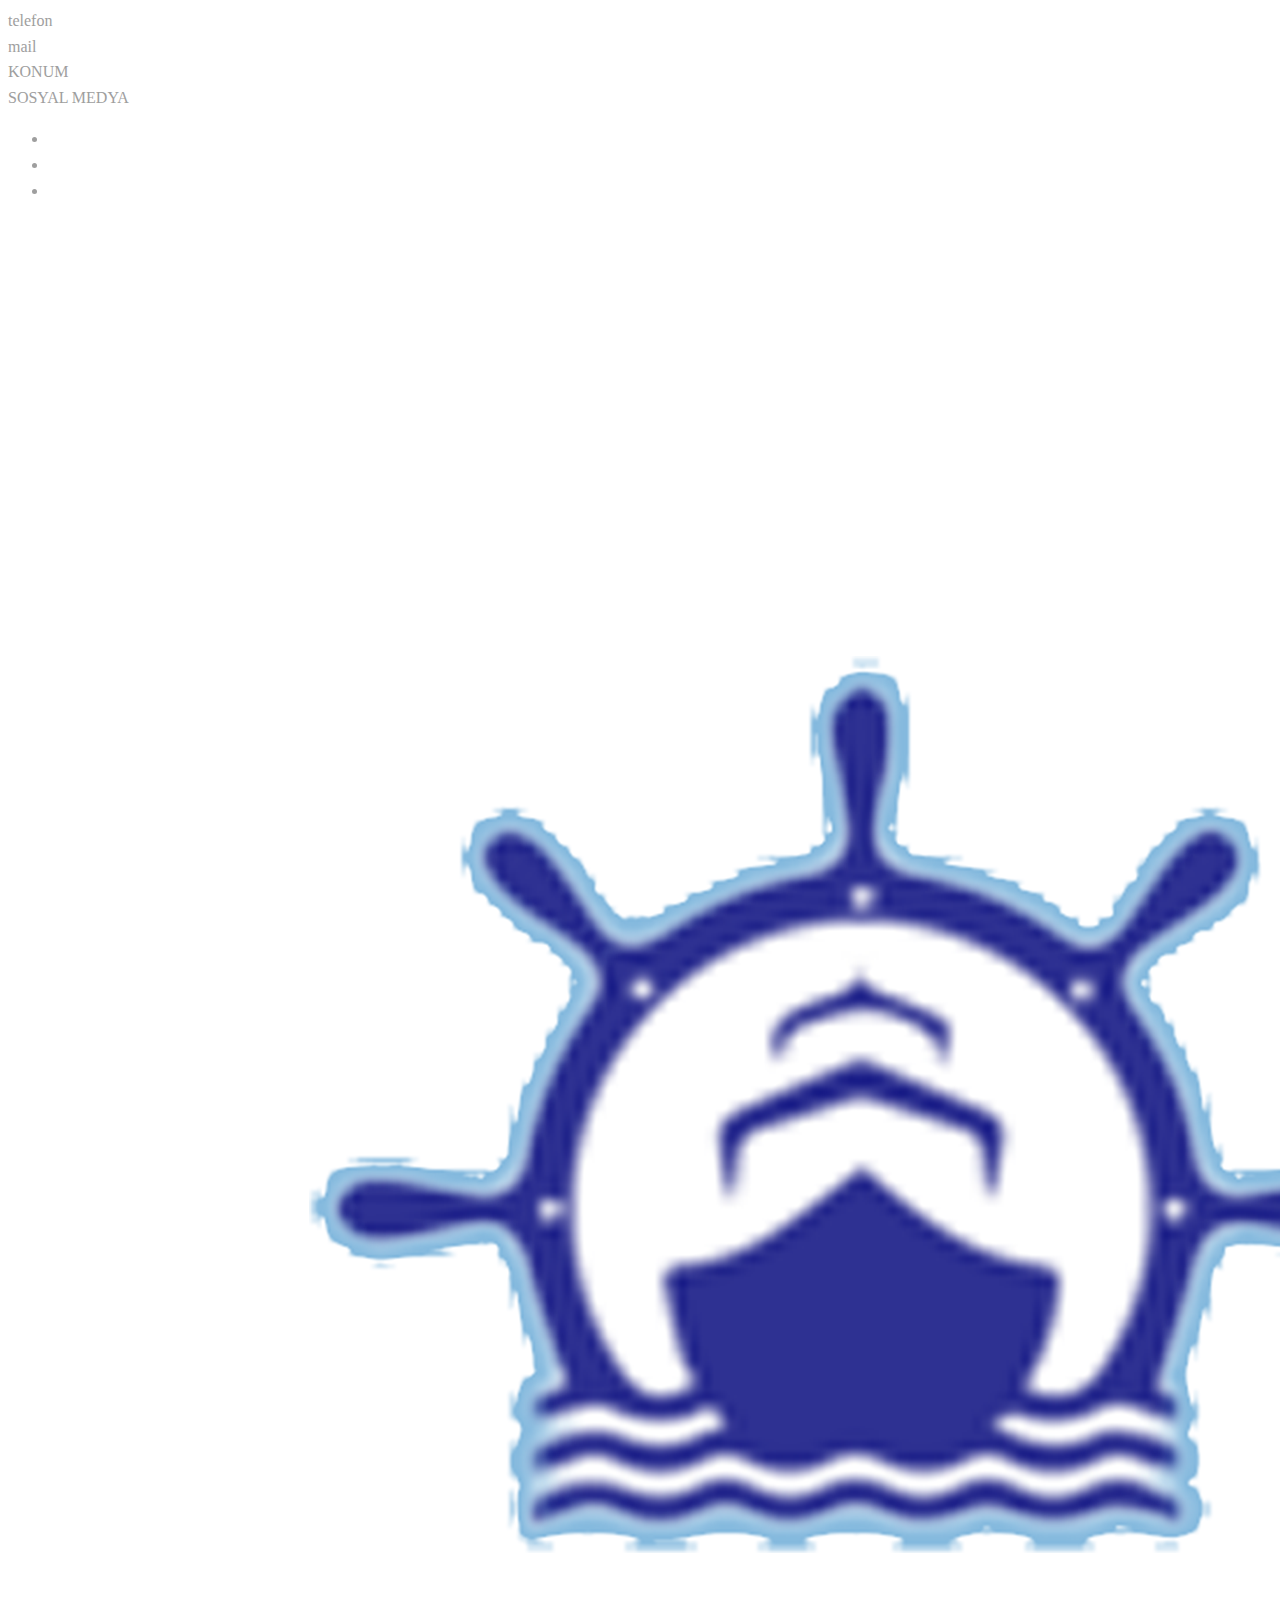
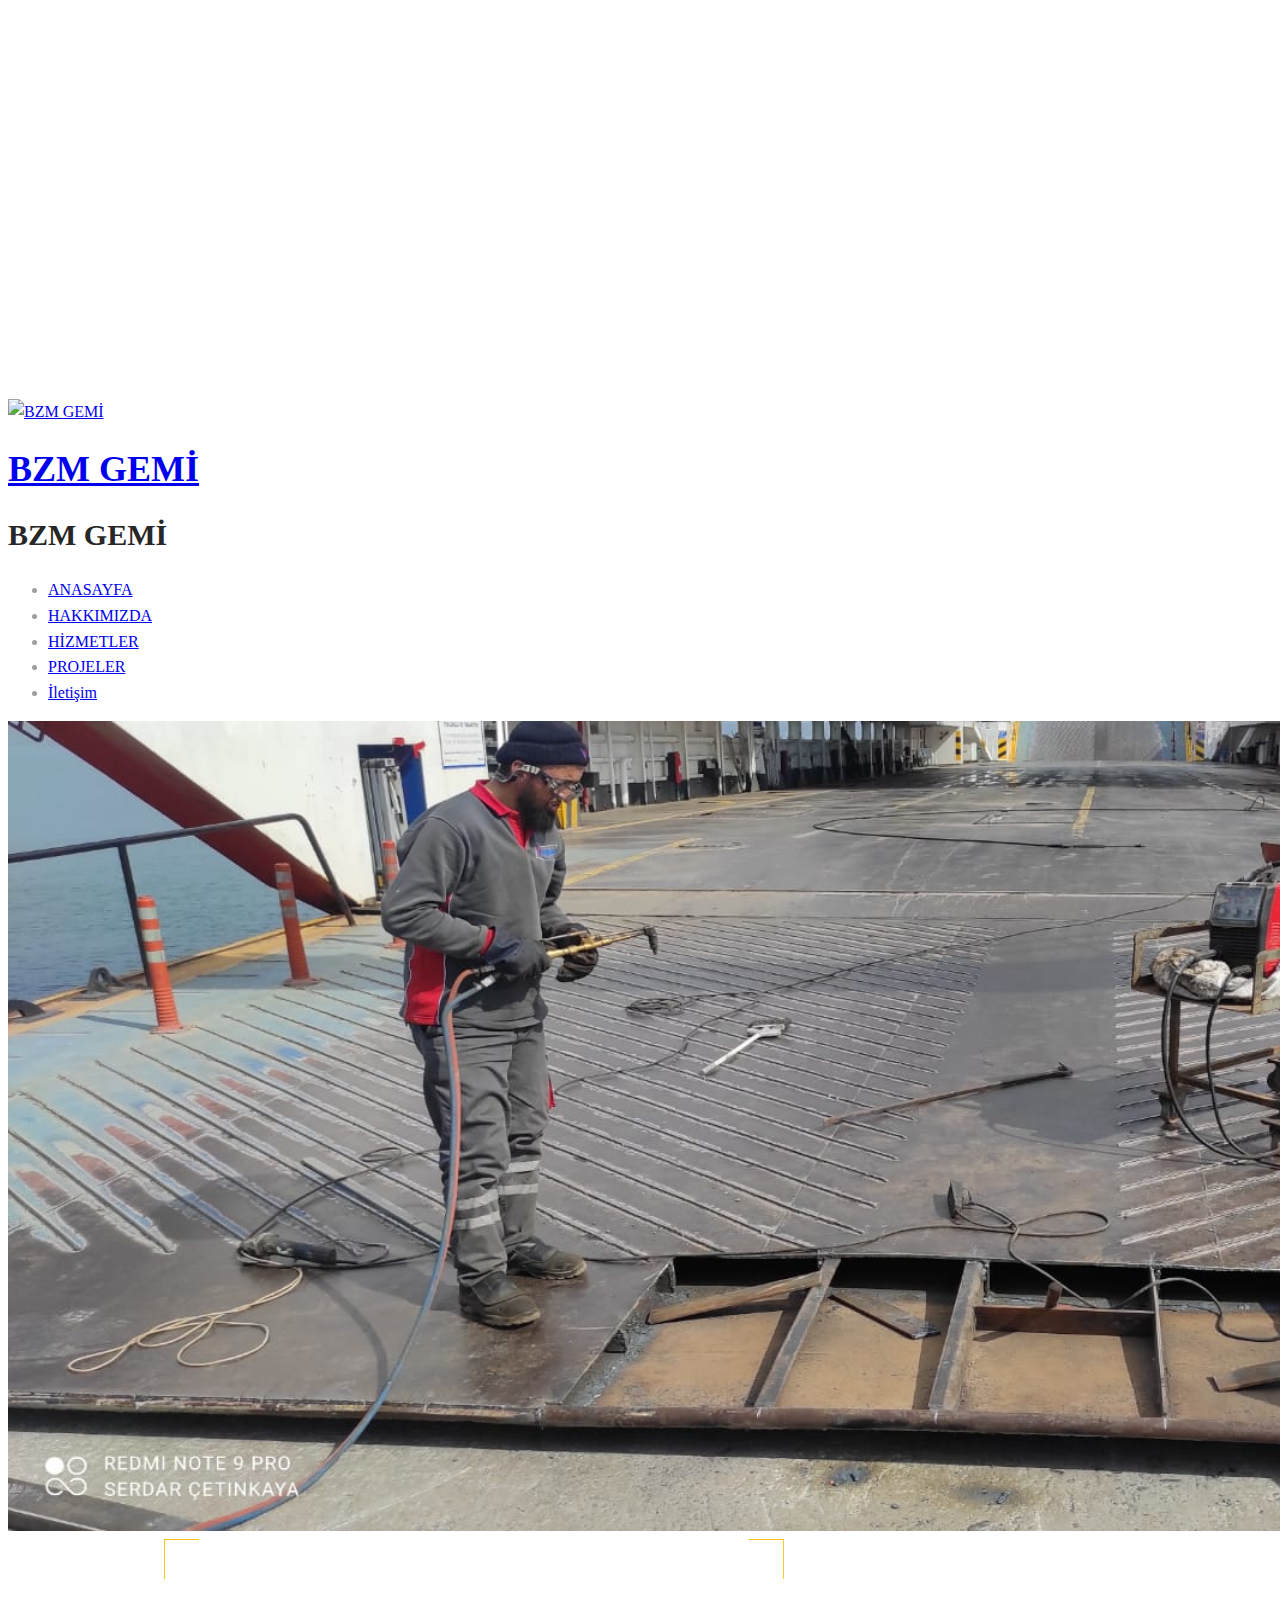
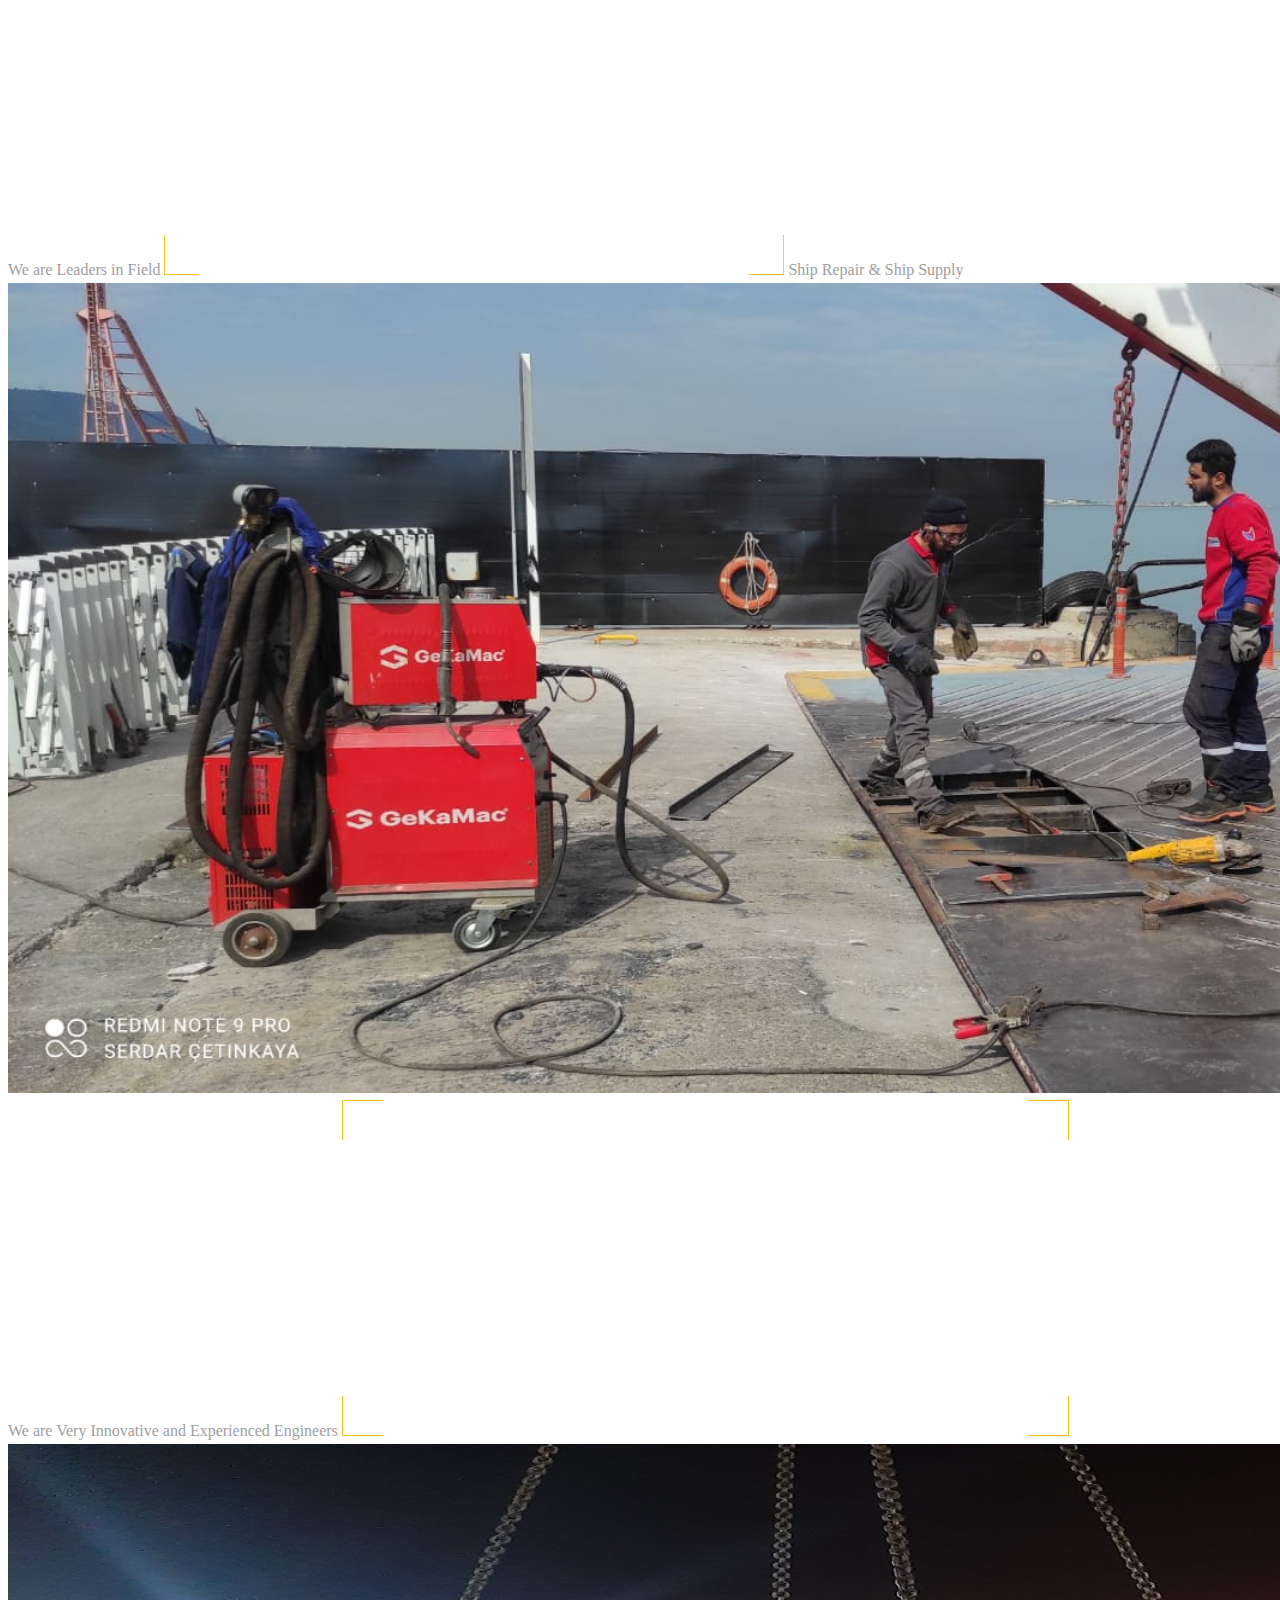
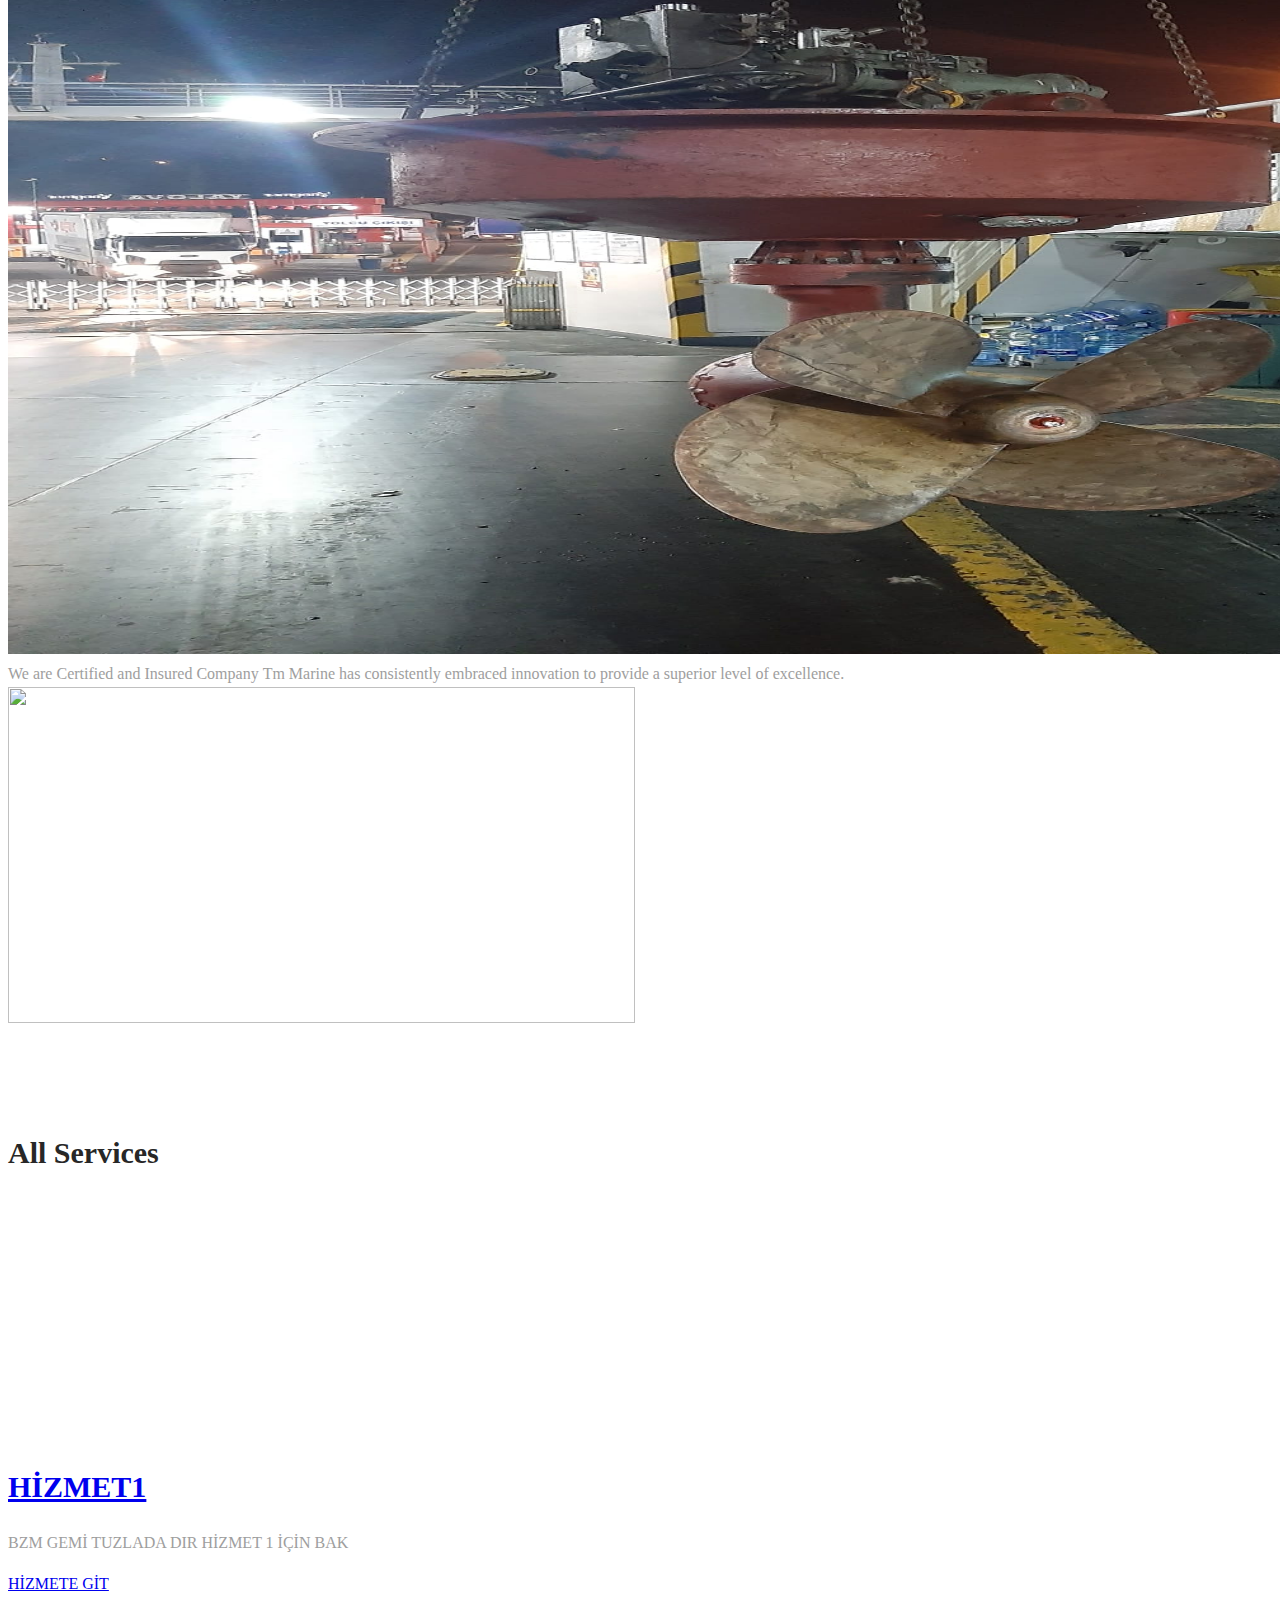
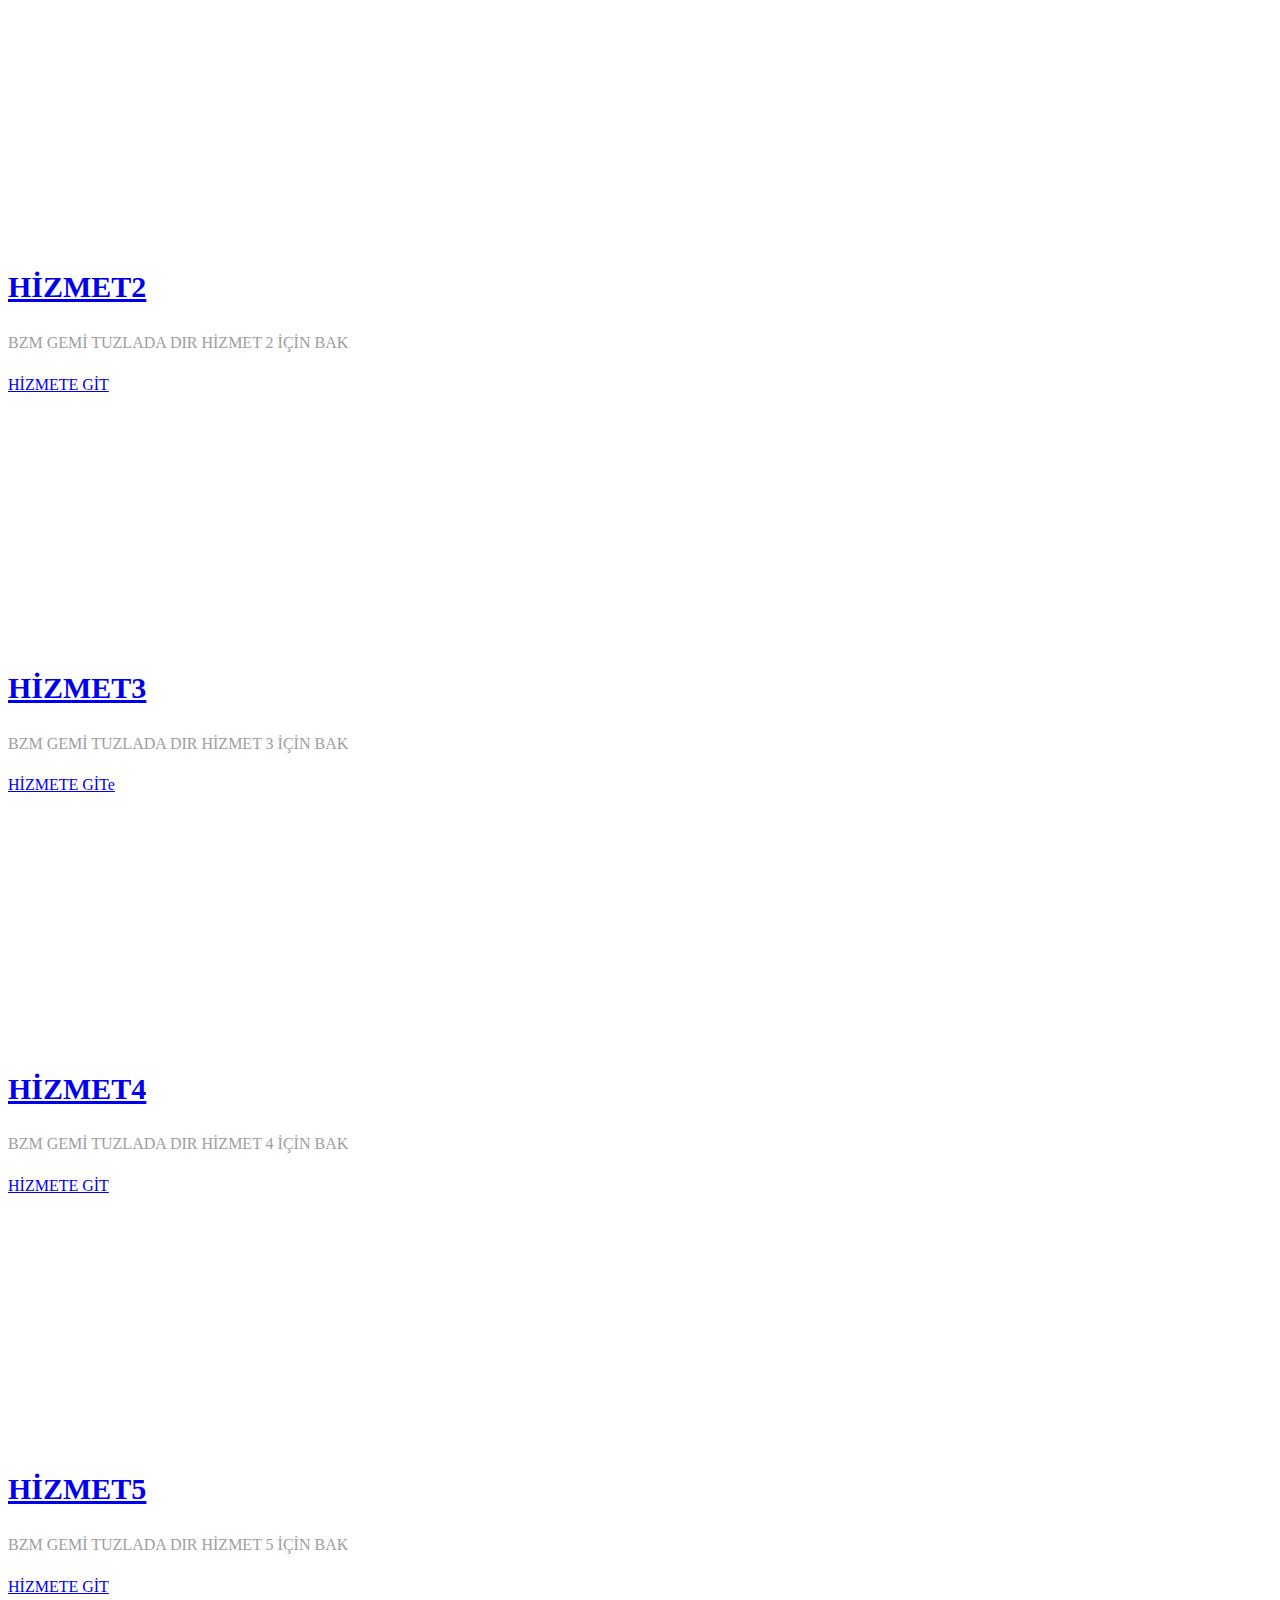
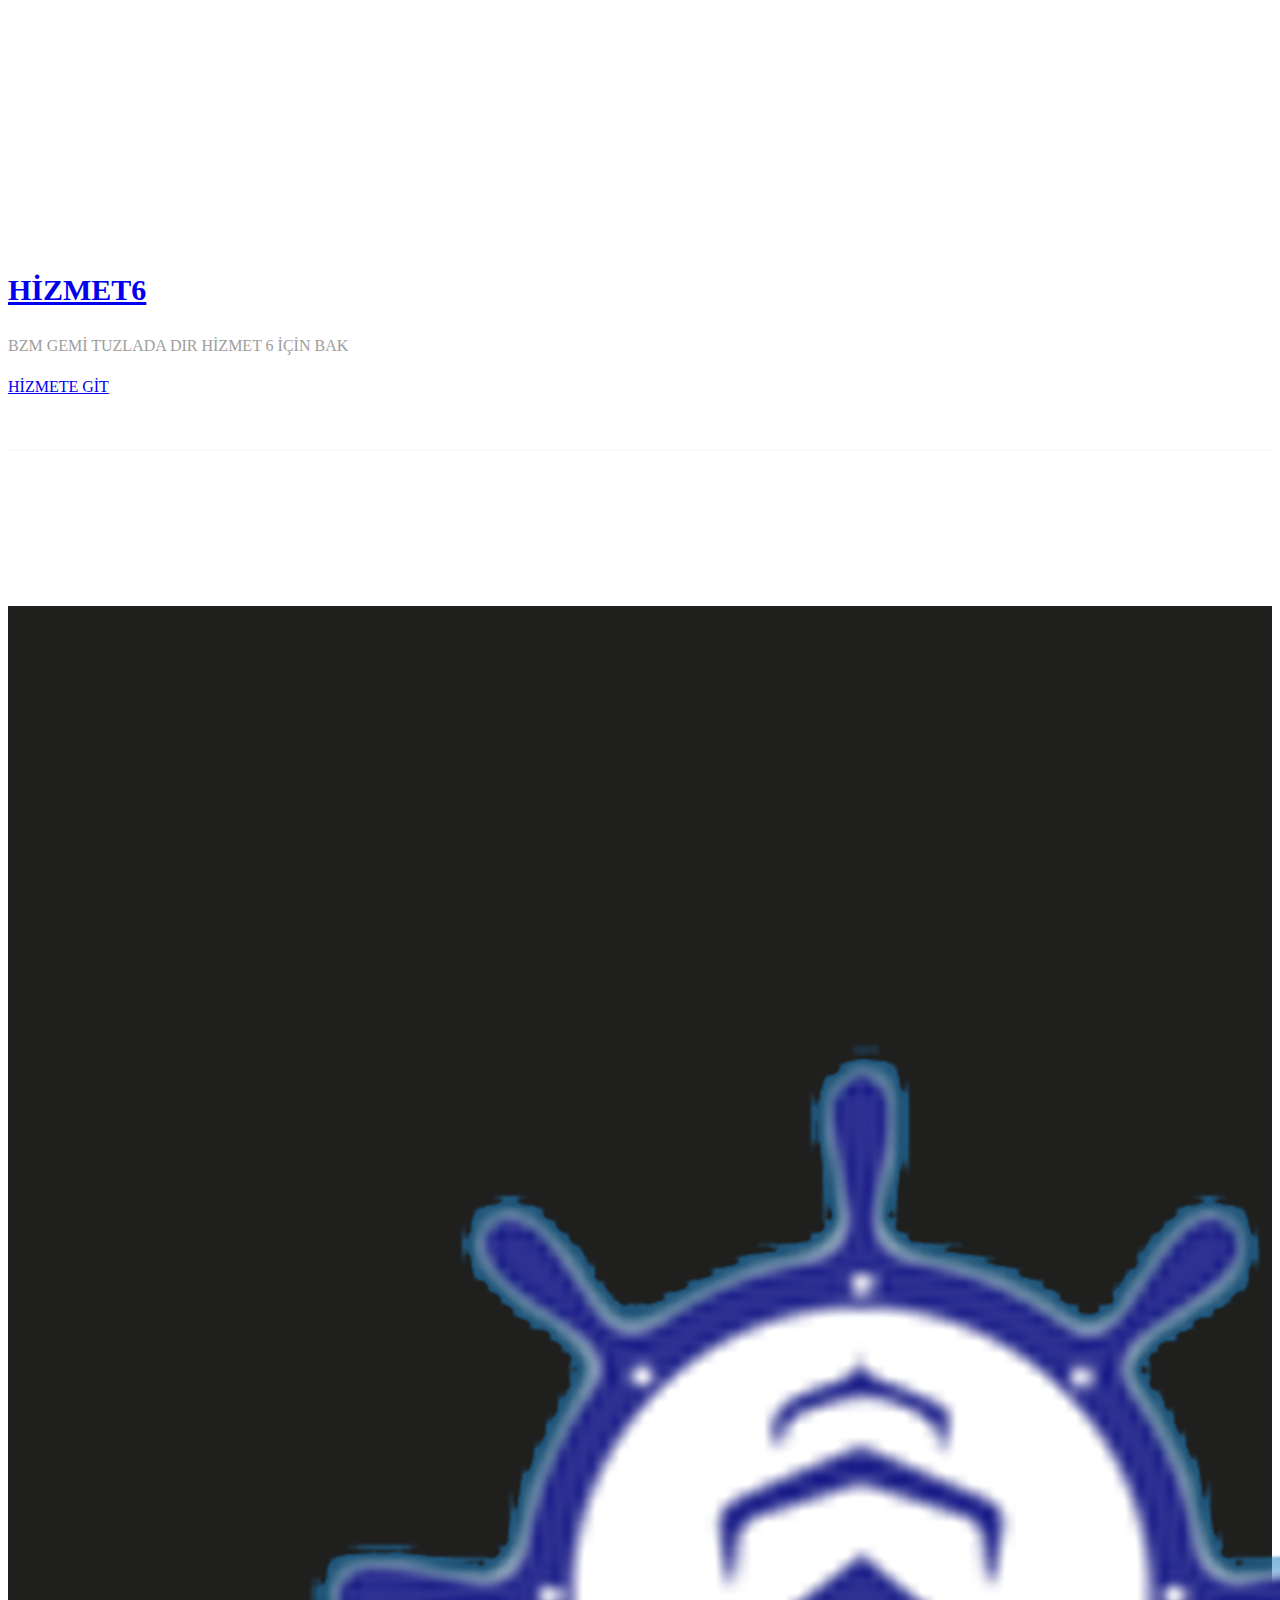
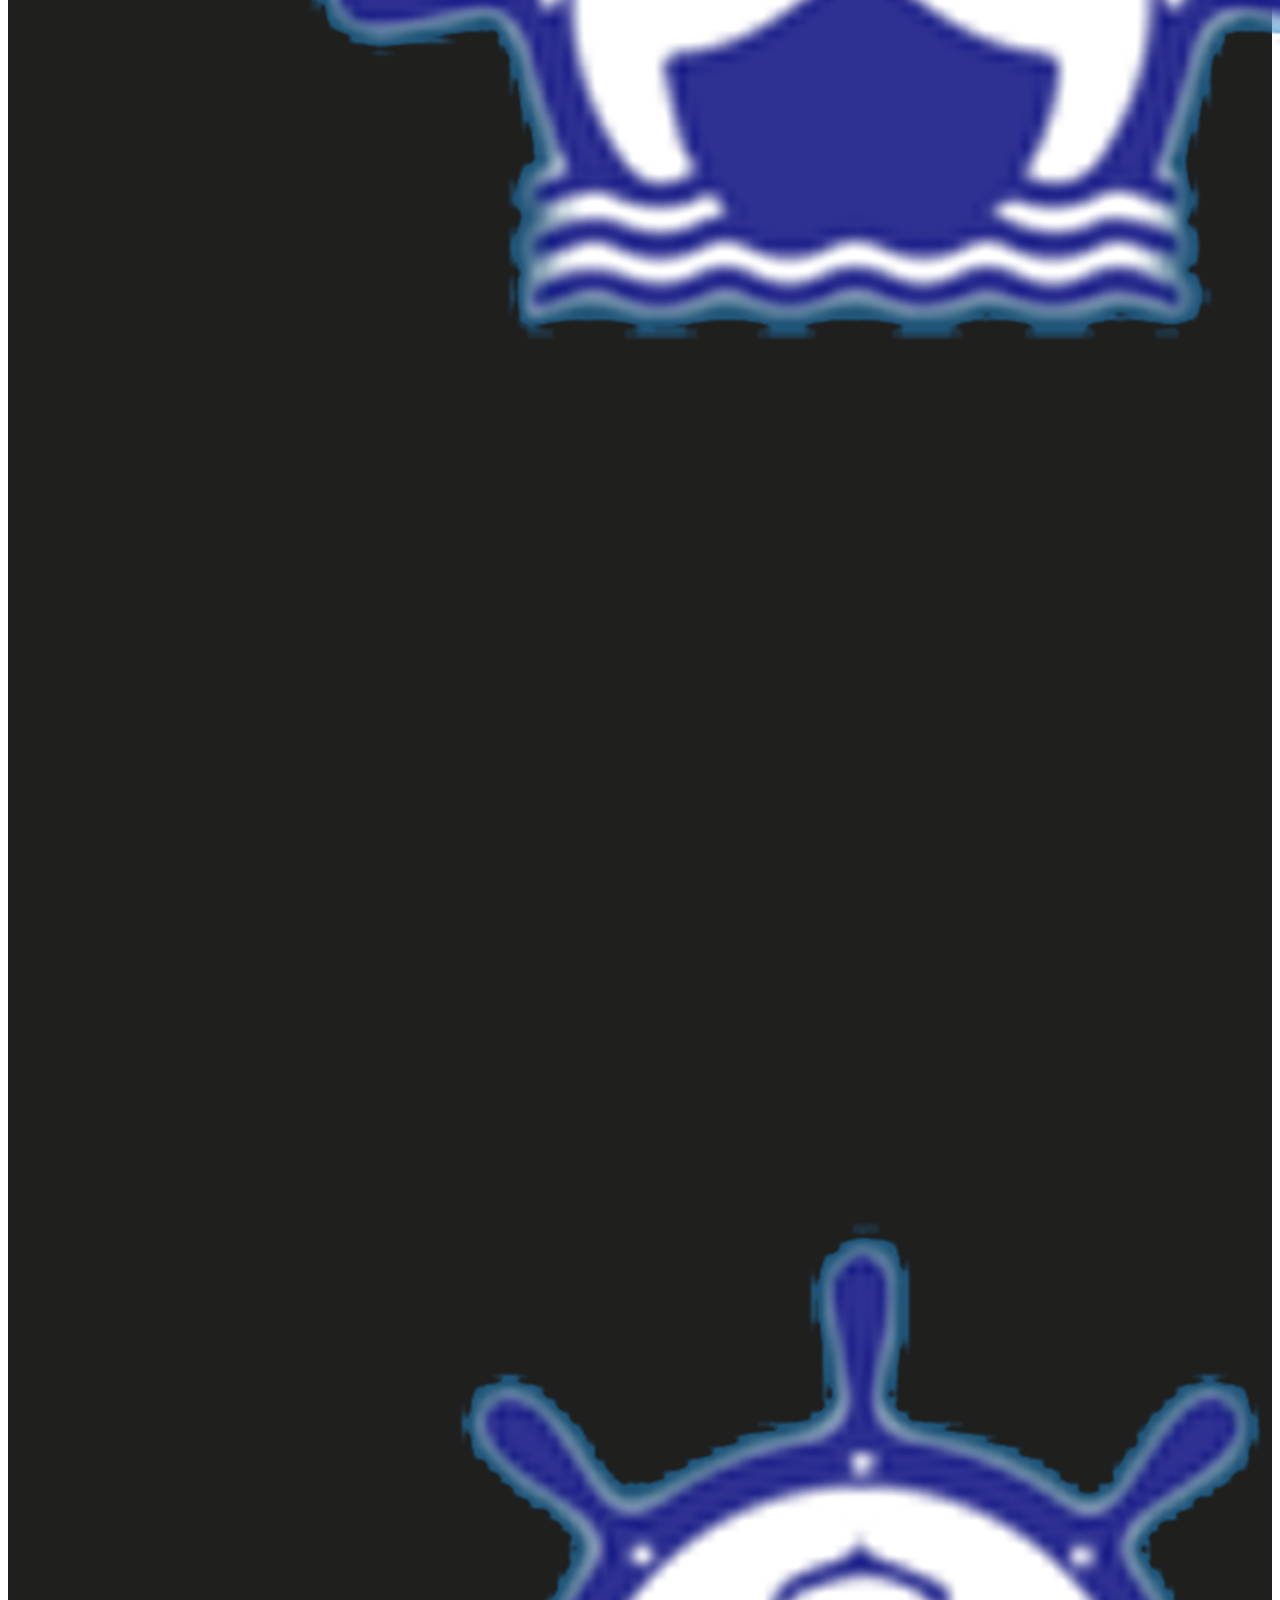
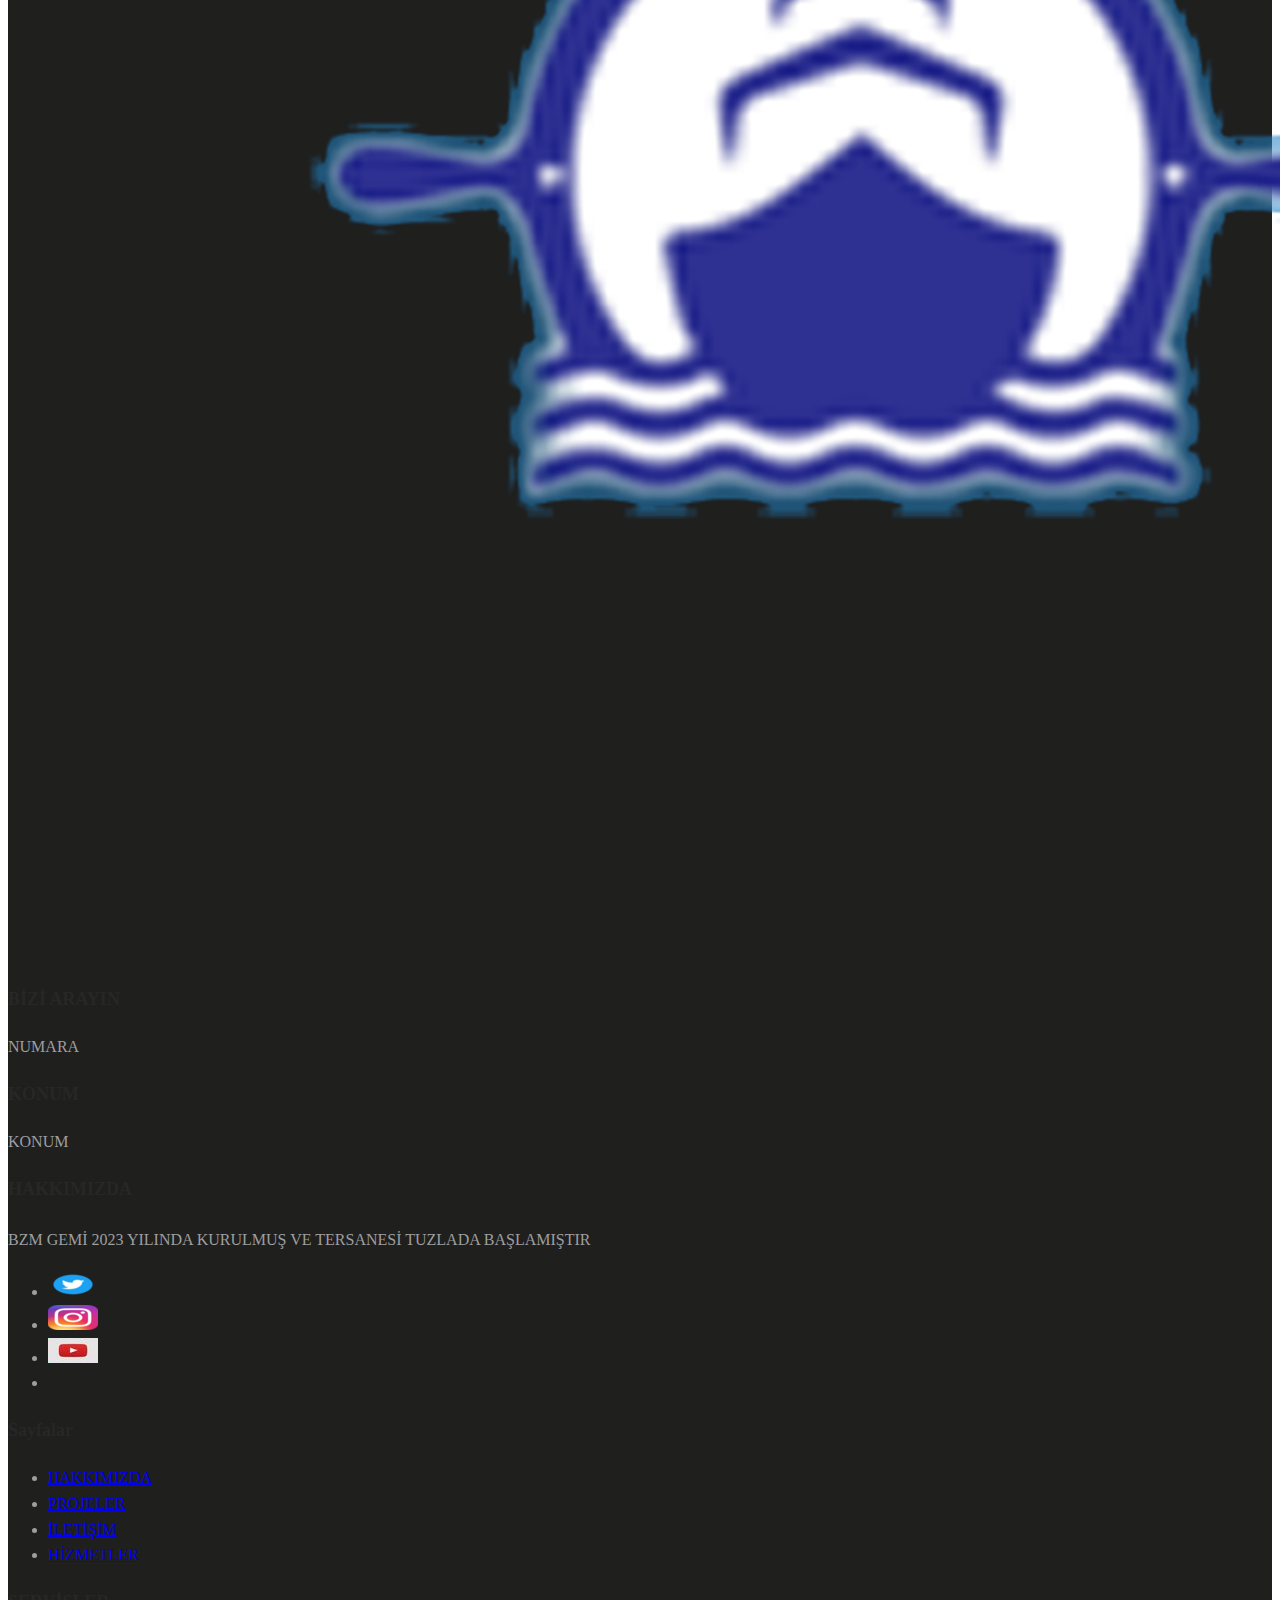
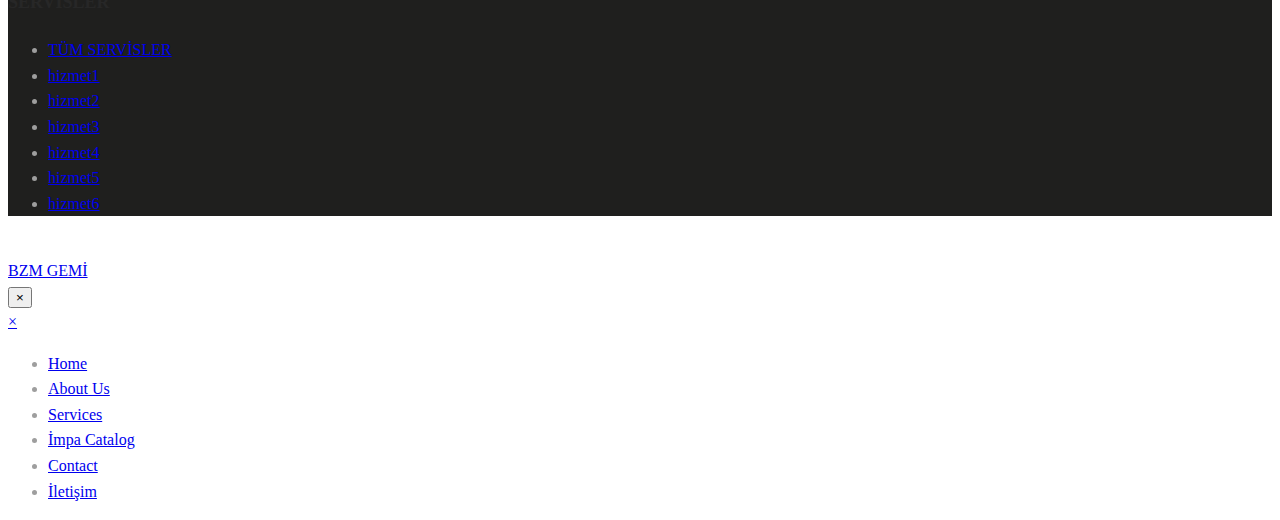
==== commit b2e689e7: "Update index.html" ====
--- a/index.html
+++ b/index.html
@@ -120,7 +120,7 @@
           <div id="page" class="hfeed site"><div id="topbar" class="topbar"><div class="container"><div class="row"><div class="topbar-left topbar-widgets text-left col-md-7 col-sm-12 col-xs-12"><div id="text-4" class="widget widget_text"><div class="textwidget"><i class="fa fa-phone" aria-hidden="true"></i> telefon</div></div><div id="text-5" class="widget widget_text"><div class="textwidget"><i class="fa fa-envelope" aria-hidden="true"></i> mail</div></div><div id="text-6" class="widget widget_text"><div class="textwidget"><i class="fa fa-map-marker" aria-hidden="true"></i> KONUM</div></div></div><div class="topbar-right topbar-widgets text-right col-md-5 col-sm-12 col-xs-12"><div id="text-7" class="widget widget_text"><div class="textwidget"><span>SOSYAL MEDYA</span><ul class="topbar-socials"><li><a href="#"><i class="fa fa-facebook" aria-hidden="true"></i></a></li><li><a href="#"><i class="fa fa-twitter" aria-hidden="true"></i></a></li><li><a href="#"><i class="fa fa-skype" aria-hidden="true"></i></a></li></ul></div></div></div><div class="col-md-12"><div class="topbar-border"></div></div></div></div>
           </div><header id="masthead" class="site-header clearfix"><div class="header-main"><div class="container"><div class="row"><div class="site-logo col-md-3 col-sm-6 col-xs-6">
   <a href="#" class="logo">
-  <img src=".Baslıksız-3.png" alt="Tm Marin" class="logo-light show-logo">
+  <img src="Baslıksız-3.png" alt="Tm Marin" class="logo-light show-logo">
   <img src="" alt="BZM GEMİ" class="logo-dark hide-logo">
   </a><h1 class="site-title"><a href="#" rel="home">BZM GEMİ</a></h1><h2 class="site-description">BZM GEMİ</h2></div><div class="site-menu col-md-9 col-sm-6 col-xs-6"><nav id="site-navigation" class="main-nav primary-nav nav"><ul id="primary-menu" class="menu"><li id="menu-item-2911" class="menu-item menu-item-type-post_type menu-item-object-page menu-item-home current-menu-item page_item page-item-1300 current_page_item menu-item-2911"><a href="#" aria-current="page">ANASAYFA</a></li><li id="menu-item-1753" class="menu-item menu-item-type-post_type menu-item-object-page menu-item-1753"><a href="hakkimizda.html">HAKKIMIZDA</a></li><li id="menu-item-1768" class="menu-item menu-item-type-post_type menu-item-object-page menu-item-1768"><a href="hizmet.html">HİZMETLER</a></li><li id="menu-item-2998" class="menu-item menu-item-type-custom menu-item-object-custom menu-item-2998"><a href="projeler.html">PROJELER</a></li><li class="extra-menu-item menu-item-button-link">
   <a href="iletişim.html" class="fp-btn btn">İletişim</a></li></ul></nav></div></div></div></div><div class="navbar-toggle toggle-navs">
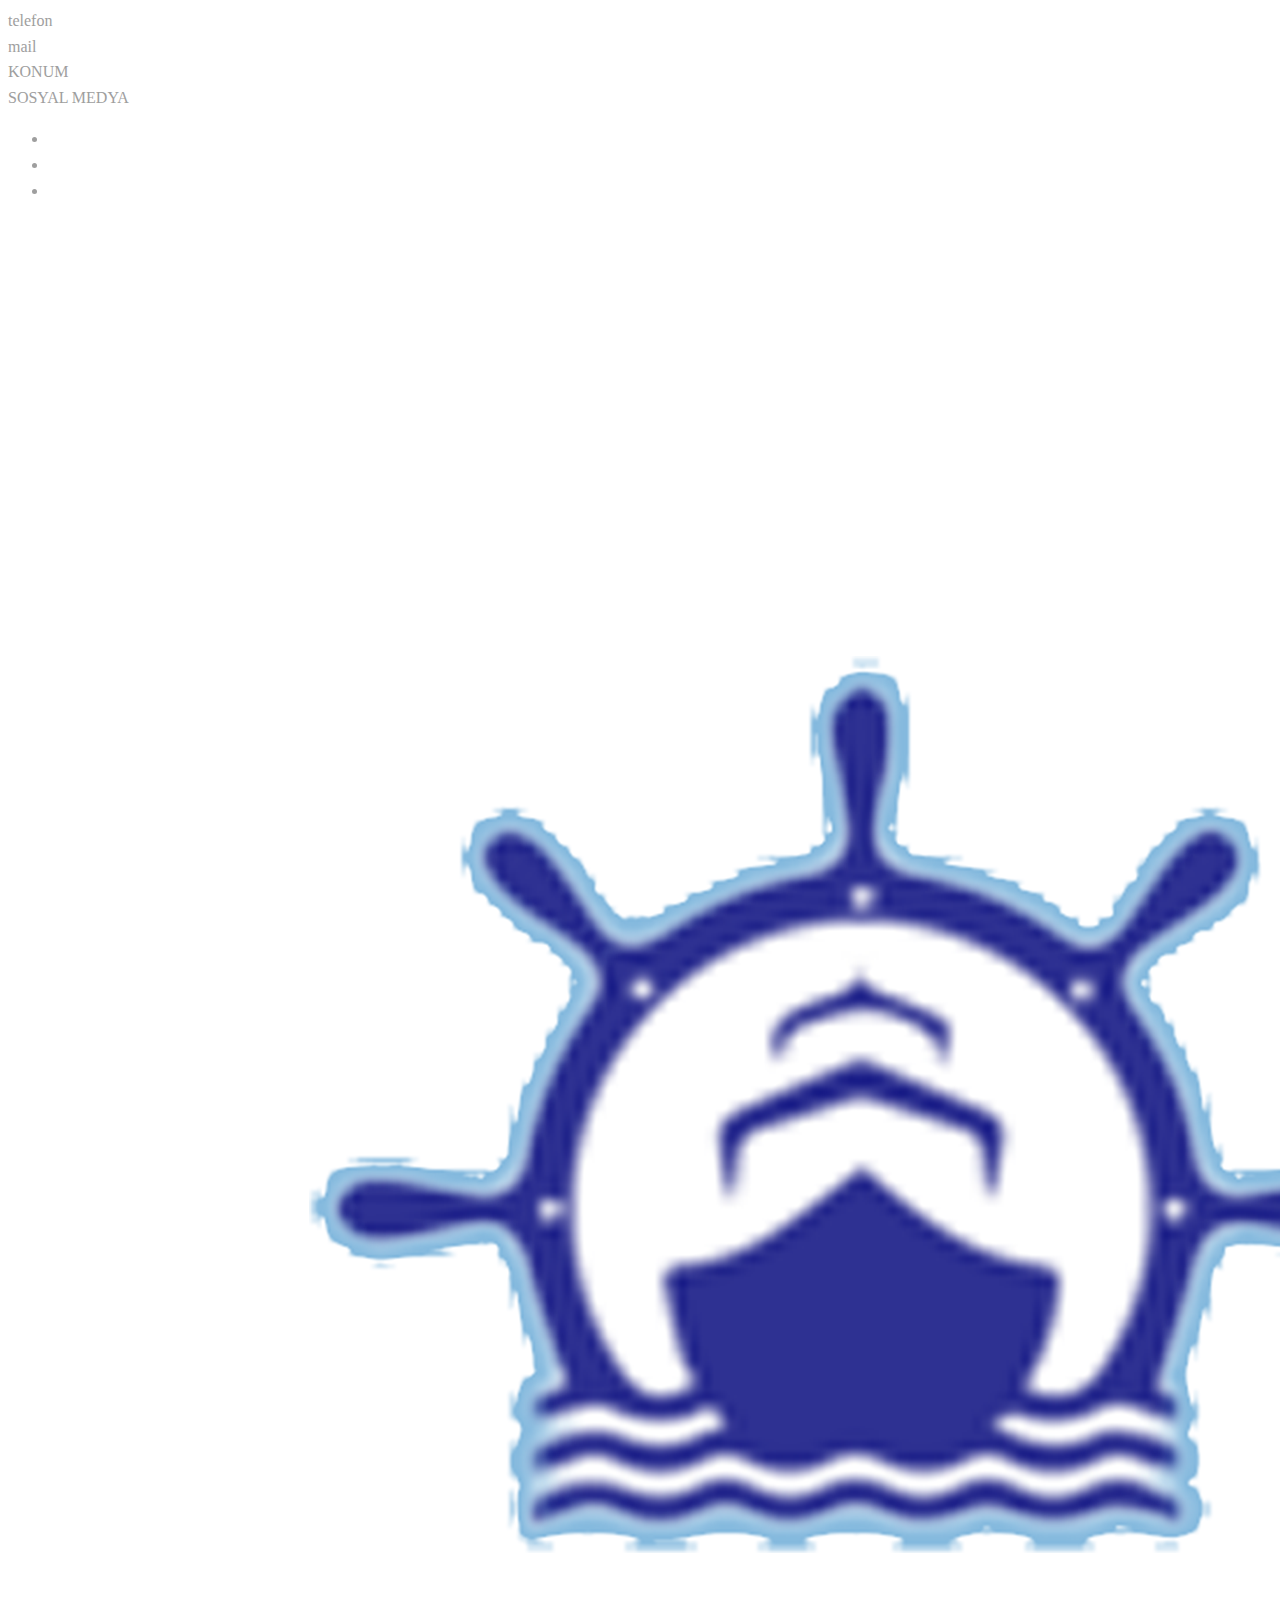
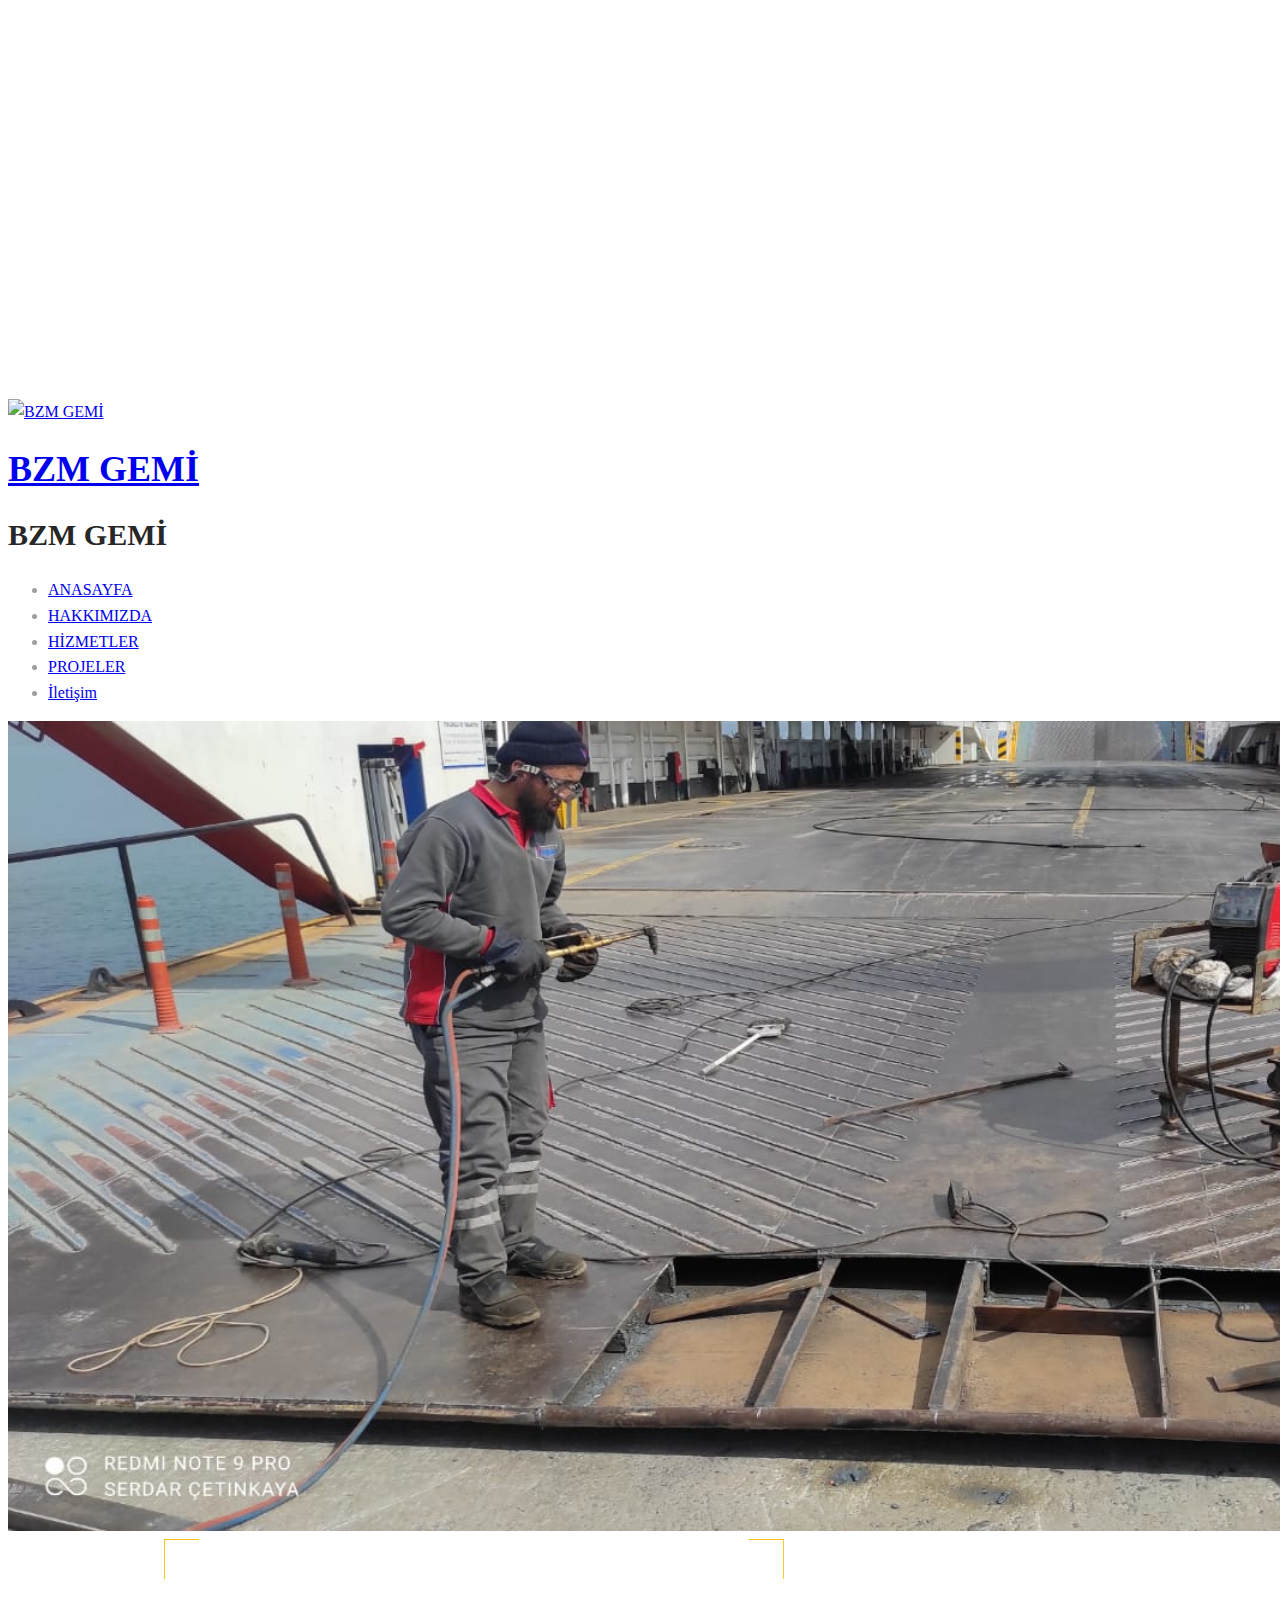
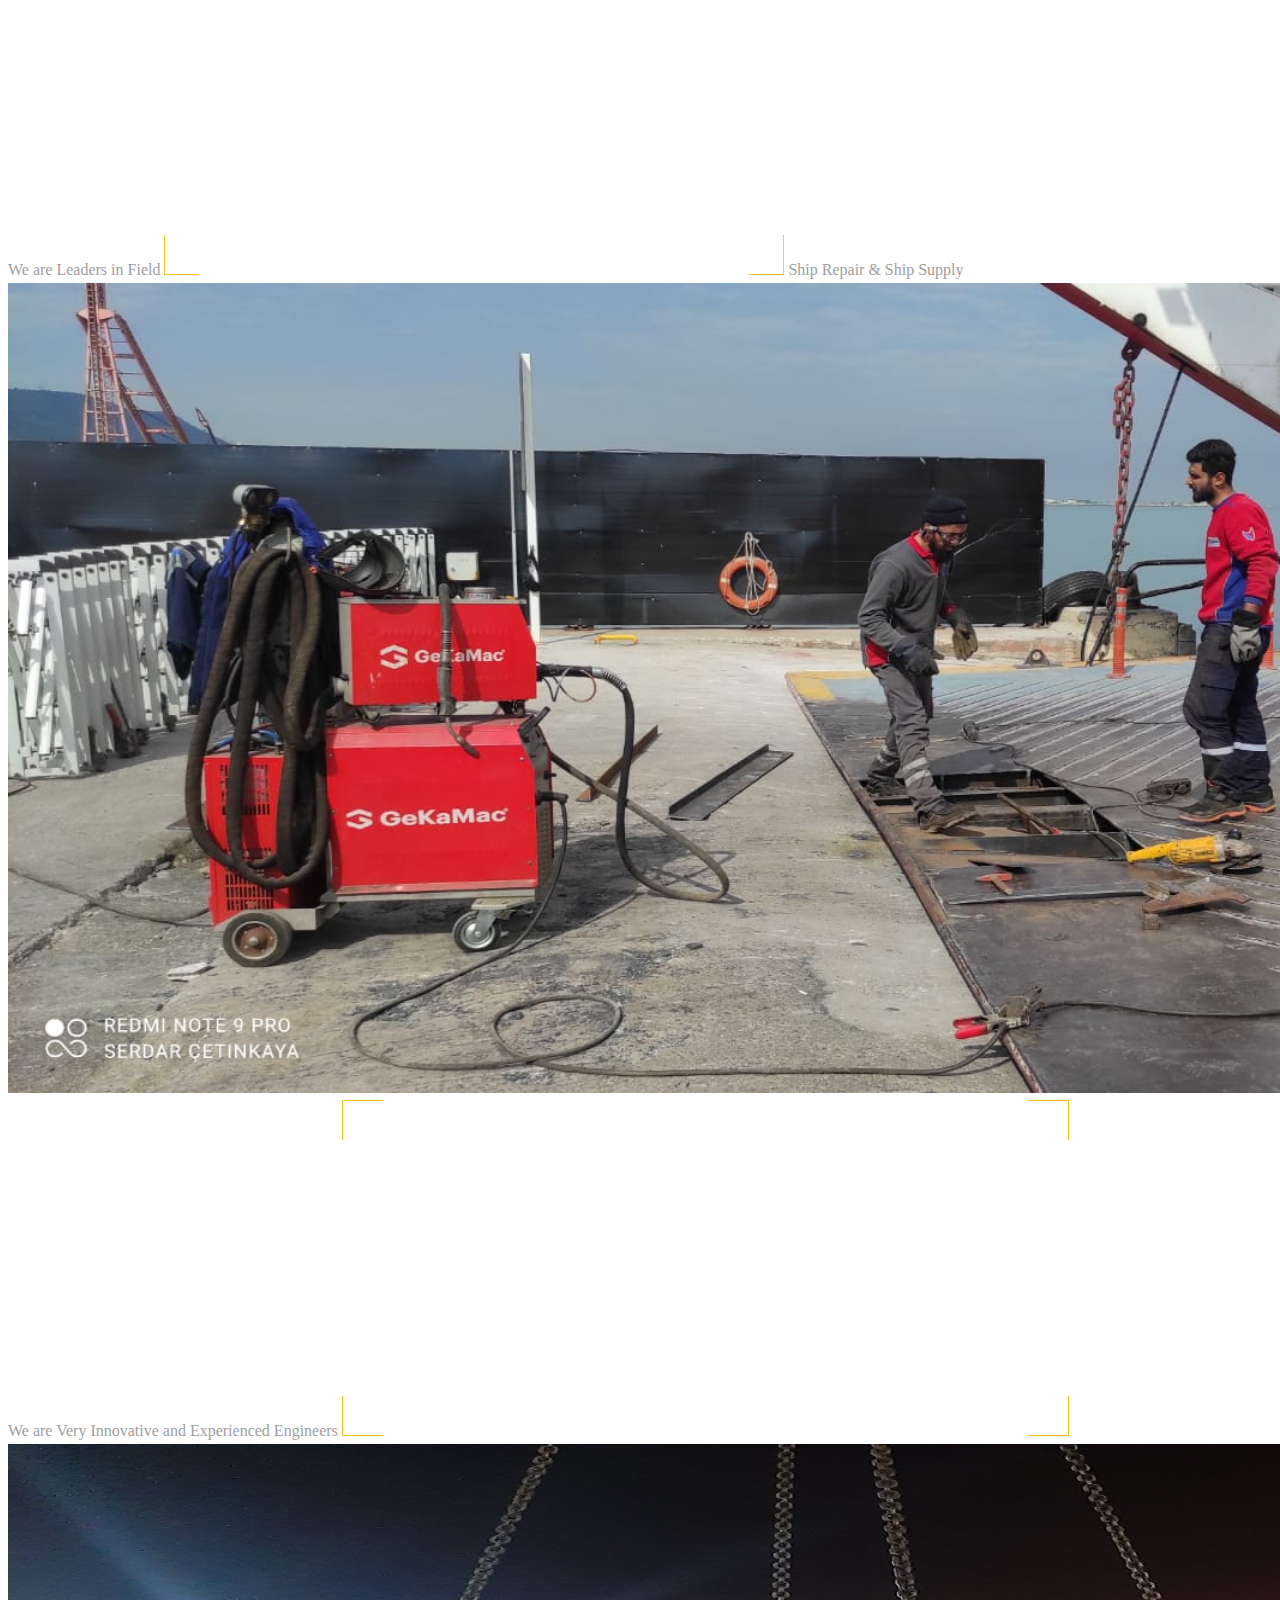
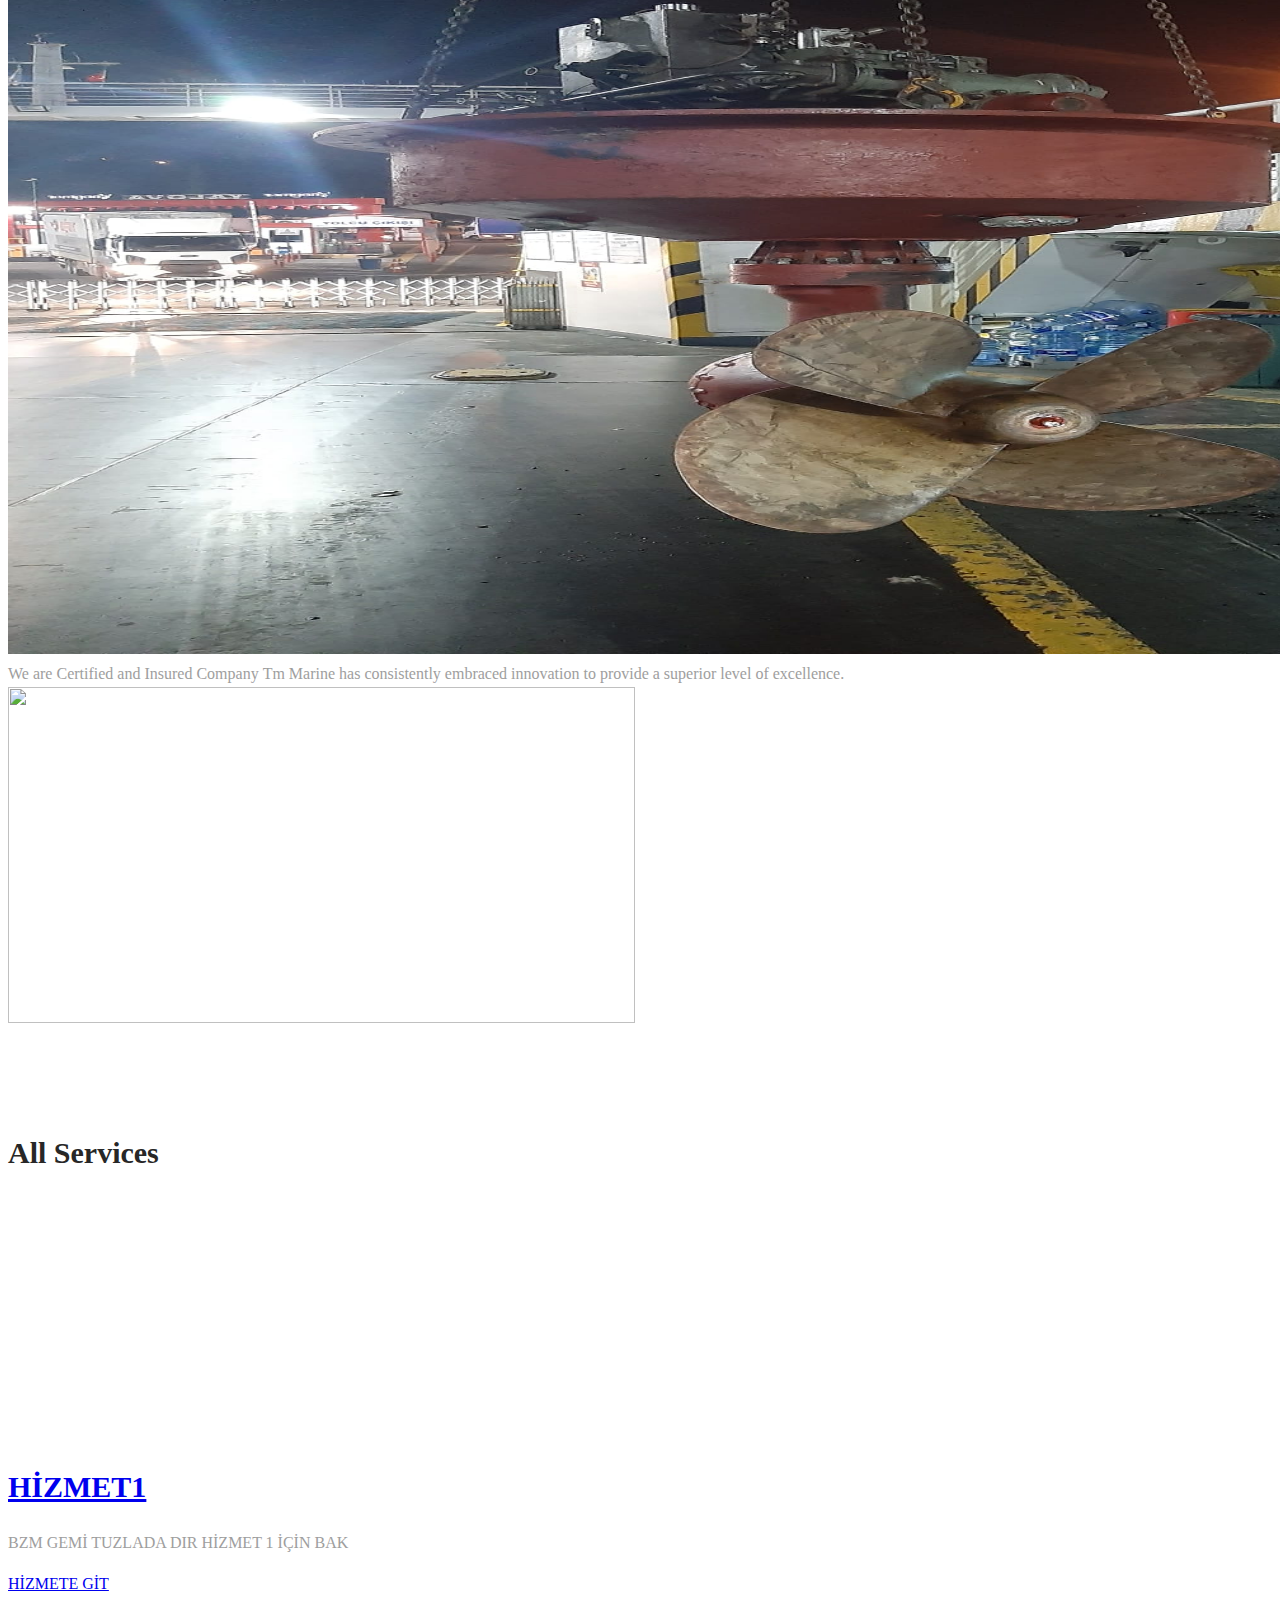
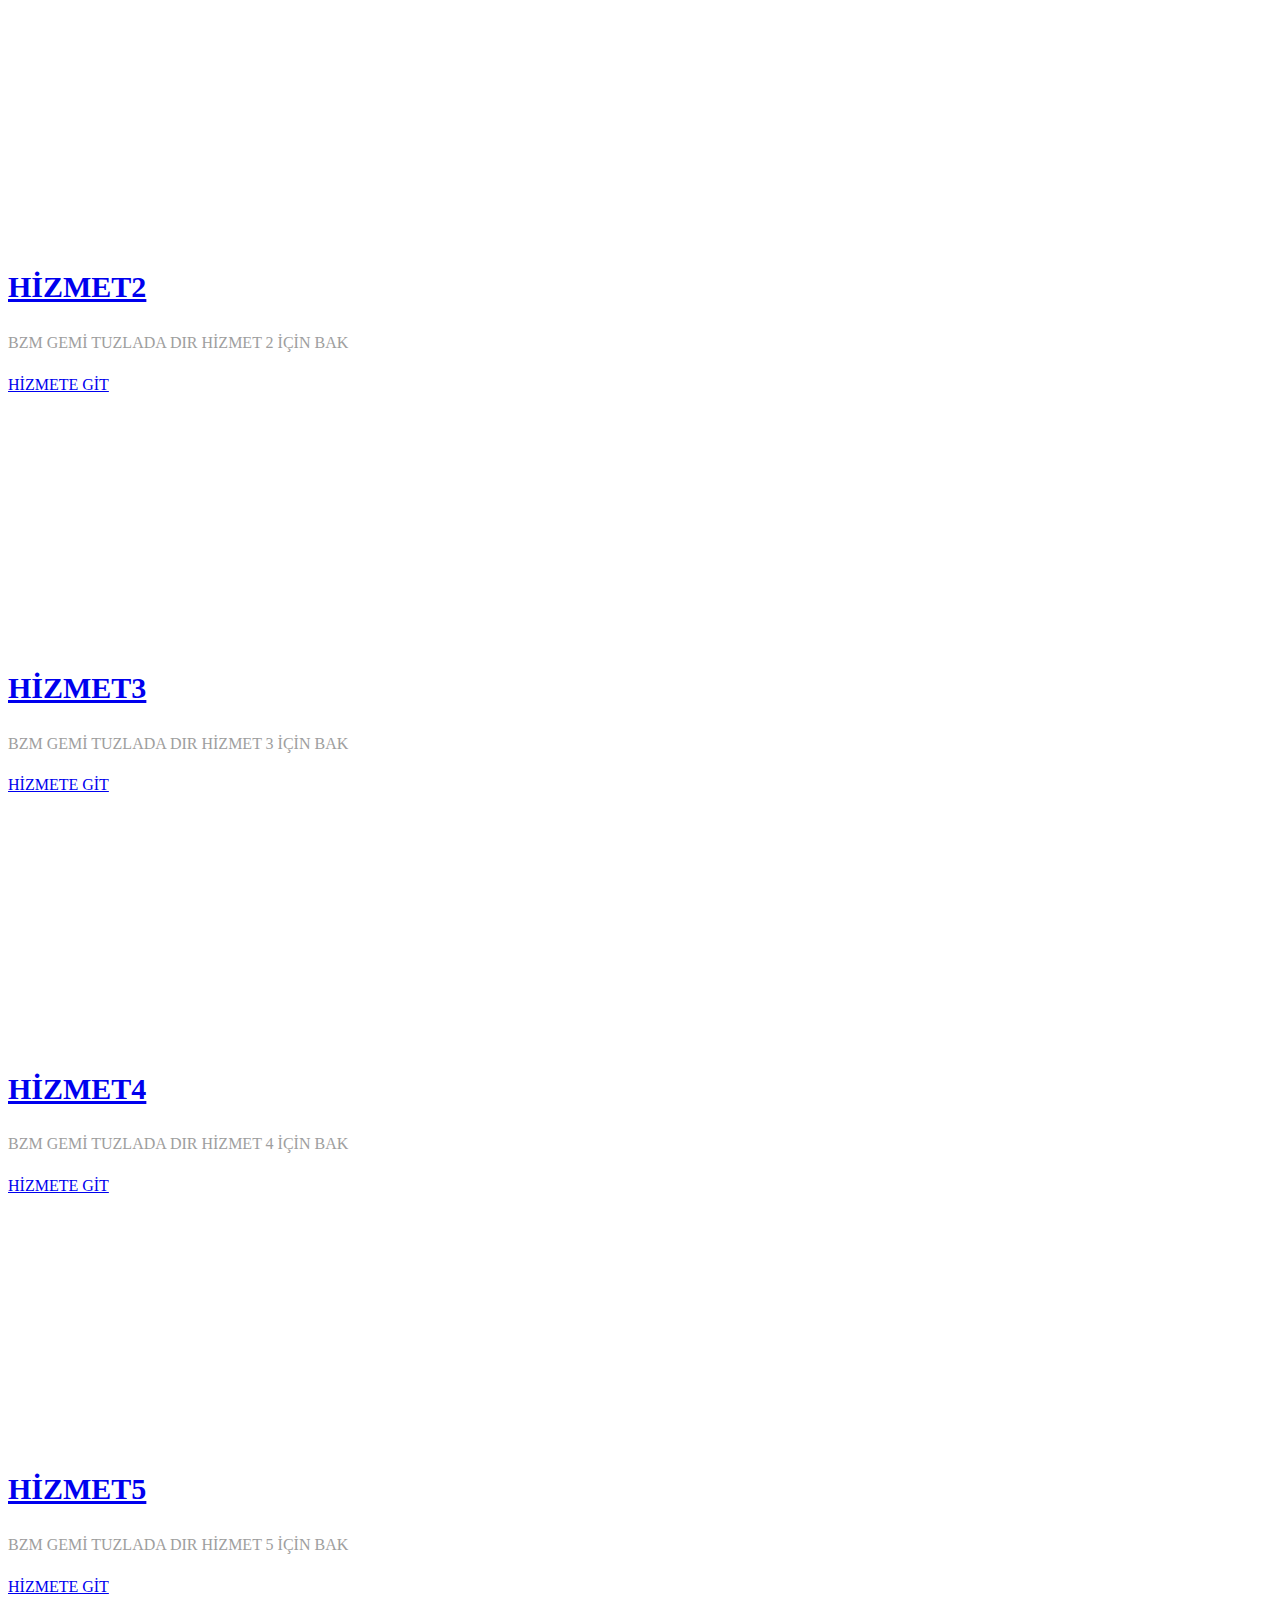
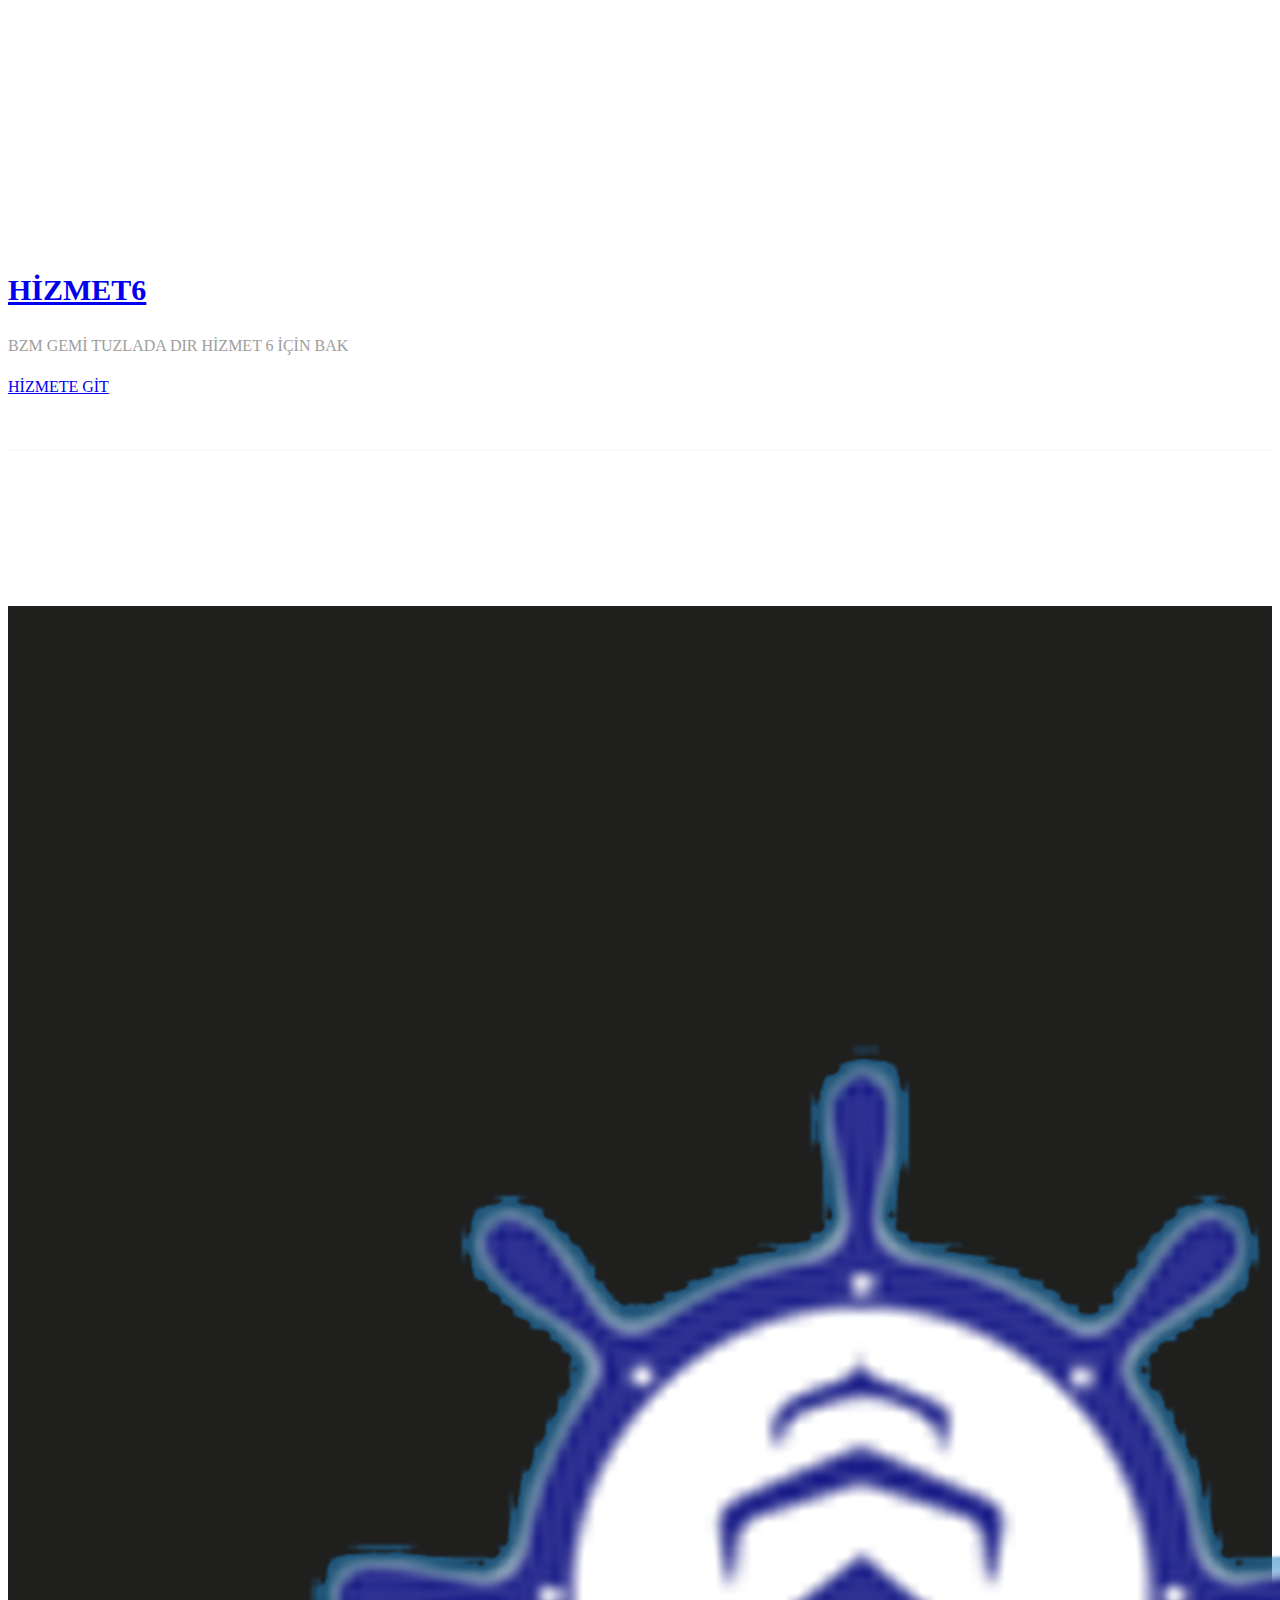
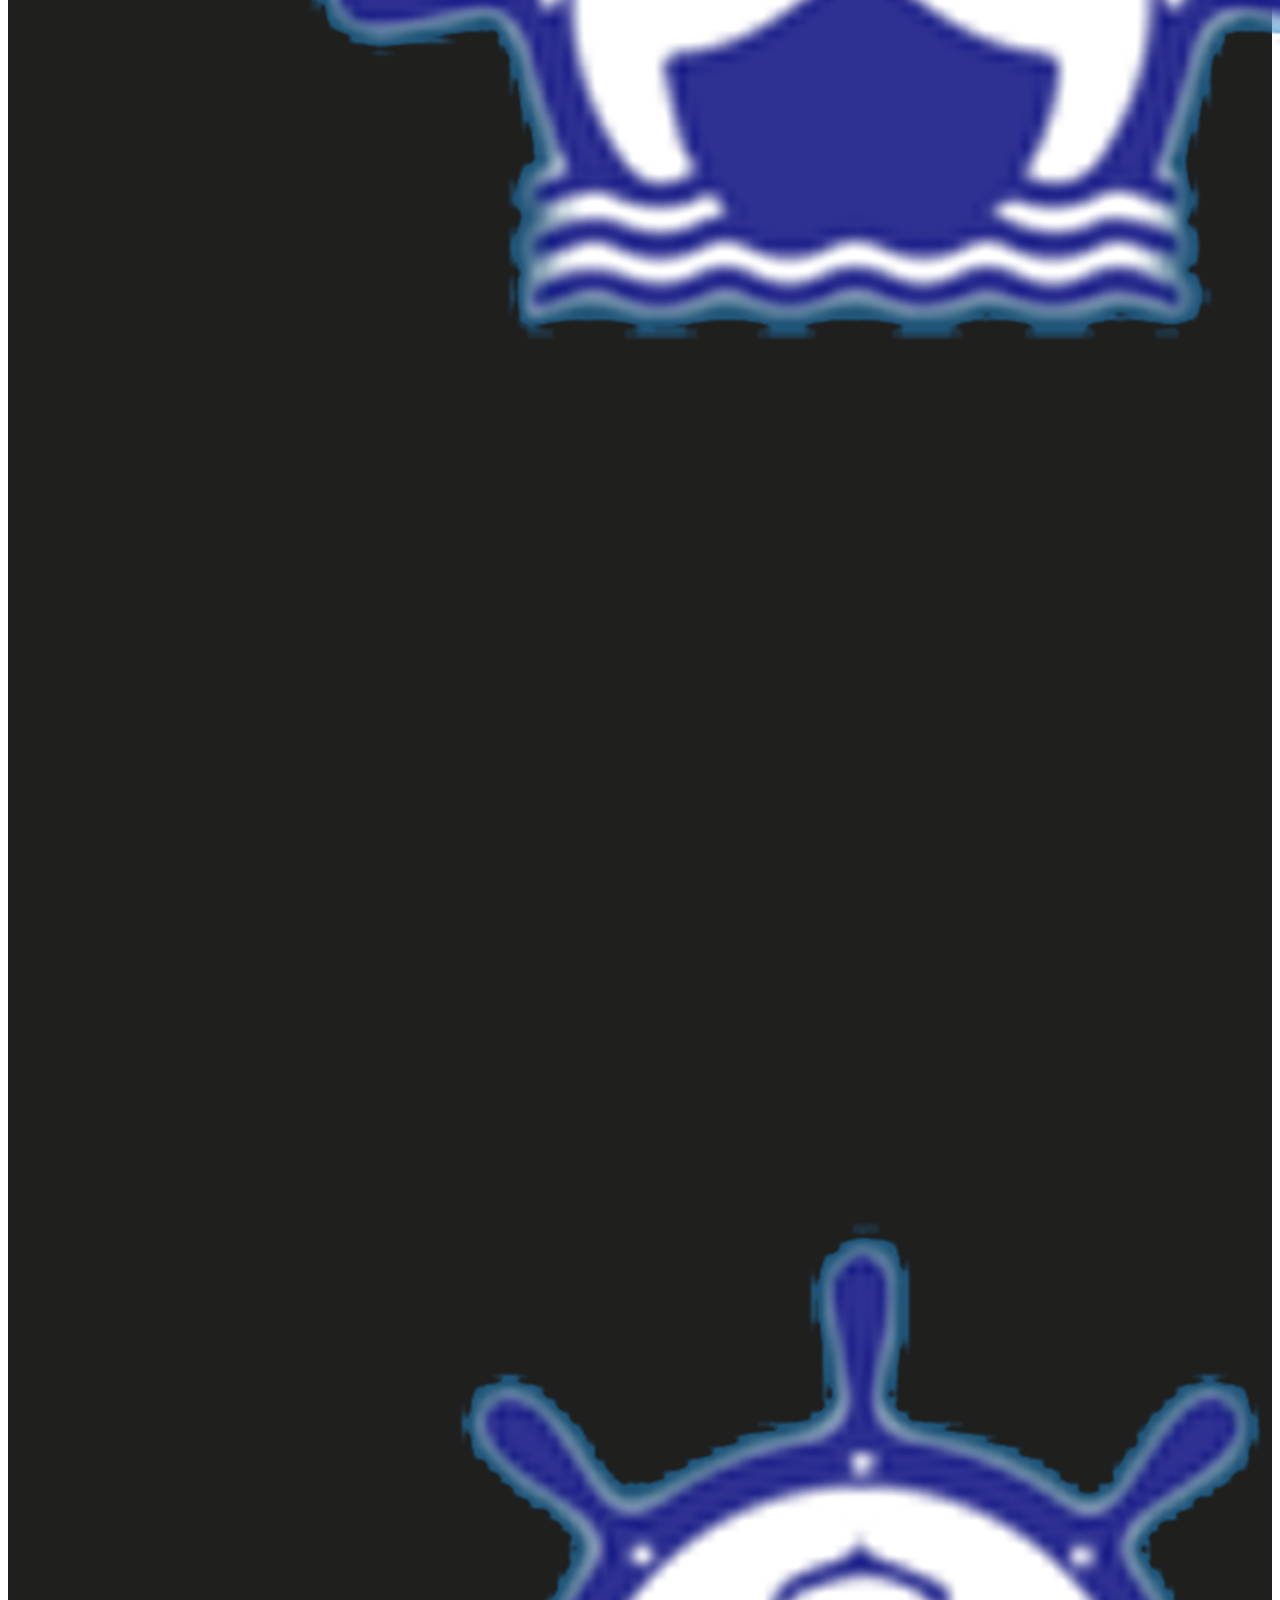
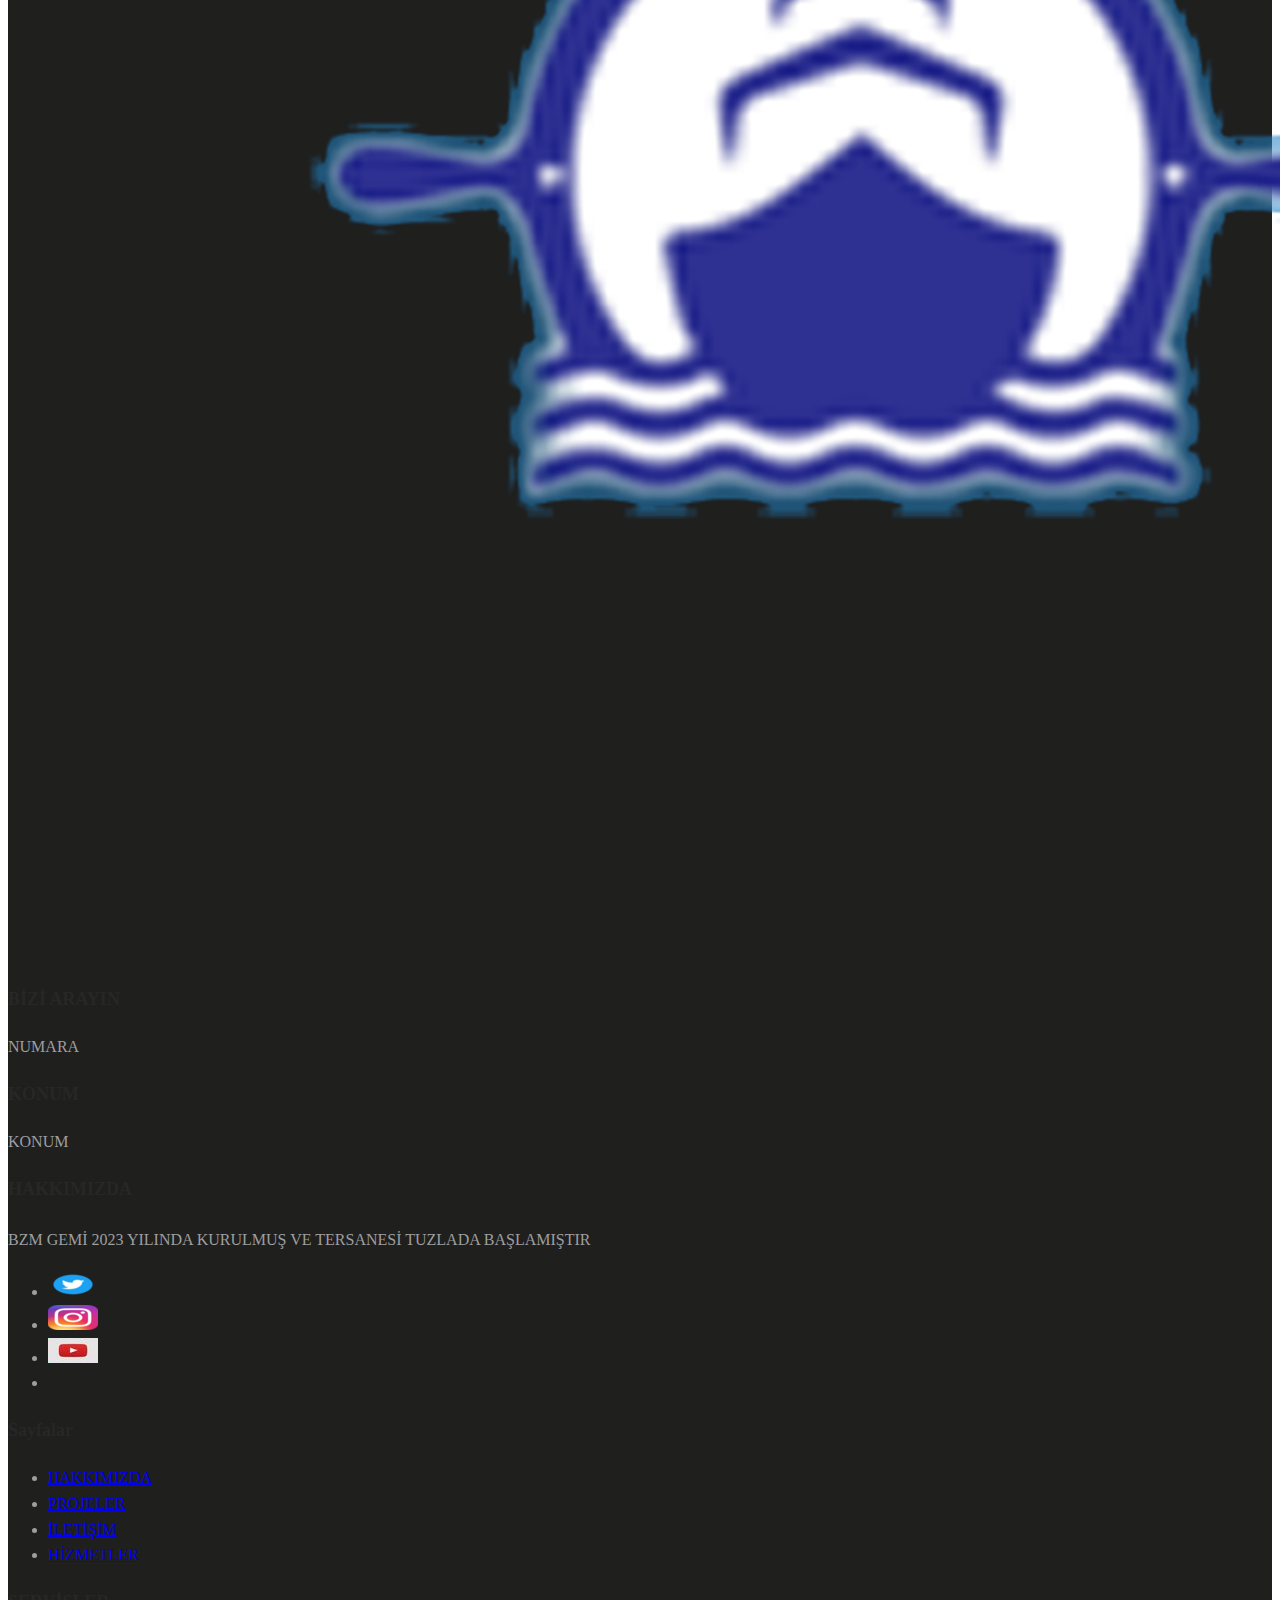
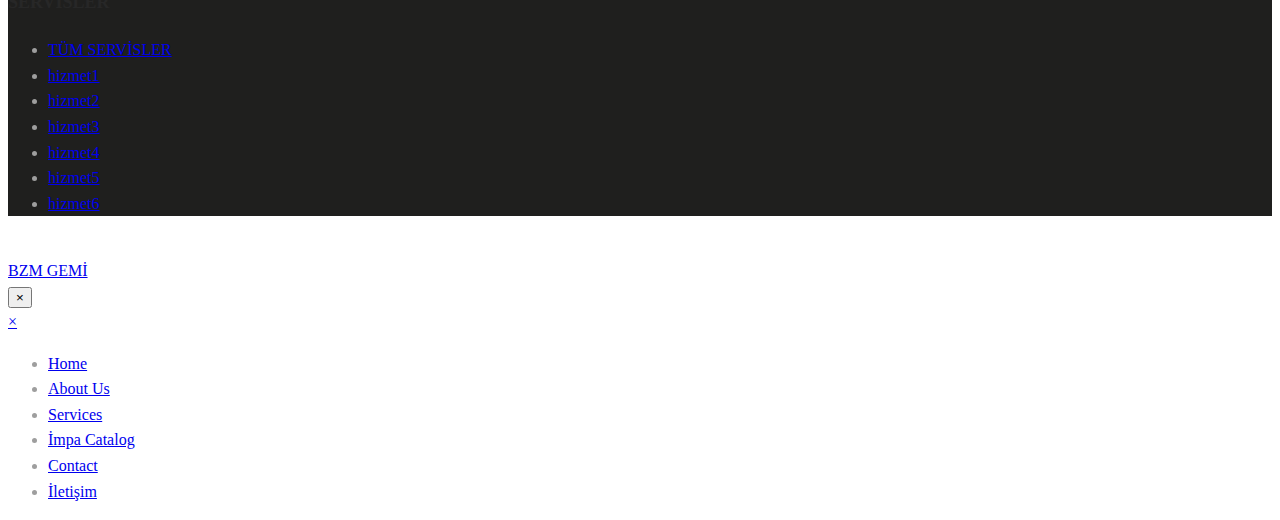
==== commit 98ca5f56: "Update index.html" ====
--- a/index.html
+++ b/index.html
@@ -120,7 +120,7 @@
           <div id="page" class="hfeed site"><div id="topbar" class="topbar"><div class="container"><div class="row"><div class="topbar-left topbar-widgets text-left col-md-7 col-sm-12 col-xs-12"><div id="text-4" class="widget widget_text"><div class="textwidget"><i class="fa fa-phone" aria-hidden="true"></i> telefon</div></div><div id="text-5" class="widget widget_text"><div class="textwidget"><i class="fa fa-envelope" aria-hidden="true"></i> mail</div></div><div id="text-6" class="widget widget_text"><div class="textwidget"><i class="fa fa-map-marker" aria-hidden="true"></i> KONUM</div></div></div><div class="topbar-right topbar-widgets text-right col-md-5 col-sm-12 col-xs-12"><div id="text-7" class="widget widget_text"><div class="textwidget"><span>SOSYAL MEDYA</span><ul class="topbar-socials"><li><a href="#"><i class="fa fa-facebook" aria-hidden="true"></i></a></li><li><a href="#"><i class="fa fa-twitter" aria-hidden="true"></i></a></li><li><a href="#"><i class="fa fa-skype" aria-hidden="true"></i></a></li></ul></div></div></div><div class="col-md-12"><div class="topbar-border"></div></div></div></div>
           </div><header id="masthead" class="site-header clearfix"><div class="header-main"><div class="container"><div class="row"><div class="site-logo col-md-3 col-sm-6 col-xs-6">
   <a href="#" class="logo">
-  <img src="Baslıksız-3.png" alt="Tm Marin" class="logo-light show-logo">
+  <img src="Basliksiz-3.png" alt="Tm Marin" class="logo-light show-logo">
   <img src="" alt="BZM GEMİ" class="logo-dark hide-logo">
   </a><h1 class="site-title"><a href="#" rel="home">BZM GEMİ</a></h1><h2 class="site-description">BZM GEMİ</h2></div><div class="site-menu col-md-9 col-sm-6 col-xs-6"><nav id="site-navigation" class="main-nav primary-nav nav"><ul id="primary-menu" class="menu"><li id="menu-item-2911" class="menu-item menu-item-type-post_type menu-item-object-page menu-item-home current-menu-item page_item page-item-1300 current_page_item menu-item-2911"><a href="#" aria-current="page">ANASAYFA</a></li><li id="menu-item-1753" class="menu-item menu-item-type-post_type menu-item-object-page menu-item-1753"><a href="hakkimizda.html">HAKKIMIZDA</a></li><li id="menu-item-1768" class="menu-item menu-item-type-post_type menu-item-object-page menu-item-1768"><a href="hizmet.html">HİZMETLER</a></li><li id="menu-item-2998" class="menu-item menu-item-type-custom menu-item-object-custom menu-item-2998"><a href="projeler.html">PROJELER</a></li><li class="extra-menu-item menu-item-button-link">
   <a href="iletişim.html" class="fp-btn btn">İletişim</a></li></ul></nav></div></div></div></div><div class="navbar-toggle toggle-navs">
@@ -323,12 +323,12 @@
   </p>
   <a href="hizmet2.html" class="readmore">HİZMETE GİT</a></div></div></div><div class="col-md-4 col-sm-6 col-xs-6"><div class="item-service "><div class="entry-thumbnail">
   <a href="hizmet3.html"><img width="370" height="240" src="hizmet3.jpg" class="attachment-factoryplus-service-grid-thumb-2 size-factoryplus-service-grid-thumb-2 wp-post-image" alt="" loading="lazy" /></a></div><div class="service-content"><div class="overlay" style="background-color:rgba(0,0,0,0.6)"></div><h2 class="entry-title"><a href="hizmet3.html">HİZMET3</a></h2><p>BZM GEMİ TUZLADA DIR HİZMET 3 İÇİN BAK</p>
-  <a href="hizmet3.html" class="readmore">HİZMETE GİTe</a></div></div></div><div class="col-md-4 col-sm-6 col-xs-6"><div class="item-service "><div class="entry-thumbnail">
+  <a href="hizmet3.html" class="readmore">HİZMETE GİT</a></div></div></div><div class="col-md-4 col-sm-6 col-xs-6"><div class="item-service "><div class="entry-thumbnail">
   <a href="hizmet4.html"><img width="370" height="240" src="hizmet4.jpeg" class="attachment-factoryplus-service-grid-thumb-2 size-factoryplus-service-grid-thumb-2 wp-post-image" alt="" loading="lazy" /></a></div><div class="service-content"><div class="overlay" style="background-color:rgba(0,0,0,0.6)"></div><h2 class="entry-title"><a href="hizmet4.html">HİZMET4</a></h2><p>BZM GEMİ TUZLADA DIR HİZMET 4 İÇİN BAK</p>
   <a href="hizmet4.html class="readmore">HİZMETE GİT</a></div></div></div><div class="col-md-4 col-sm-6 col-xs-6"><div class="item-service "><div class="entry-thumbnail">
   <a href="hizmet5.html"><img width="370" height="240" src="hizmet5.jpg" class="attachment-factoryplus-service-grid-thumb-2 size-factoryplus-service-grid-thumb-2 wp-post-image" alt="" loading="lazy" /></a></div><div class="service-content"><div class="overlay" style="background-color:rgba(0,0,0,0.6)"></div><h2 class="entry-title"><a href="hizmet5.html">HİZMET5</a></h2><p> BZM GEMİ TUZLADA DIR HİZMET 5 İÇİN BAK</p>
   <a href="hizmet5.html" class="readmore">HİZMETE GİT</a></div></div></div><div class="col-md-4 col-sm-6 col-xs-6"><div class="item-service "><div class="entry-thumbnail">
-  <a href="https://www.tmmarin.com/service/anchor-chain-replacement/"><img width="370" height="240" src="hizmet6.jpg" class="attachment-factoryplus-service-grid-thumb-2 size-factoryplus-service-grid-thumb-2 wp-post-image" alt="" loading="lazy" /></a></div><div class="service-content"><div class="overlay" style="background-color:rgba(0,0,0,0.6)"></div><h2 class="entry-title"><a href="hizmet6.html">HİZMET6</a></h2><p> BZM GEMİ TUZLADA DIR HİZMET 6 İÇİN BAK</p>
+  <a href="hizmet6.html"><img width="370" height="240" src="hizmet6.jpg" class="attachment-factoryplus-service-grid-thumb-2 size-factoryplus-service-grid-thumb-2 wp-post-image" alt="" loading="lazy" /></a></div><div class="service-content"><div class="overlay" style="background-color:rgba(0,0,0,0.6)"></div><h2 class="entry-title"><a href="hizmet6.html">HİZMET6</a></h2><p> BZM GEMİ TUZLADA DIR HİZMET 6 İÇİN BAK</p>
   <a href="https://www.tmmarin.com/service/anchor-chain-replacement/" class="readmore">HİZMETE GİT</a></div></div></div><div class="col-md-4 col-sm-6 col-xs-6"><div class="item-service "><div class="entry-thumbnail">
  
   </div></div></div></div></div></div></div></div></div></div></div><div data-vc-full-width="true" data-vc-full-width-init="false" data-vc-stretch-content="true" class="vc_row wpb_row vc_row-fluid vc_custom_1624388401035 vc_row-no-padding"><div class="container-fluid"><div class="row"><div class="wpb_column vc_column_container vc_col-sm-12"><div class="vc_column-inner"><div class="wpb_wrapper"><div class="wpb_text_column wpb_content_element  vc_custom_1624388308210" > </div></div></div></div></div></div></div>
